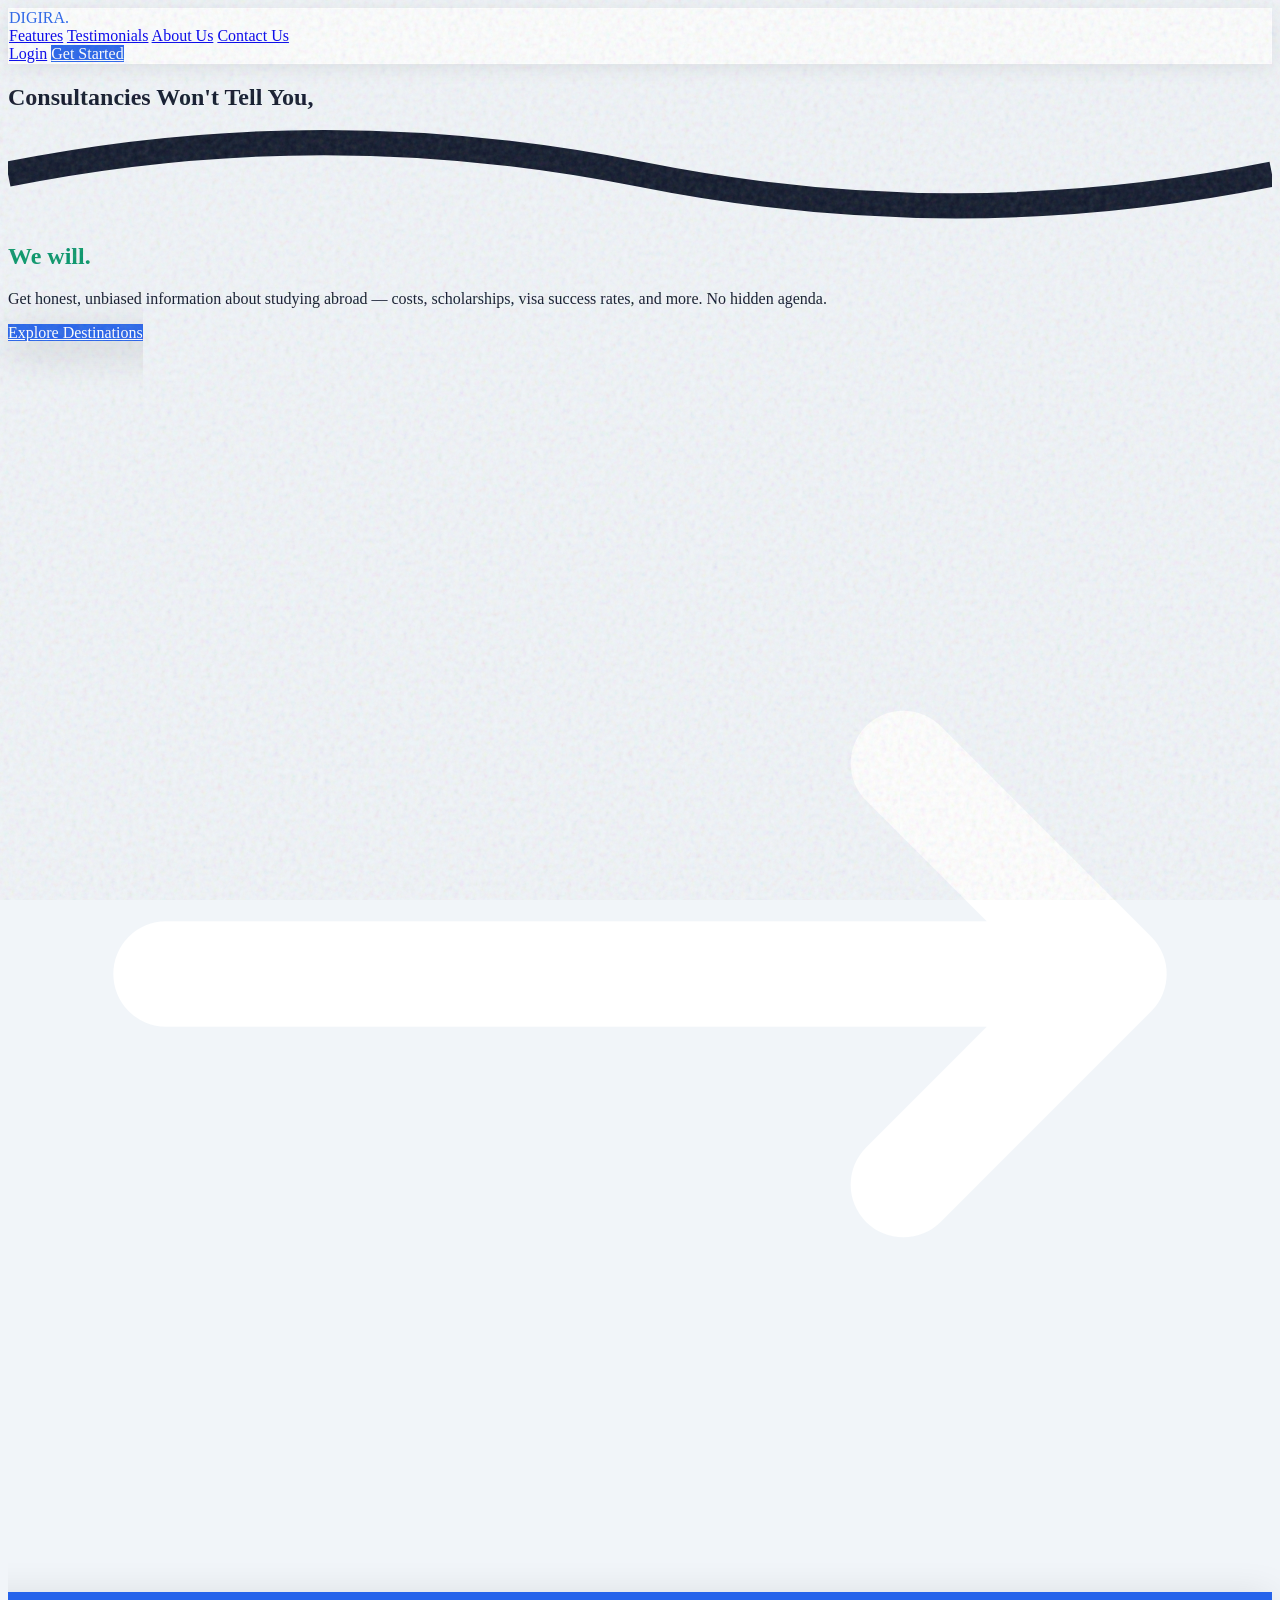
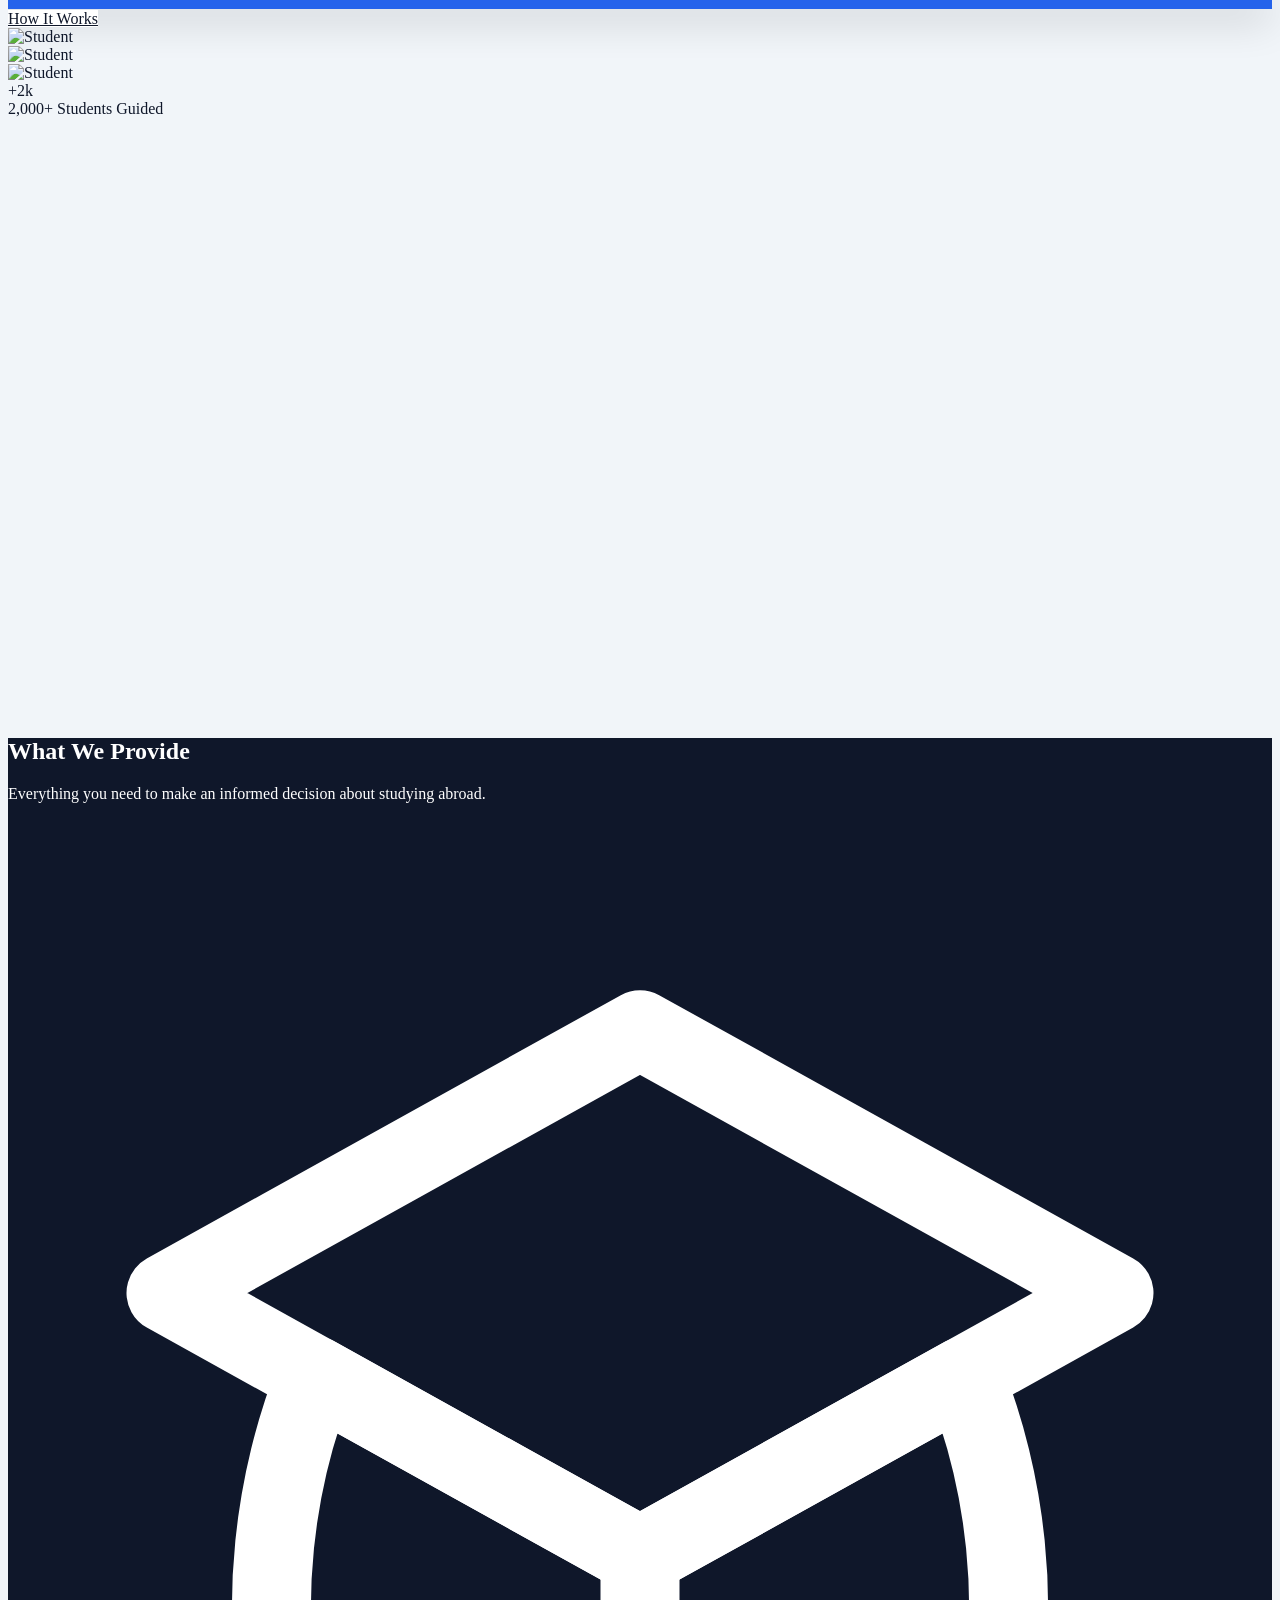
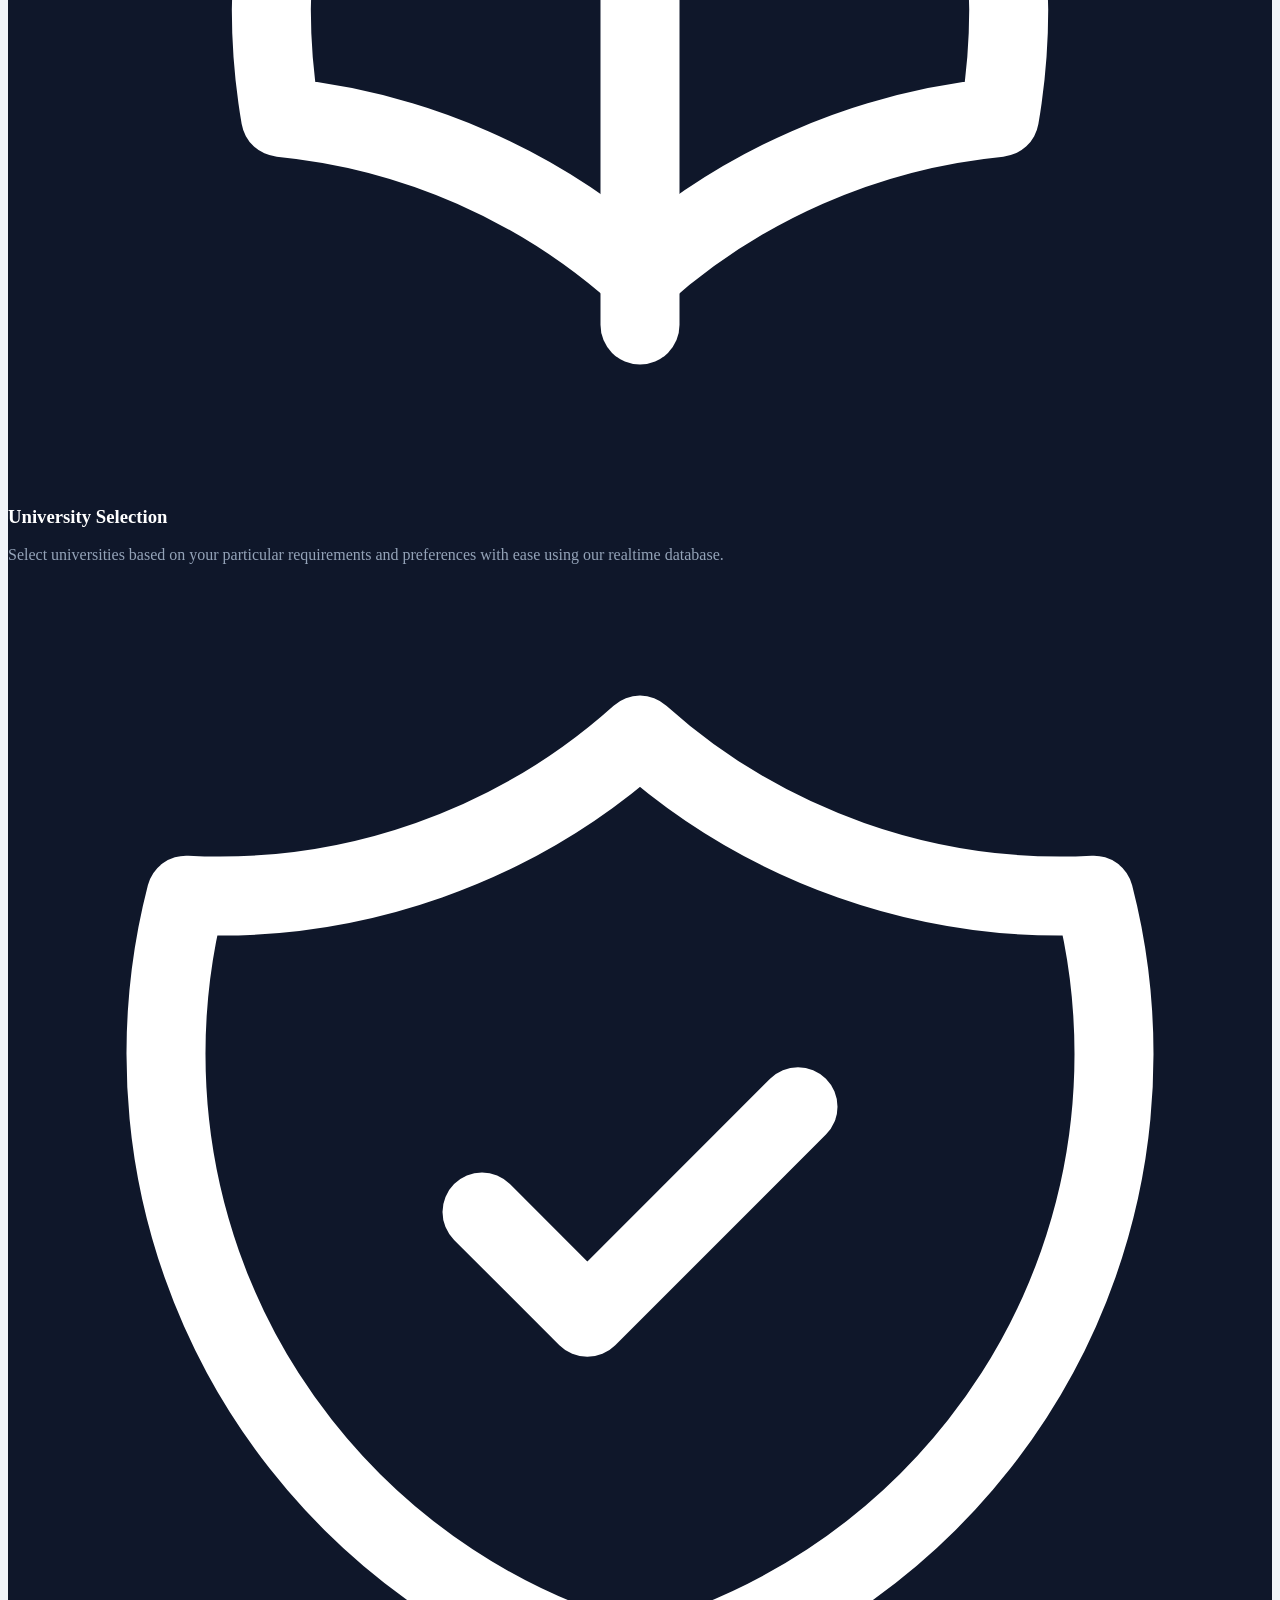
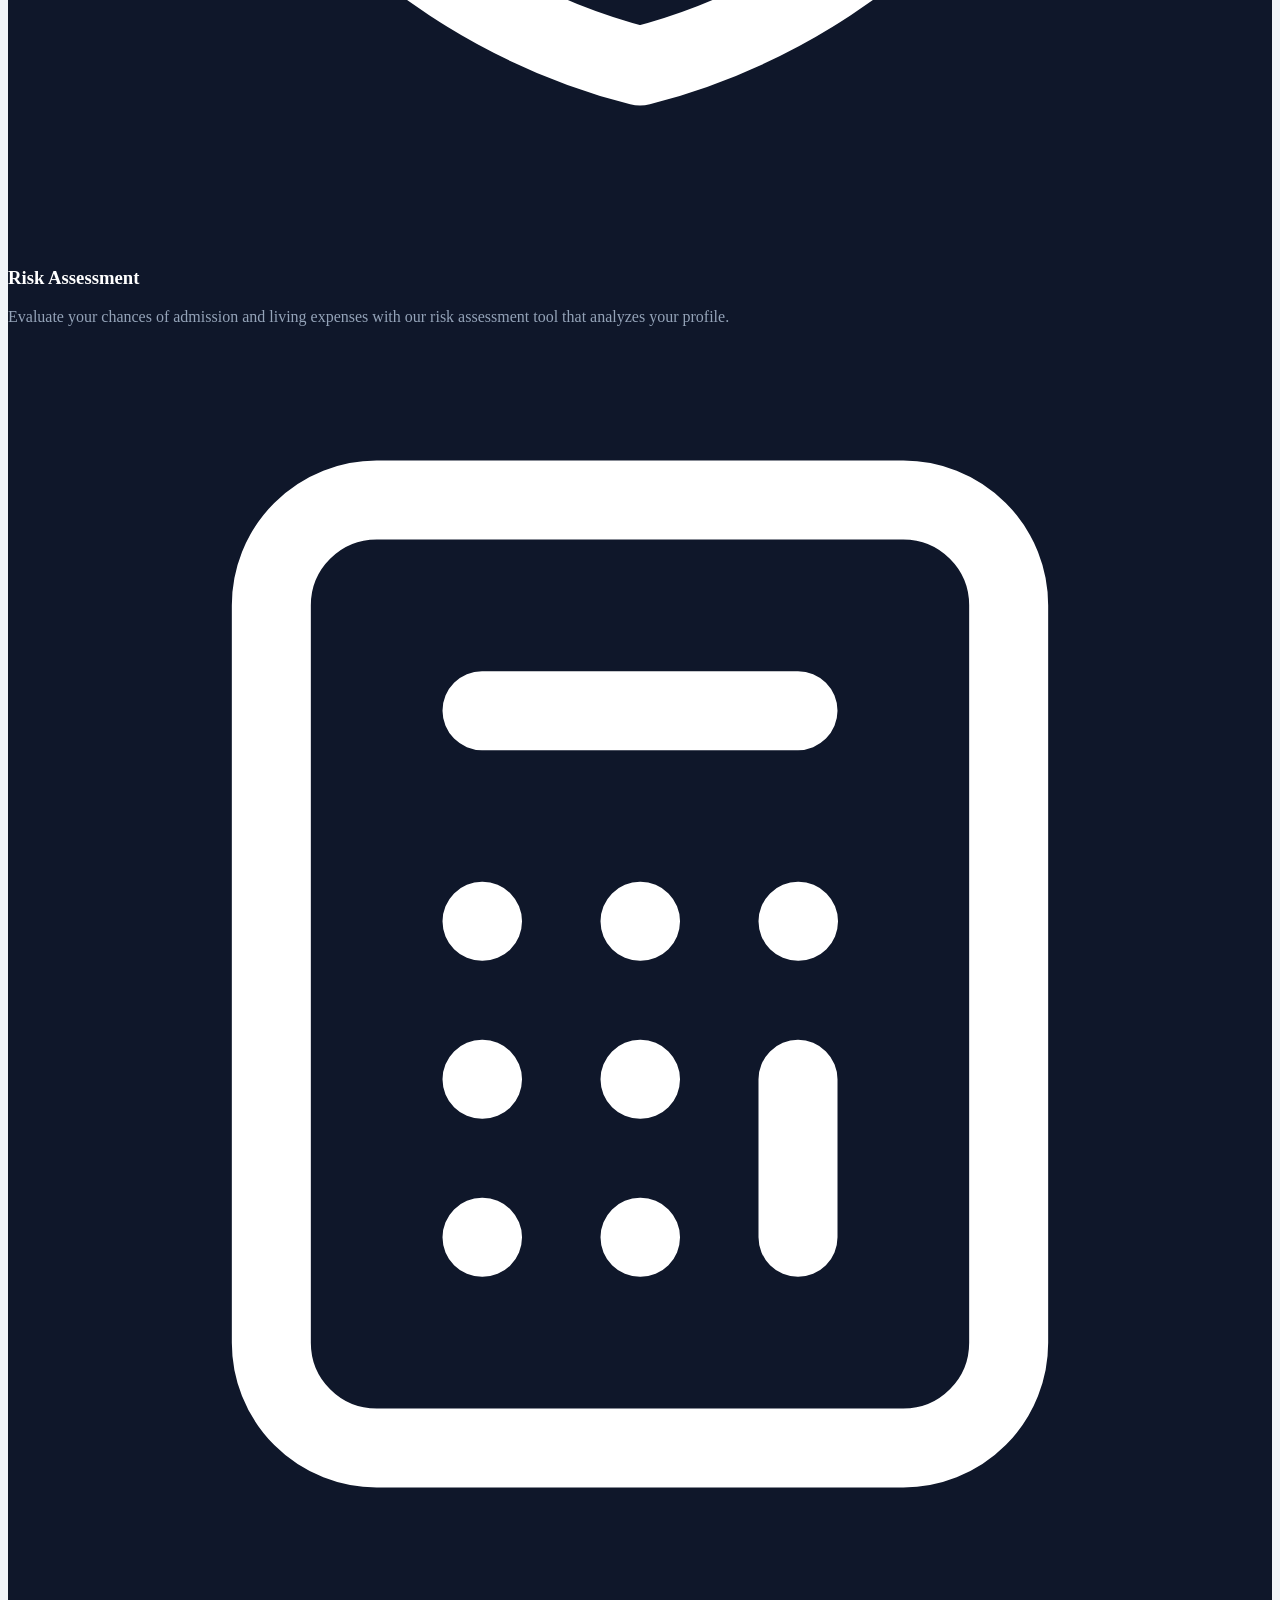
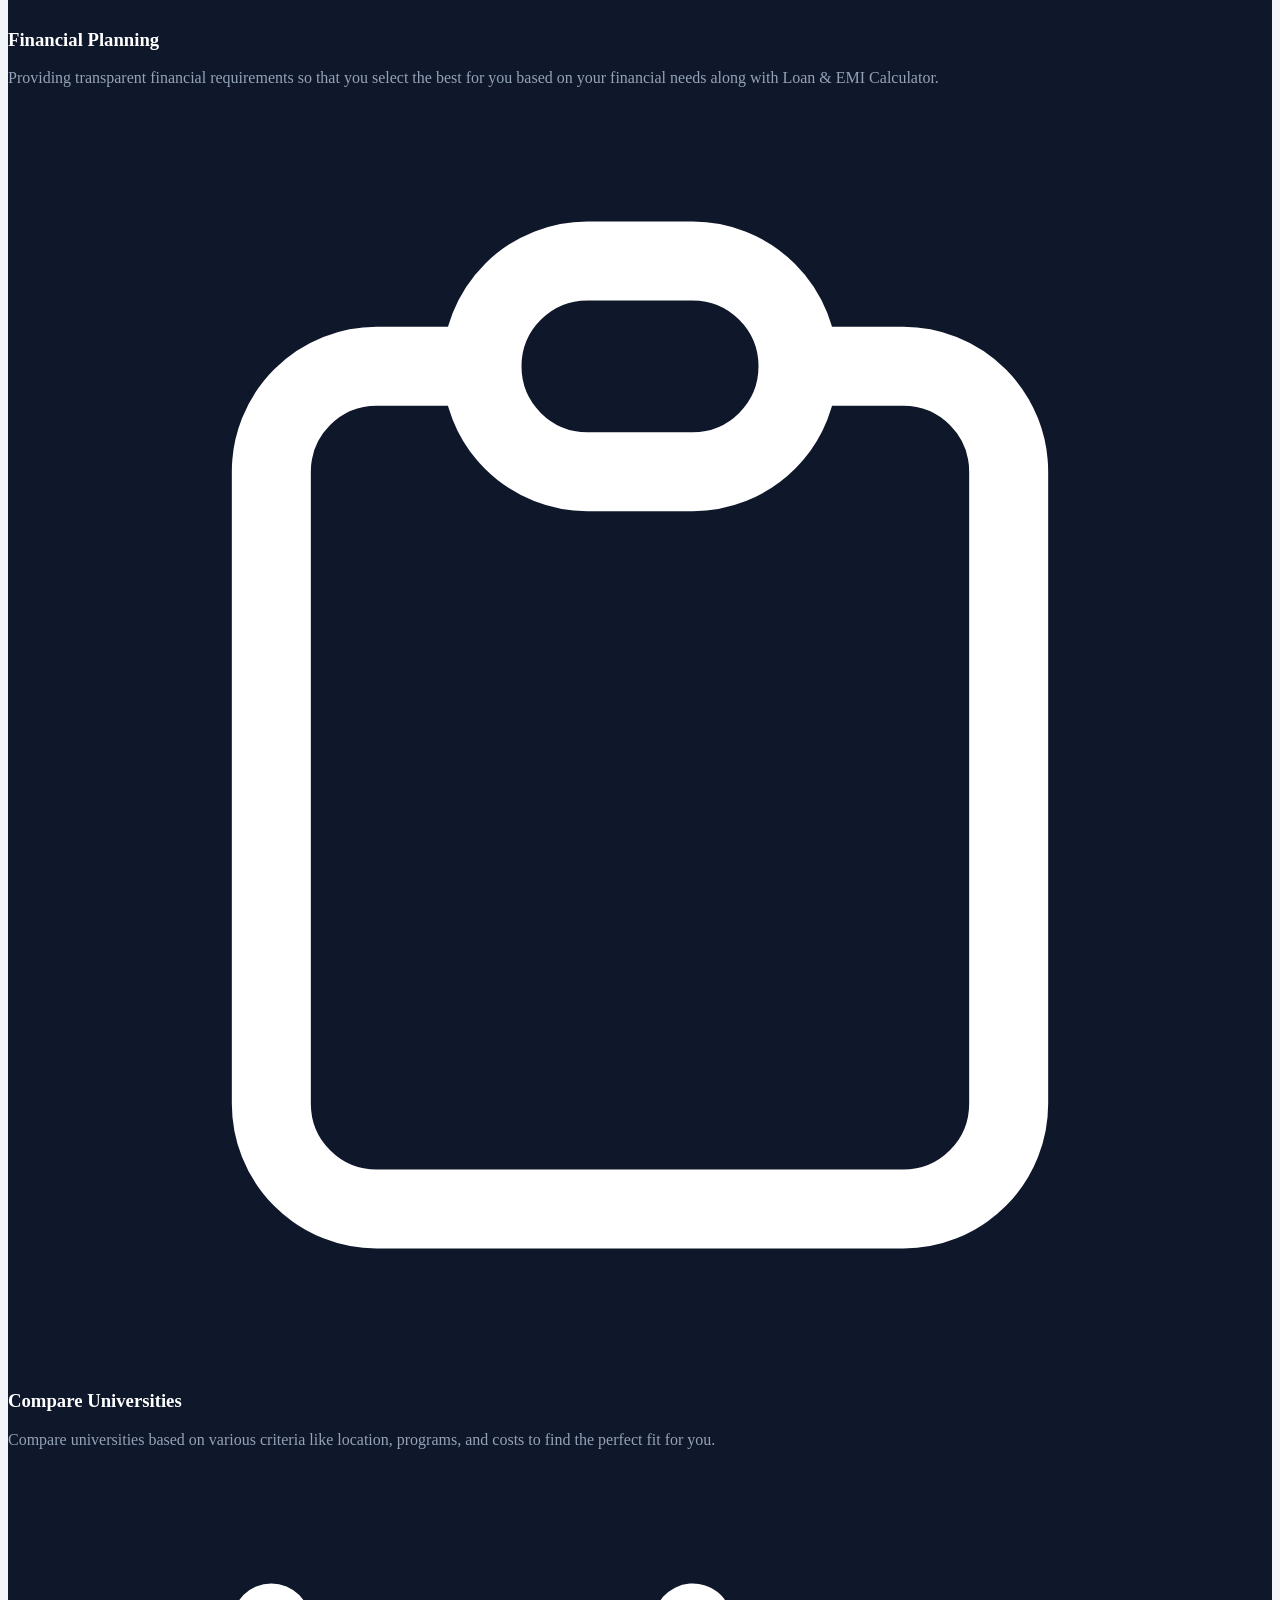
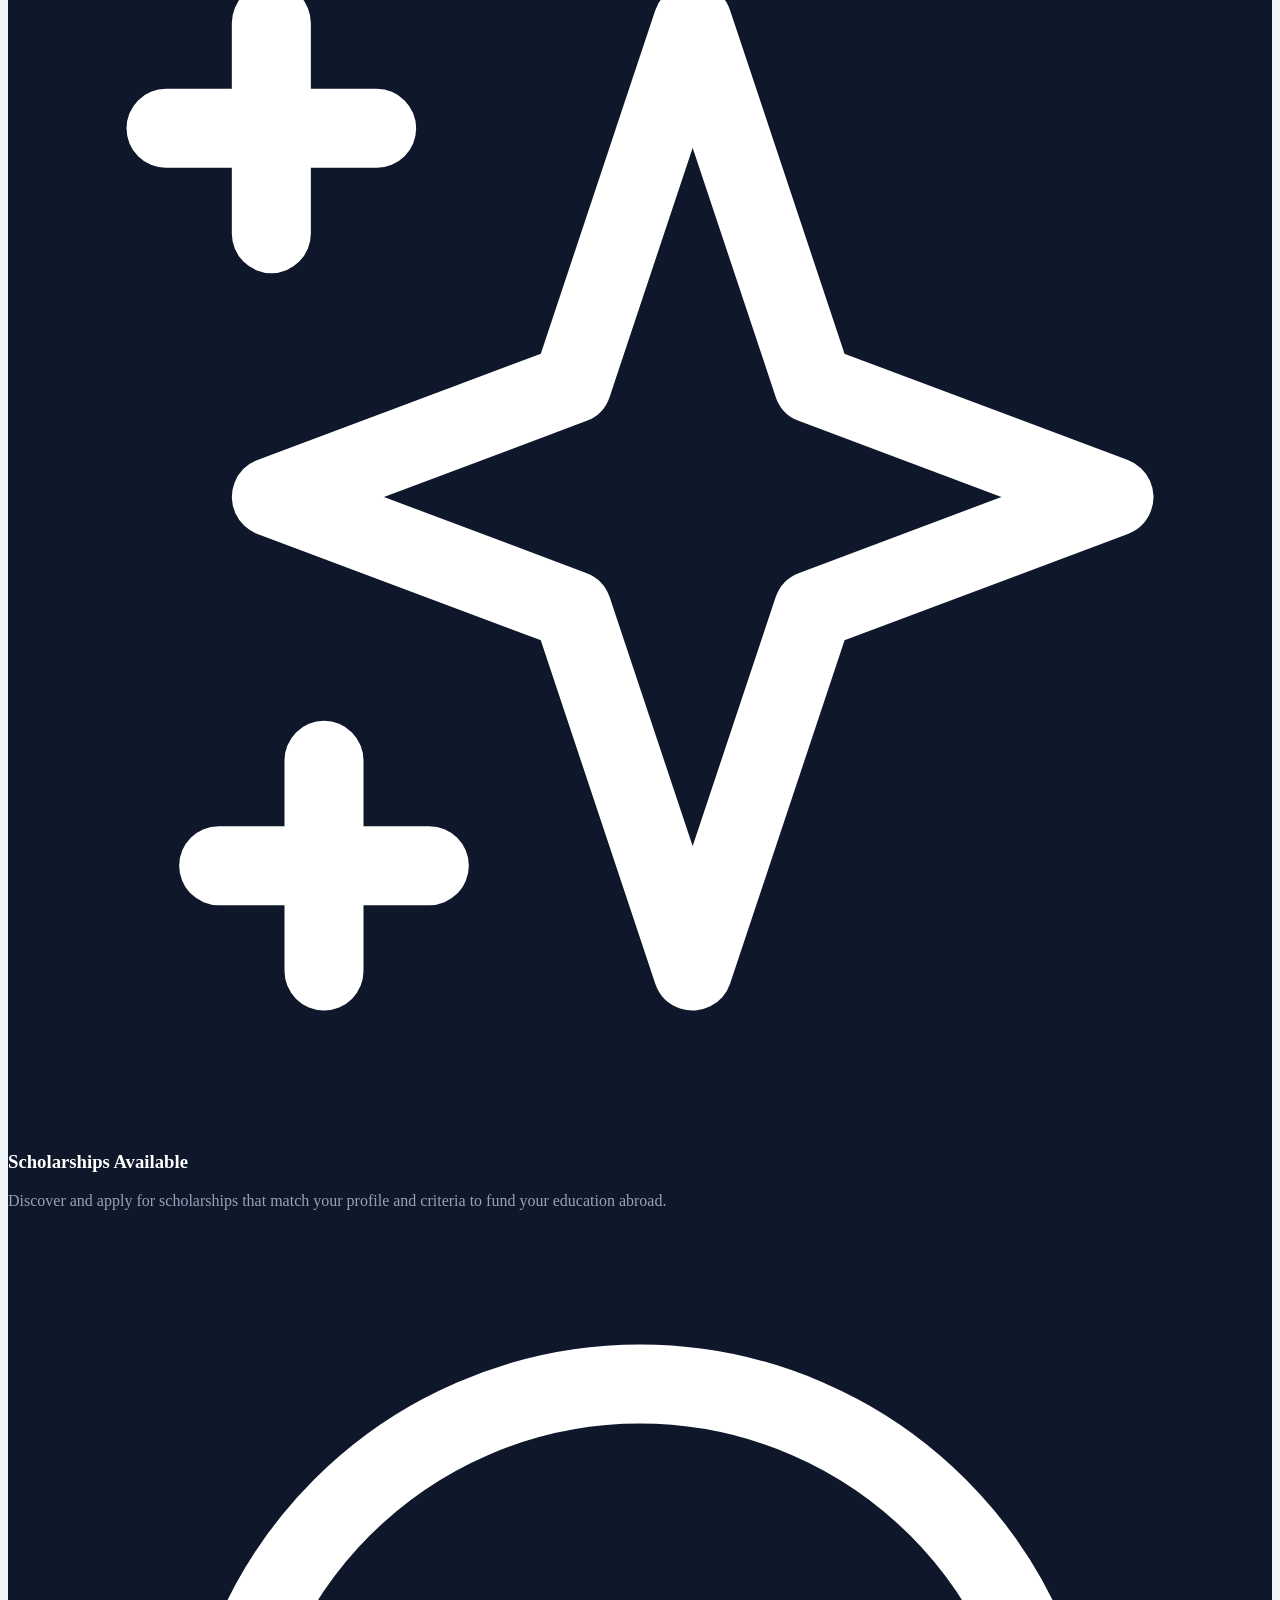
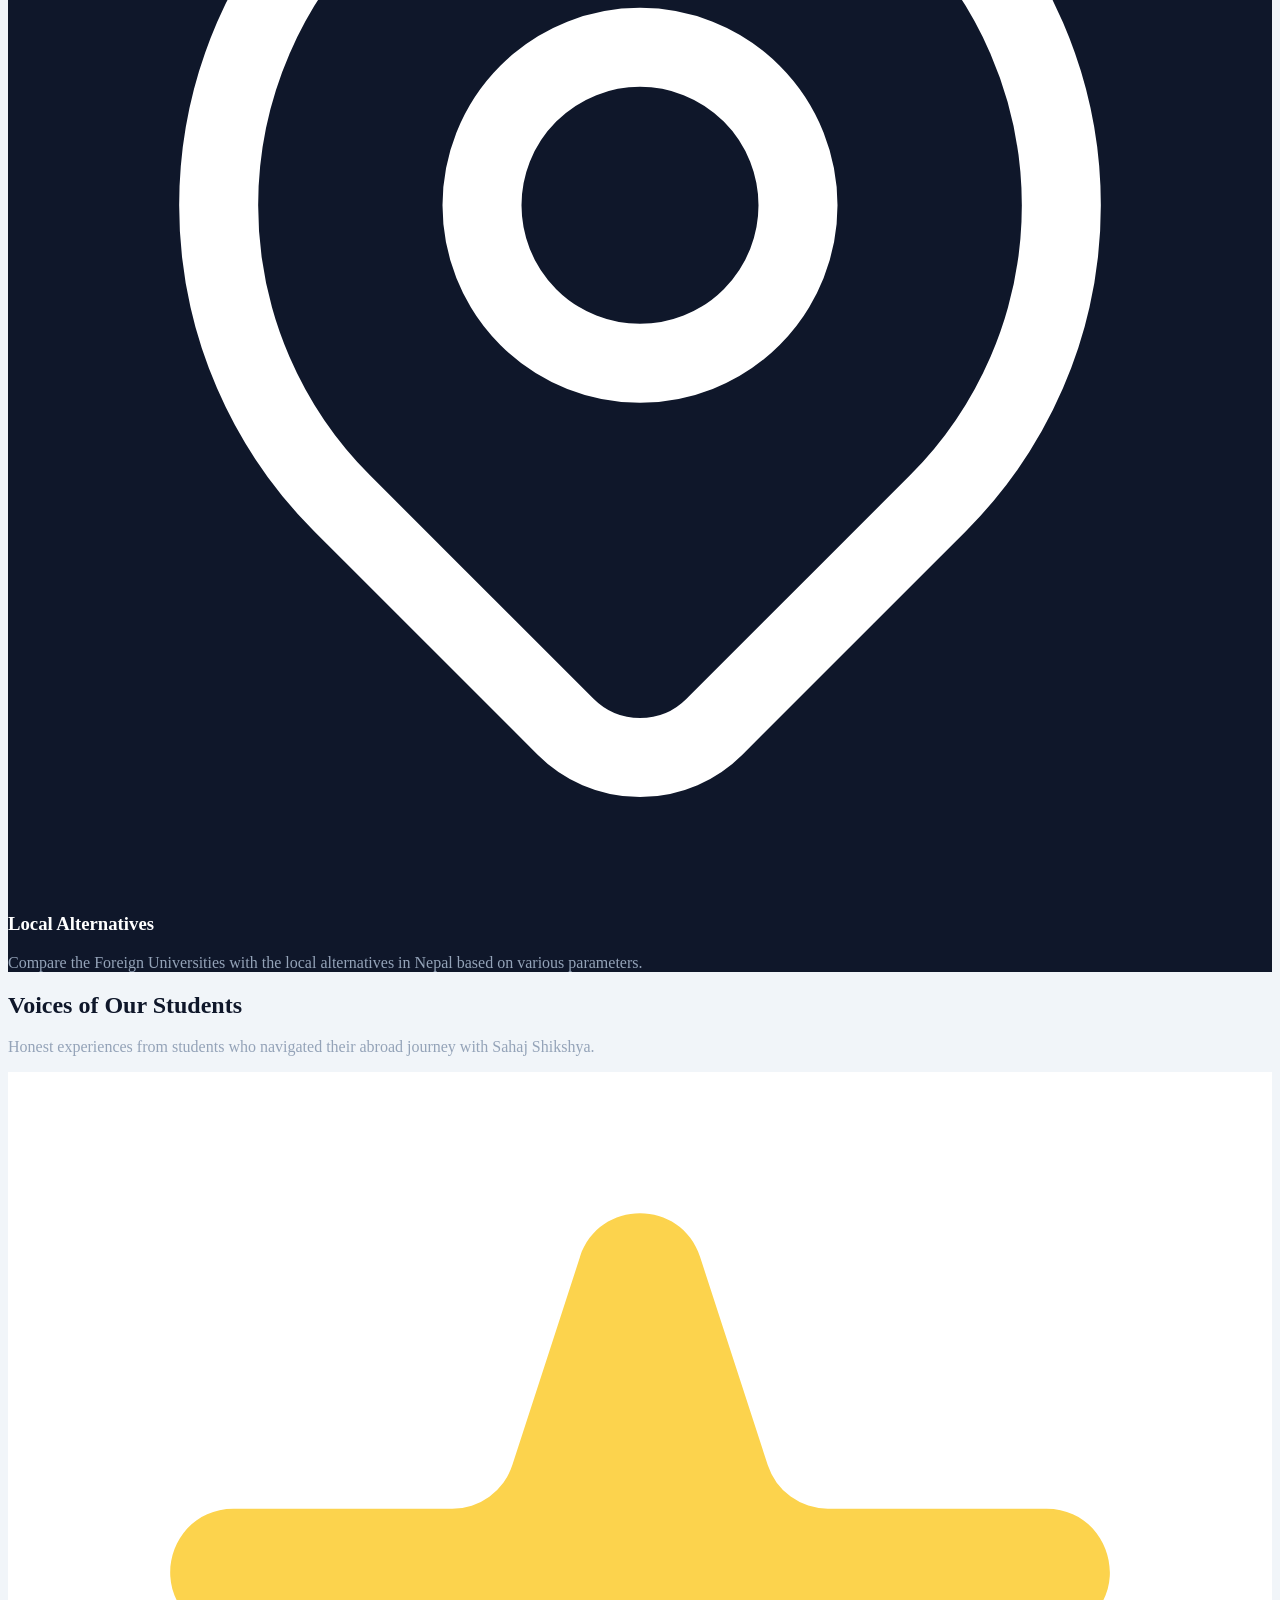
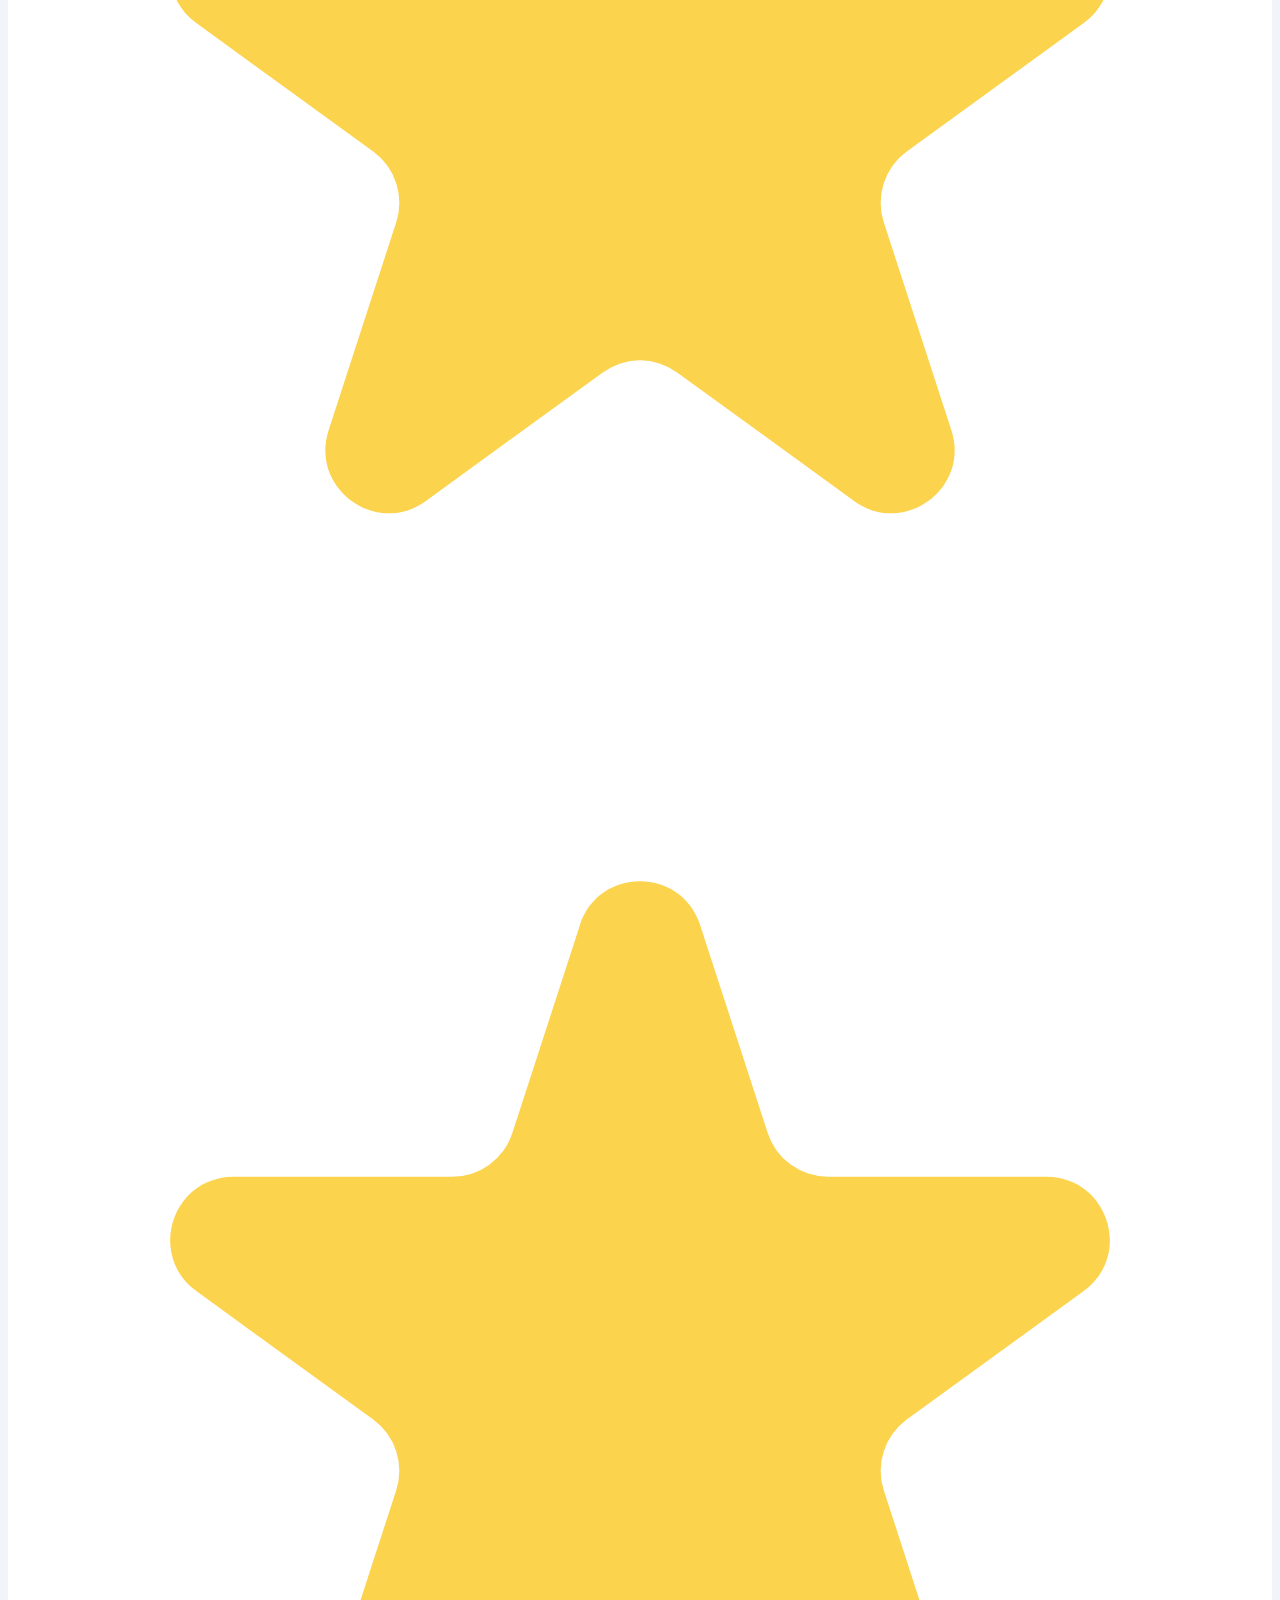
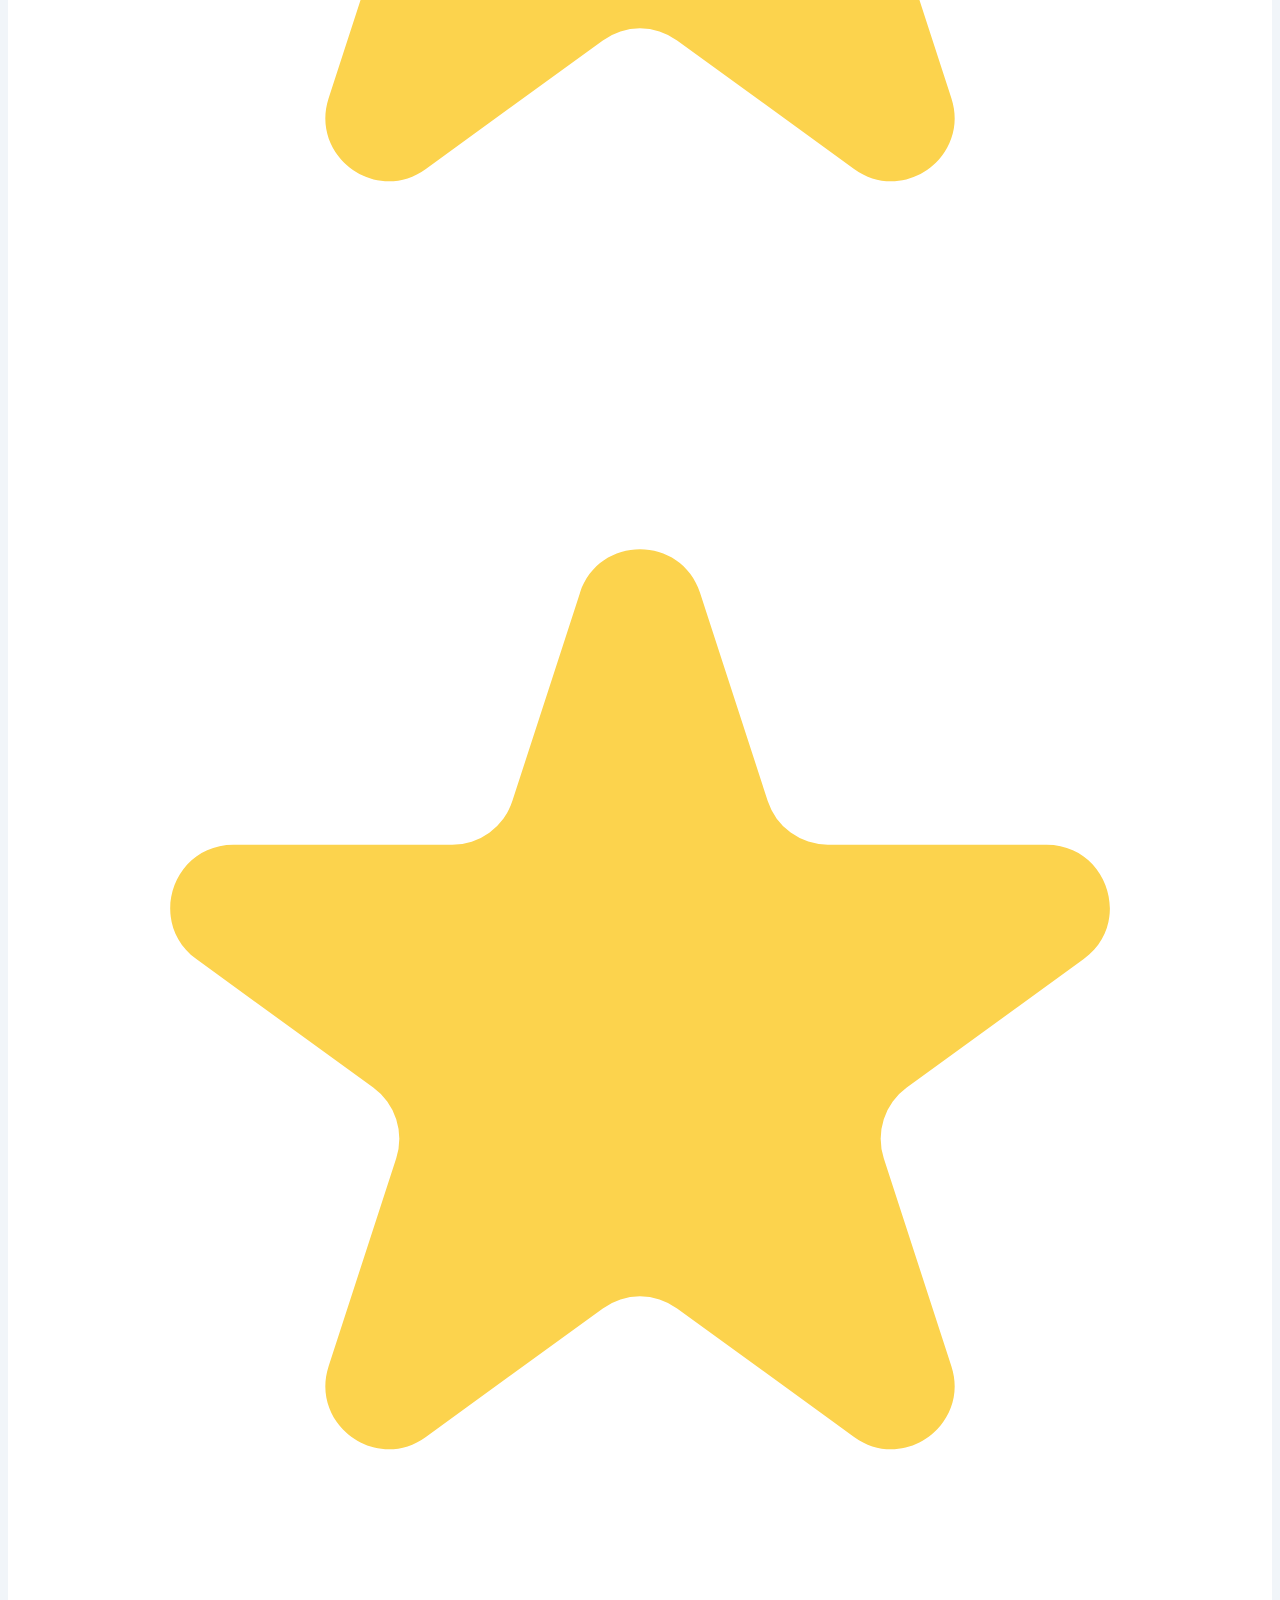
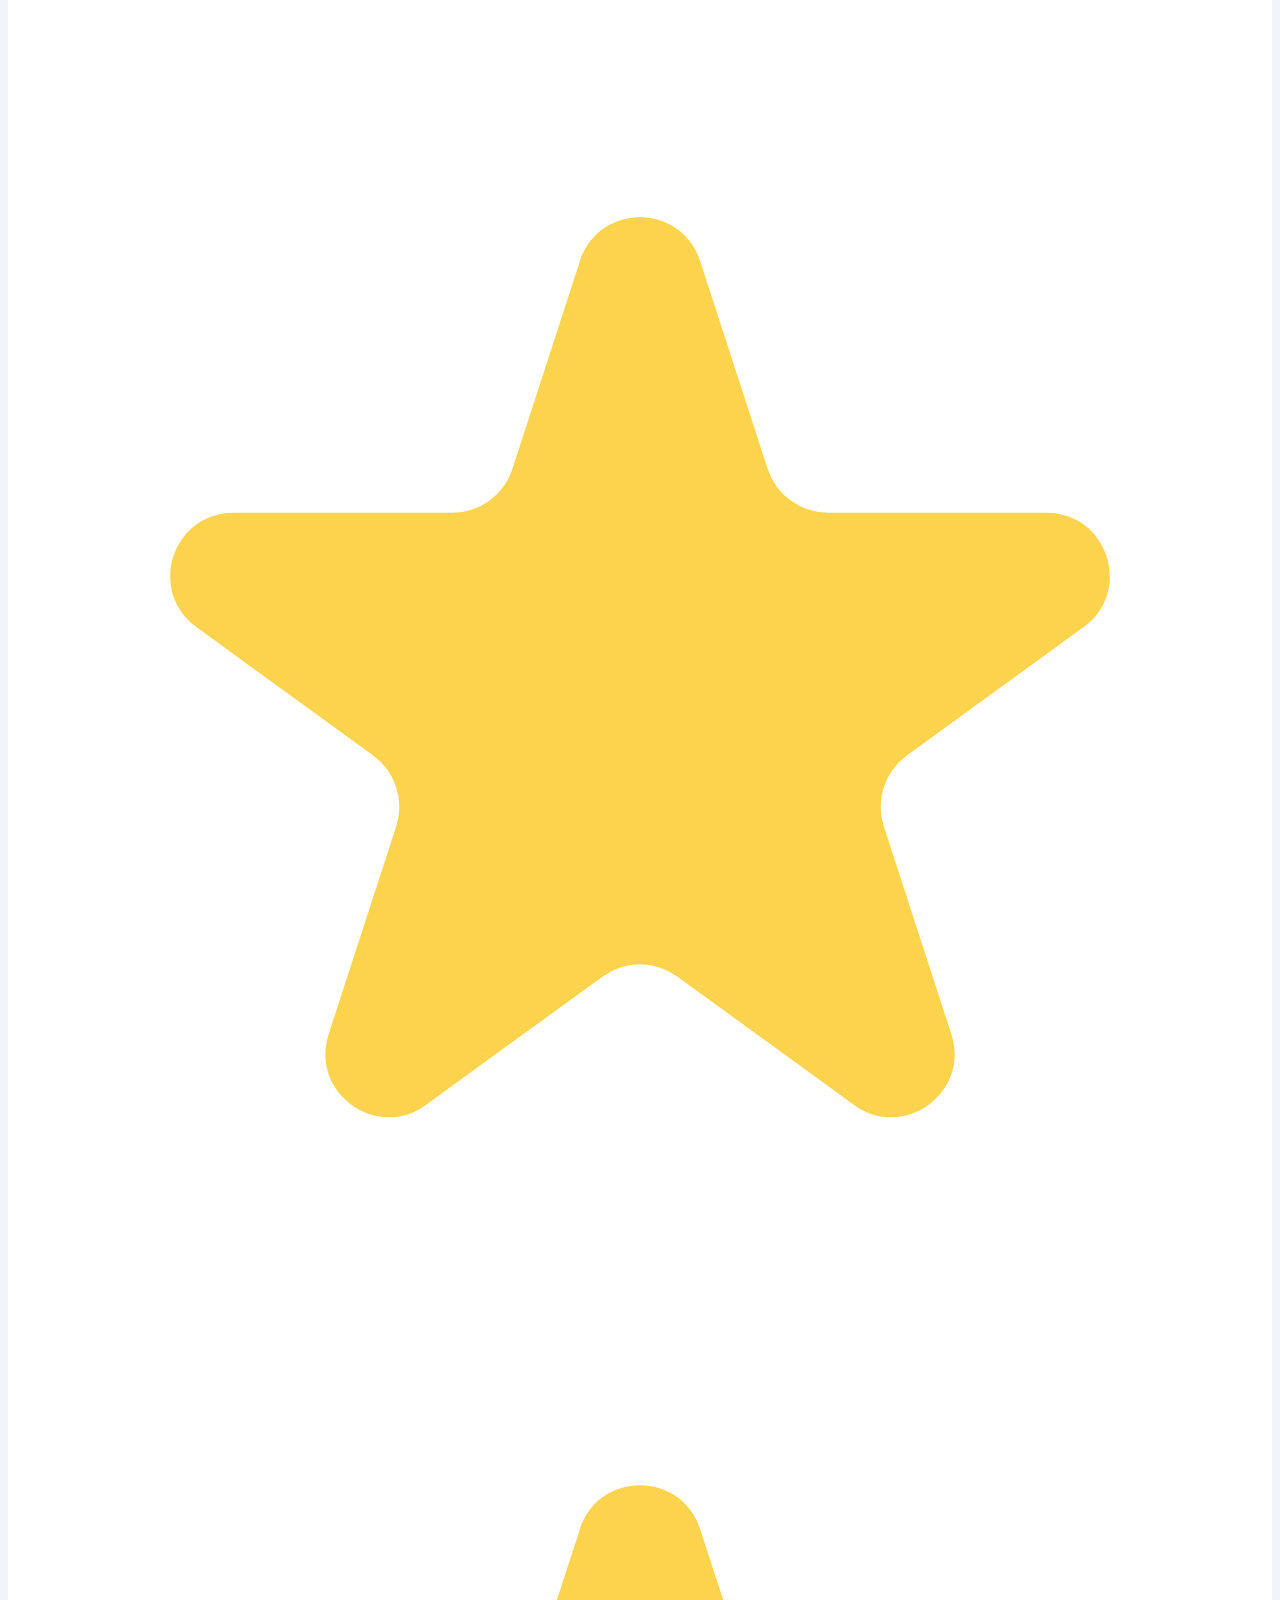
==== landing.html @ 0b641e67 "feat: completed the temporary landing page" ====
<!doctype html>
<html lang="en">
  <head>
    <meta charset="UTF-8" />
    <meta name="viewport" content="width=device-width, initial-scale=1.0" />
    <title>Sahaj Shikshya</title>

    <!-- Fonts -->
    <link rel="preconnect" href="https://fonts.googleapis.com" />
    <link rel="preconnect" href="https://fonts.gstatic.com" crossorigin />
    <link
      href="https://fonts.googleapis.com/css2?family=Inter:wght@300;400;500;600&family=Space+Grotesk:wght@400;500;600;700&display=swap"
      rel="stylesheet"
    />

    <!-- Tailwind CSS -->
    <script src="https://cdn.tailwindcss.com"></script>

    <!-- Custom CSS -->
    <link rel="stylesheet" href="css/styles.css" />

    <!-- Three.js -->
    <script src="https://cdnjs.cloudflare.com/ajax/libs/three.js/r128/three.min.js"></script>

    <script>
      tailwind.config = {
        theme: {
          extend: {
            colors: {
              primary: "var(--color-primary)",
              "primary-dark": "var(--color-primary-dark)",
              "accent-yellow": "var(--color-accent-yellow)",
              "accent-green": "var(--color-accent-green)",
              "accent-green-dark": "var(--color-accent-green-dark)",
              "accent-red": "var(--color-accent-red)",
              white: "var(--color-white)",
              "gray-100": "var(--color-gray-100)",
              "gray-300": "var(--color-gray-300)",
              "gray-400": "var(--color-gray-400)",
              "gray-900": "var(--color-gray-900)",
            },
            fontFamily: {
              sans: ["Inter", "sans-serif"],
              display: ["Space Grotesk", "sans-serif"],
            },
            backgroundImage: {
              grain:
                "url('data:image/svg+xml,%3Csvg viewBox=%220 0 200 200%22 xmlns=%22http://www.w3.org/2000/svg%22%3E%3Cfilter id=%22noiseFilter%22%3E%3CfeTurbulence type=%22fractalNoise%22 baseFrequency=%220.65%22 numOctaves=%223%22 stitchTiles=%22stitch%22/%3E%3C/filter%3E%3Crect width=%22100%25%22 height=%22100%25%22 filter=%22url(%23noiseFilter)%22 opacity=%220.05%22/%3E%3C/svg%3E')",
            },
            boxShadow: {
              green: "var(--shadow-green)",
              lg: "var(--shadow-lg)",
            },
            transitionTimingFunction: {
              base: "cubic-bezier(0.4, 0, 0.2, 1)",
              bounce: "cubic-bezier(0.68, -0.55, 0.265, 1.55)",
            },
            transitionDuration: {
              base: "0.3s",
              bounce: "0.4s",
            },
          },
        },
      };
    </script>

    <style>
      /* Responsive Globe Container */
      .globe-container {
        height: 350px;
        min-height: 350px;
      }

      @media (min-width: 640px) {
        .globe-container {
          height: 450px;
          min-height: 450px;
        }
      }

      @media (min-width: 1024px) {
        .globe-container {
          height: 550px;
          min-height: 550px;
        }
      }

      @media (min-width: 1280px) {
        .globe-container {
          height: 600px;
          min-height: 600px;
        }
      }

      /* Ensure canvas is responsive */
      #earth-canvas {
        display: block;
        width: 100% !important;
        height: 100% !important;
      }

      /* Smooth Scrolling */
      html {
        scroll-behavior: smooth;
      }

      /* Parallax Elements */
      .parallax-slow {
        will-change: transform;
      }

      .parallax-medium {
        will-change: transform;
      }

      /* Custom scrollbar for smooth feel */
      ::-webkit-scrollbar {
        width: 8px;
      }

      ::-webkit-scrollbar-track {
        background: var(--color-gray-100);
      }

      ::-webkit-scrollbar-thumb {
        background: var(--color-primary);
        border-radius: 4px;
      }

      ::-webkit-scrollbar-thumb:hover {
        background: var(--color-primary-dark);
      }
    </style>
  </head>
  <body class="antialiased selection:bg-accent-yellow selection:text-gray-900">
    <div class="grain-overlay"></div>

    <!-- Navigation -->
    <nav
      class="fixed top-0 w-full z-40 px-6 py-4 transition-all duration-300"
      id="navbar"
    >
      <div
        class="max-w-7xl mx-auto flex justify-between items-center glass-card rounded-full px-6 py-3 shadow-sm"
      >
        <div
          class="font-display font-bold text-2xl tracking-tighter text-primary"
        >
          DIGIRA.
        </div>

        <div class="hidden md:flex space-x-8 text-sm font-medium text-gray-400">
          <a href="#features" class="hover:text-primary transition-base"
            >Features</a
          >
          <a href="#testimonials" class="hover:text-primary transition-base"
            >Testimonials</a
          >
          <a href="#about" class="hover:text-primary transition-base"
            >About Us</a
          >
          <a href="#contact" class="hover:text-primary transition-base"
            >Contact Us</a
          >
        </div>

        <div class="flex items-center space-x-4">
          <a
            href="#"
            class="hidden sm:block text-sm font-medium hover:text-primary transition-base"
            >Login</a
          >
          <a
            href="#quote"
            class="bg-primary text-white px-5 py-2 rounded-full text-sm font-medium hover:bg-primary-dark transition-base transform hover:scale-105"
          >
            Get Started
          </a>
        </div>
      </div>
    </nav>

    <!-- Hero Section -->
    <section
      class="relative min-h-screen flex items-center pt-20 overflow-hidden bg-gradient-to-br from-gray-100 via-white to-gray-100"
    >
      <!-- Ambient Background Elements -->
      <div class="absolute inset-0 overflow-hidden pointer-events-none">
        <div
          class="parallax-slow absolute top-20 right-10 w-96 h-96 bg-primary/10 rounded-full blur-3xl animate-pulse"
        ></div>
        <div
          class="parallax-medium absolute bottom-20 left-10 w-80 h-80 bg-accent-green/10 rounded-full blur-3xl animate-pulse"
          style="animation-delay: 1s"
        ></div>
        <div
          class="parallax-slow absolute top-1/2 left-1/2 -translate-x-1/2 -translate-y-1/2 w-[600px] h-[600px] bg-accent-yellow/5 rounded-full blur-3xl"
        ></div>
      </div>

      <div
        class="max-w-7xl mx-auto px-6 w-full grid grid-cols-1 lg:grid-cols-2 gap-8 lg:gap-12 items-center relative z-10"
      >
        <!-- Left Content: Text -->
        <div class="space-y-8 order-2 lg:order-1">
          <!-- Tagline: Bold, Modern, Elegant -->
          <div class="space-y-4">
            <h1
              class="font-display text-4xl sm:text-5xl lg:text-6xl xl:text-7xl font-bold leading-[1.1] tracking-tight text-gray-900"
            >
              Consultancies
              <span class="relative inline-block">
                <span class="relative z-10 text-accent-red">Won't Tell You</span
                >,
                <svg
                  class="absolute -bottom-1 left-0 w-full h-3 text-accent-yellow/40"
                  viewBox="0 0 100 10"
                  preserveAspectRatio="none"
                >
                  <path
                    d="M0 5 Q 25 0, 50 5 T 100 5"
                    stroke="currentColor"
                    stroke-width="2"
                    fill="none"
                  />
                </svg>
              </span>
              <br />
              <span class="text-accent-green">We will.</span>
            </h1>
          </div>

          <!-- Description: Small yet Impactful -->
          <p
            class="text-base sm:text-lg text-gray-600 max-w-md leading-relaxed font-light"
          >
            Get honest, unbiased information about studying abroad — costs,
            scholarships, visa success rates, and more.
            <span class="font-medium text-gray-900">No hidden agenda.</span>
          </p>

          <!-- CTA Buttons -->
          <div class="flex flex-col sm:flex-row gap-4 pt-2">
            <!-- Primary Button: Explore Destinations (Directional Slide) -->
            <a
              href="#explore"
              class="group relative inline-flex items-center justify-center px-8 py-4 bg-primary text-white font-semibold rounded-full shadow-lg transition-base duration-300 hover:shadow-xl hover:-translate-y-0.5 overflow-hidden"
            >
              <!-- Slide Background -->
              <span
                class="absolute inset-0 bg-white scale-x-0 group-hover:scale-x-100 transition-transform duration-300 origin-left will-change-transform"
              ></span>
              <!-- Border Overlay -->
              <span
                class="absolute inset-0 rounded-full border-2 border-primary opacity-0 group-hover:opacity-100 transition-opacity duration-300 pointer-events-none"
              ></span>

              <!-- Content -->
              <span class="relative z-10 flex items-center">
                <span
                  class="transition-colors duration-300 group-hover:text-primary"
                  >Explore Destinations</span
                >
                <svg
                  class="w-4 h-4 ml-2 transition-all duration-300 text-white group-hover:text-primary group-hover:translate-x-1"
                  fill="none"
                  stroke="currentColor"
                  viewBox="0 0 24 24"
                >
                  <path
                    stroke-linecap="round"
                    stroke-linejoin="round"
                    stroke-width="2"
                    d="M17 8l4 4m0 0l-4 4m4-4H3"
                  ></path>
                </svg>
              </span>
            </a>

            <!-- Secondary Button: How It Works (Circular Scale Reveal) -->
            <a
              href="#how-it-works"
              class="group relative inline-flex items-center justify-center px-8 py-4 bg-white text-gray-900 font-semibold rounded-full border-2 border-gray-300 overflow-hidden transition-all duration-300 hover:border-white hover:shadow-primary-glow hover:-translate-y-0.5"
            >
              <!-- Circular Scale Background -->
              <span
                class="absolute -inset-2 bg-primary scale-0 group-hover:scale-150 transition-transform duration-300 origin-center rounded-full z-0 will-change-transform"
              ></span>

              <!-- Content -->
              <span
                class="relative z-10 flex items-center transition-colors duration-300 group-hover:text-white"
              >
                How It Works
              </span>
            </a>
          </div>

          <!-- Trust Indicators -->
          <div class="flex items-center gap-6 pt-4 border-t border-gray-200">
            <div class="flex -space-x-2">
              <div
                class="w-10 h-10 rounded-full bg-gradient-to-br from-primary to-accent-green border-2 border-white overflow-hidden shadow-sm"
              >
                <img
                  src="https://images.unsplash.com/photo-1494790108377-be9c29b29330?w=100&h=100&fit=crop&crop=face"
                  alt="Student"
                  class="w-full h-full object-cover"
                />
              </div>
              <div
                class="w-10 h-10 rounded-full bg-gradient-to-br from-accent-yellow to-primary border-2 border-white overflow-hidden shadow-sm"
              >
                <img
                  src="https://images.unsplash.com/photo-1507003211169-0a1dd7228f2d?w=100&h=100&fit=crop&crop=face"
                  alt="Student"
                  class="w-full h-full object-cover"
                />
              </div>
              <div
                class="w-10 h-10 rounded-full bg-gradient-to-br from-accent-green to-accent-yellow border-2 border-white overflow-hidden shadow-sm"
              >
                <img
                  src="https://images.unsplash.com/photo-1438761681033-6461ffad8d80?w=100&h=100&fit=crop&crop=face"
                  alt="Student"
                  class="w-full h-full object-cover"
                />
              </div>
              <div
                class="w-10 h-10 rounded-full bg-gray-200 border-2 border-white flex items-center justify-center text-xs font-bold text-gray-600"
              >
                +2k
              </div>
            </div>
            <div class="text-sm">
              <span class="block font-bold text-gray-900">2,000+</span>
              <span class="text-gray-500">Students Guided</span>
            </div>
          </div>
        </div>

        <!-- Right Content: Realistic Earth Globe -->
        <div
          class="relative w-full order-1 lg:order-2 globe-container"
          id="hero-visual"
        >
          <!-- Three.js Canvas for Earth -->
          <canvas
            id="earth-canvas"
            class="absolute inset-0 w-full h-full cursor-grab active:cursor-grabbing"
          ></canvas>
        </div>
      </div>
    </section>

    <!-- Features Section (Dark) -->
    <!-- Features Section (Dark) -->
    <section
      id="features"
      class="py-24 bg-gray-900 text-white relative overflow-hidden"
    >
      <!-- Grain overlay -->
      <div
        class="absolute inset-0 opacity-10"
        style="
          background-image: url(&quot;image/svg+xml,%3Csvg viewBox=%220 0 200 200%22 xmlns=%22http://www.w3.org/2000/svg%22%3E%3Cfilter id=%22noiseFilter%22%3E%3CfeTurbulence type=%22fractalNoise%22 baseFrequency=%220.8%22 numOctaves=%223%22 stitchTiles=%22stitch%22/%3E%3C/filter%3E%3Crect width=%22100%25%22 height=%22100%25%22 filter=%22url(%23noiseFilter)%22 opacity=%220.4%22/%3E%3C/svg%3E&quot;);
        "
      ></div>

      <!-- Ambient glow effects (Keeping subtle color in background for depth, but cards are pure white) -->
      <div
        class="parallax-slow absolute top-1/4 -left-20 w-72 h-72 bg-accent-green/10 rounded-full blur-3xl"
      ></div>
      <div
        class="parallax-medium absolute bottom-1/4 -right-20 w-72 h-72 bg-primary/10 rounded-full blur-3xl"
      ></div>

      <div class="max-w-7xl mx-auto px-6 relative z-10">
        <div class="text-center mb-16">
          <h2 class="font-display text-4xl md:text-5xl font-bold mb-4">
            What We Provide
          </h2>
          <p class="text-gray-300 max-w-2xl mx-auto text-lg">
            Everything you need to make an informed decision about studying
            abroad.
          </p>
        </div>

        <!-- Features Grid - 1 col mobile, 2 col desktop (Horizontal Layout) -->
        <div class="grid grid-cols-1 md:grid-cols-2 gap-6">
          <!-- Feature 1: University Selection -->
          <div
            class="group p-6 sm:p-8 rounded-2xl border border-gray-700/50 bg-[#0c1222]/60 backdrop-blur-md flex flex-col sm:flex-row items-start gap-6 transition-all duration-300 hover:-translate-y-1 hover:border-white/50 hover:shadow-[0_0_30px_rgba(255,255,255,0.1)]"
          >
            <div
              class="flex-shrink-0 w-16 h-16 rounded-xl bg-white/5 border border-white/10 flex items-center justify-center group-hover:bg-white/10 transition-all duration-300"
            >
              <svg
                class="w-8 h-8 text-white"
                fill="none"
                stroke="currentColor"
                viewBox="0 0 24 24"
              >
                <path
                  stroke-linecap="round"
                  stroke-linejoin="round"
                  stroke-width="1.5"
                  d="M12 14l9-5-9-5-9 5 9 5z"
                ></path>
                <path
                  stroke-linecap="round"
                  stroke-linejoin="round"
                  stroke-width="1.5"
                  d="M12 14l6.16-3.422a12.083 12.083 0 01.665 6.479A11.952 11.952 0 0012 20.055a11.952 11.952 0 00-6.824-2.998 12.078 12.078 0 01.665-6.479L12 14z"
                ></path>
                <path
                  stroke-linecap="round"
                  stroke-linejoin="round"
                  stroke-width="1.5"
                  d="M12 14v7"
                ></path>
              </svg>
            </div>
            <div>
              <h3 class="text-lg font-bold mb-2 font-display text-white">
                University Selection
              </h3>
              <p class="text-gray-400 leading-relaxed text-sm">
                Select universities based on your particular requirements and
                preferences with ease using our realtime database.
              </p>
            </div>
          </div>

          <!-- Feature 2: Risk Assessment -->
          <div
            class="group p-6 sm:p-8 rounded-2xl border border-gray-700/50 bg-[#0c1222]/60 backdrop-blur-md flex flex-col sm:flex-row items-start gap-6 transition-all duration-300 hover:-translate-y-1 hover:border-white/50 hover:shadow-[0_0_30px_rgba(255,255,255,0.1)]"
          >
            <div
              class="flex-shrink-0 w-16 h-16 rounded-xl bg-white/5 border border-white/10 flex items-center justify-center group-hover:bg-white/10 transition-all duration-300"
            >
              <svg
                class="w-8 h-8 text-white"
                fill="none"
                stroke="currentColor"
                viewBox="0 0 24 24"
              >
                <path
                  stroke-linecap="round"
                  stroke-linejoin="round"
                  stroke-width="1.5"
                  d="M9 12l2 2 4-4m5.618-4.016A11.955 11.955 0 0112 2.944a11.955 11.955 0 01-8.618 3.04A12.02 12.02 0 003 9c0 5.591 3.824 10.29 9 11.622 5.176-1.332 9-6.03 9-11.622 0-1.042-.133-2.052-.382-3.016z"
                ></path>
              </svg>
            </div>
            <div>
              <h3 class="text-lg font-bold mb-2 font-display text-white">
                Risk Assessment
              </h3>
              <p class="text-gray-400 leading-relaxed text-sm">
                Evaluate your chances of admission and living expenses with our
                risk assessment tool that analyzes your profile.
              </p>
            </div>
          </div>

          <!-- Feature 3: Financial Planning -->
          <div
            class="group p-6 sm:p-8 rounded-2xl border border-gray-700/50 bg-[#0c1222]/60 backdrop-blur-md flex flex-col sm:flex-row items-start gap-6 transition-all duration-300 hover:-translate-y-1 hover:border-white/50 hover:shadow-[0_0_30px_rgba(255,255,255,0.1)]"
          >
            <div
              class="flex-shrink-0 w-16 h-16 rounded-xl bg-white/5 border border-white/10 flex items-center justify-center group-hover:bg-white/10 transition-all duration-300"
            >
              <svg
                class="w-8 h-8 text-white"
                fill="none"
                stroke="currentColor"
                viewBox="0 0 24 24"
              >
                <path
                  stroke-linecap="round"
                  stroke-linejoin="round"
                  stroke-width="1.5"
                  d="M9 7h6m0 10v-3m-3 3h.01M9 17h.01M9 14h.01M12 14h.01M15 11h.01M12 11h.01M9 11h.01M7 21h10a2 2 0 002-2V5a2 2 0 00-2-2H7a2 2 0 00-2 2v14a2 2 0 002 2z"
                ></path>
              </svg>
            </div>
            <div>
              <h3 class="text-lg font-bold mb-2 font-display text-white">
                Financial Planning
              </h3>
              <p class="text-gray-400 leading-relaxed text-sm">
                Providing transparent financial requirements so that you select
                the best for you based on your financial needs along with Loan &
                EMI Calculator.
              </p>
            </div>
          </div>

          <!-- Feature 4: Compare Universities -->
          <div
            class="group p-6 sm:p-8 rounded-2xl border border-gray-700/50 bg-[#0c1222]/60 backdrop-blur-md flex flex-col sm:flex-row items-start gap-6 transition-all duration-300 hover:-translate-y-1 hover:border-white/50 hover:shadow-[0_0_30px_rgba(255,255,255,0.1)]"
          >
            <div
              class="flex-shrink-0 w-16 h-16 rounded-xl bg-white/5 border border-white/10 flex items-center justify-center group-hover:bg-white/10 transition-all duration-300"
            >
              <svg
                class="w-8 h-8 text-white"
                fill="none"
                stroke="currentColor"
                viewBox="0 0 24 24"
              >
                <path
                  stroke-linecap="round"
                  stroke-linejoin="round"
                  stroke-width="1.5"
                  d="M9 5H7a2 2 0 00-2 2v12a2 2 0 002 2h10a2 2 0 002-2V7a2 2 0 00-2-2h-2M9 5a2 2 0 002 2h2a2 2 0 002-2M9 5a2 2 0 012-2h2a2 2 0 012 2"
                ></path>
              </svg>
            </div>
            <div>
              <h3 class="text-lg font-bold mb-2 font-display text-white">
                Compare Universities
              </h3>
              <p class="text-gray-400 leading-relaxed text-sm">
                Compare universities based on various criteria like location,
                programs, and costs to find the perfect fit for you.
              </p>
            </div>
          </div>

          <!-- Feature 5: Scholarships Available -->
          <div
            class="group p-6 sm:p-8 rounded-2xl border border-gray-700/50 bg-[#0c1222]/60 backdrop-blur-md flex flex-col sm:flex-row items-start gap-6 transition-all duration-300 hover:-translate-y-1 hover:border-white/50 hover:shadow-[0_0_30px_rgba(255,255,255,0.1)]"
          >
            <div
              class="flex-shrink-0 w-16 h-16 rounded-xl bg-white/5 border border-white/10 flex items-center justify-center group-hover:bg-white/10 transition-all duration-300"
            >
              <svg
                class="w-8 h-8 text-white"
                fill="none"
                stroke="currentColor"
                viewBox="0 0 24 24"
              >
                <path
                  stroke-linecap="round"
                  stroke-linejoin="round"
                  stroke-width="1.5"
                  d="M5 3v4M3 5h4M6 17v4m-2-2h4m5-16l2.286 6.857L21 12l-5.714 2.143L13 21l-2.286-6.857L5 12l5.714-2.143L13 3z"
                ></path>
              </svg>
            </div>
            <div>
              <h3 class="text-lg font-bold mb-2 font-display text-white">
                Scholarships Available
              </h3>
              <p class="text-gray-400 leading-relaxed text-sm">
                Discover and apply for scholarships that match your profile and
                criteria to fund your education abroad.
              </p>
            </div>
          </div>

          <!-- Feature 6: Local Alternatives -->
          <div
            class="group p-6 sm:p-8 rounded-2xl border border-gray-700/50 bg-[#0c1222]/60 backdrop-blur-md flex flex-col sm:flex-row items-start gap-6 transition-all duration-300 hover:-translate-y-1 hover:border-white/50 hover:shadow-[0_0_30px_rgba(255,255,255,0.1)]"
          >
            <div
              class="flex-shrink-0 w-16 h-16 rounded-xl bg-white/5 border border-white/10 flex items-center justify-center group-hover:bg-white/10 transition-all duration-300"
            >
              <svg
                class="w-8 h-8 text-white"
                fill="none"
                stroke="currentColor"
                viewBox="0 0 24 24"
              >
                <path
                  stroke-linecap="round"
                  stroke-linejoin="round"
                  stroke-width="1.5"
                  d="M17.657 16.657L13.414 20.9a1.998 1.998 0 01-2.827 0l-4.244-4.243a8 8 0 1111.314 0z"
                ></path>
                <path
                  stroke-linecap="round"
                  stroke-linejoin="round"
                  stroke-width="1.5"
                  d="M15 11a3 3 0 11-6 0 3 3 0 016 0z"
                ></path>
              </svg>
            </div>
            <div>
              <h3 class="text-lg font-bold mb-2 font-display text-white">
                Local Alternatives
              </h3>
              <p class="text-gray-400 leading-relaxed text-sm">
                Compare the Foreign Universities with the local alternatives in
                Nepal based on various parameters.
              </p>
            </div>
          </div>
        </div>
      </div>
    </section>

    <!-- Testimonials Section -->
    <section
      id="testimonials"
      class="py-24 bg-gray-100 relative overflow-hidden"
    >
      <!-- Subtle ambient background for depth -->
      <div
        class="absolute top-0 right-0 w-96 h-96 bg-primary/5 rounded-full blur-3xl -translate-y-1/2 translate-x-1/2 pointer-events-none"
      ></div>
      <div
        class="absolute bottom-0 left-0 w-80 h-80 bg-accent-green/5 rounded-full blur-3xl translate-y-1/2 -translate-x-1/2 pointer-events-none"
      ></div>

      <div class="max-w-7xl mx-auto px-6 relative z-10">
        <!-- Centered Header -->
        <div class="text-center mb-16 max-w-3xl mx-auto">
          <h2
            class="font-display text-4xl md:text-5xl font-bold text-gray-900 mb-4 tracking-tight"
          >
            Voices of Our Students
          </h2>
          <p class="text-gray-400 text-lg leading-relaxed">
            Honest experiences from students who navigated their abroad journey
            with Sahaj Shikshya.
          </p>
        </div>

        <!-- Testimonials Grid -->
        <div class="grid grid-cols-1 md:grid-cols-2 gap-6 lg:gap-8">
          <!-- Testimonial 1: Bikalpa -->
          <div
            class="group relative bg-white p-8 md:p-10 rounded-2xl border-l-[3px] border-gray-200 shadow-[0_4px_20px_rgba(0,0,0,0.04)] flex flex-col justify-between transition-all duration-300 hover:-translate-y-1.5 hover:border-l-primary hover:shadow-[0_12px_40px_rgba(37,99,235,0.1)]"
          >
            <div>
              <!-- 5-Star Rating -->
              <div class="flex gap-1 mb-5">
                <svg
                  class="w-4 h-4 text-accent-yellow"
                  fill="currentColor"
                  viewBox="0 0 20 20"
                >
                  <path
                    d="M9.049 2.927c.3-.921 1.603-.921 1.902 0l1.07 3.292a1 1 0 00.95.69h3.462c.969 0 1.371 1.24.588 1.81l-2.8 2.034a1 1 0 00-.364 1.118l1.07 3.292c.3.921-.755 1.688-1.54 1.118l-2.8-2.034a1 1 0 00-1.175 0l-2.8 2.034c-.784.57-1.838-.197-1.539-1.118l1.07-3.292a1 1 0 00-.364-1.118L2.98 8.72c-.783-.57-.38-1.81.588-1.81h3.461a1 1 0 00.951-.69l1.07-3.292z"
                  ></path>
                </svg>
                <svg
                  class="w-4 h-4 text-accent-yellow"
                  fill="currentColor"
                  viewBox="0 0 20 20"
                >
                  <path
                    d="M9.049 2.927c.3-.921 1.603-.921 1.902 0l1.07 3.292a1 1 0 00.95.69h3.462c.969 0 1.371 1.24.588 1.81l-2.8 2.034a1 1 0 00-.364 1.118l1.07 3.292c.3.921-.755 1.688-1.54 1.118l-2.8-2.034a1 1 0 00-1.175 0l-2.8 2.034c-.784.57-1.838-.197-1.539-1.118l1.07-3.292a1 1 0 00-.364-1.118L2.98 8.72c-.783-.57-.38-1.81.588-1.81h3.461a1 1 0 00.951-.69l1.07-3.292z"
                  ></path>
                </svg>
                <svg
                  class="w-4 h-4 text-accent-yellow"
                  fill="currentColor"
                  viewBox="0 0 20 20"
                >
                  <path
                    d="M9.049 2.927c.3-.921 1.603-.921 1.902 0l1.07 3.292a1 1 0 00.95.69h3.462c.969 0 1.371 1.24.588 1.81l-2.8 2.034a1 1 0 00-.364 1.118l1.07 3.292c.3.921-.755 1.688-1.54 1.118l-2.8-2.034a1 1 0 00-1.175 0l-2.8 2.034c-.784.57-1.838-.197-1.539-1.118l1.07-3.292a1 1 0 00-.364-1.118L2.98 8.72c-.783-.57-.38-1.81.588-1.81h3.461a1 1 0 00.951-.69l1.07-3.292z"
                  ></path>
                </svg>
                <svg
                  class="w-4 h-4 text-accent-yellow"
                  fill="currentColor"
                  viewBox="0 0 20 20"
                >
                  <path
                    d="M9.049 2.927c.3-.921 1.603-.921 1.902 0l1.07 3.292a1 1 0 00.95.69h3.462c.969 0 1.371 1.24.588 1.81l-2.8 2.034a1 1 0 00-.364 1.118l1.07 3.292c.3.921-.755 1.688-1.54 1.118l-2.8-2.034a1 1 0 00-1.175 0l-2.8 2.034c-.784.57-1.838-.197-1.539-1.118l1.07-3.292a1 1 0 00-.364-1.118L2.98 8.72c-.783-.57-.38-1.81.588-1.81h3.461a1 1 0 00.951-.69l1.07-3.292z"
                  ></path>
                </svg>
                <svg
                  class="w-4 h-4 text-accent-yellow"
                  fill="currentColor"
                  viewBox="0 0 20 20"
                >
                  <path
                    d="M9.049 2.927c.3-.921 1.603-.921 1.902 0l1.07 3.292a1 1 0 00.95.69h3.462c.969 0 1.371 1.24.588 1.81l-2.8 2.034a1 1 0 00-.364 1.118l1.07 3.292c.3.921-.755 1.688-1.54 1.118l-2.8-2.034a1 1 0 00-1.175 0l-2.8 2.034c-.784.57-1.838-.197-1.539-1.118l1.07-3.292a1 1 0 00-.364-1.118L2.98 8.72c-.783-.57-.38-1.81.588-1.81h3.461a1 1 0 00.951-.69l1.07-3.292z"
                  ></path>
                </svg>
              </div>

              <!-- Quote Text -->
              <p
                class="text-gray-700 text-base md:text-[1.05rem] font-light leading-relaxed mb-8"
              >
                "Sahaj Shikshya removed all the confusion I had about tuition
                fees and living costs. The transparency it provides is exactly
                what Nepali students need before making such a massive
                commitment."
              </p>
            </div>

            <!-- Profile Section -->
            <div class="flex items-center gap-4 pt-6 border-t border-gray-100">
              <div
                class="w-11 h-11 rounded-full bg-gradient-to-br from-primary to-blue-400 flex items-center justify-center text-white font-bold text-sm shadow-md"
              >
                B
              </div>
              <div>
                <h4 class="font-display font-bold text-gray-900 text-sm">
                  Bikalpa Acharya
                </h4>
                <p class="text-xs text-gray-400">
                  Prospective Engineering Student
                </p>
              </div>
            </div>
          </div>

          <!-- Testimonial 2: Shrijan -->
          <div
            class="group relative bg-white p-8 md:p-10 rounded-2xl border-l-[3px] border-gray-200 shadow-[0_4px_20px_rgba(0,0,0,0.04)] flex flex-col justify-between transition-all duration-300 hover:-translate-y-1.5 hover:border-l-accent-green hover:shadow-[0_12px_40px_rgba(5,150,105,0.1)]"
          >
            <div>
              <div class="flex gap-1 mb-5">
                <svg
                  class="w-4 h-4 text-accent-yellow"
                  fill="currentColor"
                  viewBox="0 0 20 20"
                >
                  <path
                    d="M9.049 2.927c.3-.921 1.603-.921 1.902 0l1.07 3.292a1 1 0 00.95.69h3.462c.969 0 1.371 1.24.588 1.81l-2.8 2.034a1 1 0 00-.364 1.118l1.07 3.292c.3.921-.755 1.688-1.54 1.118l-2.8-2.034a1 1 0 00-1.175 0l-2.8 2.034c-.784.57-1.838-.197-1.539-1.118l1.07-3.292a1 1 0 00-.364-1.118L2.98 8.72c-.783-.57-.38-1.81.588-1.81h3.461a1 1 0 00.951-.69l1.07-3.292z"
                  ></path>
                </svg>
                <svg
                  class="w-4 h-4 text-accent-yellow"
                  fill="currentColor"
                  viewBox="0 0 20 20"
                >
                  <path
                    d="M9.049 2.927c.3-.921 1.603-.921 1.902 0l1.07 3.292a1 1 0 00.95.69h3.462c.969 0 1.371 1.24.588 1.81l-2.8 2.034a1 1 0 00-.364 1.118l1.07 3.292c.3.921-.755 1.688-1.54 1.118l-2.8-2.034a1 1 0 00-1.175 0l-2.8 2.034c-.784.57-1.838-.197-1.539-1.118l1.07-3.292a1 1 0 00-.364-1.118L2.98 8.72c-.783-.57-.38-1.81.588-1.81h3.461a1 1 0 00.951-.69l1.07-3.292z"
                  ></path>
                </svg>
                <svg
                  class="w-4 h-4 text-accent-yellow"
                  fill="currentColor"
                  viewBox="0 0 20 20"
                >
                  <path
                    d="M9.049 2.927c.3-.921 1.603-.921 1.902 0l1.07 3.292a1 1 0 00.95.69h3.462c.969 0 1.371 1.24.588 1.81l-2.8 2.034a1 1 0 00-.364 1.118l1.07 3.292c.3.921-.755 1.688-1.54 1.118l-2.8-2.034a1 1 0 00-1.175 0l-2.8 2.034c-.784.57-1.838-.197-1.539-1.118l1.07-3.292a1 1 0 00-.364-1.118L2.98 8.72c-.783-.57-.38-1.81.588-1.81h3.461a1 1 0 00.951-.69l1.07-3.292z"
                  ></path>
                </svg>
                <svg
                  class="w-4 h-4 text-accent-yellow"
                  fill="currentColor"
                  viewBox="0 0 20 20"
                >
                  <path
                    d="M9.049 2.927c.3-.921 1.603-.921 1.902 0l1.07 3.292a1 1 0 00.95.69h3.462c.969 0 1.371 1.24.588 1.81l-2.8 2.034a1 1 0 00-.364 1.118l1.07 3.292c.3.921-.755 1.688-1.54 1.118l-2.8-2.034a1 1 0 00-1.175 0l-2.8 2.034c-.784.57-1.838-.197-1.539-1.118l1.07-3.292a1 1 0 00-.364-1.118L2.98 8.72c-.783-.57-.38-1.81.588-1.81h3.461a1 1 0 00.951-.69l1.07-3.292z"
                  ></path>
                </svg>
                <svg
                  class="w-4 h-4 text-accent-yellow"
                  fill="currentColor"
                  viewBox="0 0 20 20"
                >
                  <path
                    d="M9.049 2.927c.3-.921 1.603-.921 1.902 0l1.07 3.292a1 1 0 00.95.69h3.462c.969 0 1.371 1.24.588 1.81l-2.8 2.034a1 1 0 00-.364 1.118l1.07 3.292c.3.921-.755 1.688-1.54 1.118l-2.8-2.034a1 1 0 00-1.175 0l-2.8 2.034c-.784.57-1.838-.197-1.539-1.118l1.07-3.292a1 1 0 00-.364-1.118L2.98 8.72c-.783-.57-.38-1.81.588-1.81h3.461a1 1 0 00.951-.69l1.07-3.292z"
                  ></path>
                </svg>
              </div>

              <p
                class="text-gray-700 text-base md:text-[1.05rem] font-light leading-relaxed mb-8"
              >
                "The university comparison tool is a game-changer. Being able to
                see local alternatives side-by-side with foreign options gave me
                a realistic perspective I couldn't find anywhere else."
              </p>
            </div>

            <div class="flex items-center gap-4 pt-6 border-t border-gray-100">
              <div
                class="w-11 h-11 rounded-full bg-gradient-to-br from-accent-green to-emerald-400 flex items-center justify-center text-white font-bold text-sm shadow-md"
              >
                S
              </div>
              <div>
                <h4 class="font-display font-bold text-gray-900 text-sm">
                  Shrijan Dhital
                </h4>
                <p class="text-xs text-gray-400">Researching IT Programs</p>
              </div>
            </div>
          </div>

          <!-- Testimonial 3: Sukrit -->
          <div
            class="group relative bg-white p-8 md:p-10 rounded-2xl border-l-[3px] border-gray-200 shadow-[0_4px_20px_rgba(0,0,0,0.04)] flex flex-col justify-between transition-all duration-300 hover:-translate-y-1.5 hover:border-l-accent-yellow hover:shadow-[0_12px_40px_rgba(252,211,77,0.15)]"
          >
            <div>
              <div class="flex gap-1 mb-5">
                <svg
                  class="w-4 h-4 text-accent-yellow"
                  fill="currentColor"
                  viewBox="0 0 20 20"
                >
                  <path
                    d="M9.049 2.927c.3-.921 1.603-.921 1.902 0l1.07 3.292a1 1 0 00.95.69h3.462c.969 0 1.371 1.24.588 1.81l-2.8 2.034a1 1 0 00-.364 1.118l1.07 3.292c.3.921-.755 1.688-1.54 1.118l-2.8-2.034a1 1 0 00-1.175 0l-2.8 2.034c-.784.57-1.838-.197-1.539-1.118l1.07-3.292a1 1 0 00-.364-1.118L2.98 8.72c-.783-.57-.38-1.81.588-1.81h3.461a1 1 0 00.951-.69l1.07-3.292z"
                  ></path>
                </svg>
                <svg
                  class="w-4 h-4 text-accent-yellow"
                  fill="currentColor"
                  viewBox="0 0 20 20"
                >
                  <path
                    d="M9.049 2.927c.3-.921 1.603-.921 1.902 0l1.07 3.292a1 1 0 00.95.69h3.462c.969 0 1.371 1.24.588 1.81l-2.8 2.034a1 1 0 00-.364 1.118l1.07 3.292c.3.921-.755 1.688-1.54 1.118l-2.8-2.034a1 1 0 00-1.175 0l-2.8 2.034c-.784.57-1.838-.197-1.539-1.118l1.07-3.292a1 1 0 00-.364-1.118L2.98 8.72c-.783-.57-.38-1.81.588-1.81h3.461a1 1 0 00.951-.69l1.07-3.292z"
                  ></path>
                </svg>
                <svg
                  class="w-4 h-4 text-accent-yellow"
                  fill="currentColor"
                  viewBox="0 0 20 20"
                >
                  <path
                    d="M9.049 2.927c.3-.921 1.603-.921 1.902 0l1.07 3.292a1 1 0 00.95.69h3.462c.969 0 1.371 1.24.588 1.81l-2.8 2.034a1 1 0 00-.364 1.118l1.07 3.292c.3.921-.755 1.688-1.54 1.118l-2.8-2.034a1 1 0 00-1.175 0l-2.8 2.034c-.784.57-1.838-.197-1.539-1.118l1.07-3.292a1 1 0 00-.364-1.118L2.98 8.72c-.783-.57-.38-1.81.588-1.81h3.461a1 1 0 00.951-.69l1.07-3.292z"
                  ></path>
                </svg>
                <svg
                  class="w-4 h-4 text-accent-yellow"
                  fill="currentColor"
                  viewBox="0 0 20 20"
                >
                  <path
                    d="M9.049 2.927c.3-.921 1.603-.921 1.902 0l1.07 3.292a1 1 0 00.95.69h3.462c.969 0 1.371 1.24.588 1.81l-2.8 2.034a1 1 0 00-.364 1.118l1.07 3.292c.3.921-.755 1.688-1.54 1.118l-2.8-2.034a1 1 0 00-1.175 0l-2.8 2.034c-.784.57-1.838-.197-1.539-1.118l1.07-3.292a1 1 0 00-.364-1.118L2.98 8.72c-.783-.57-.38-1.81.588-1.81h3.461a1 1 0 00.951-.69l1.07-3.292z"
                  ></path>
                </svg>
                <svg
                  class="w-4 h-4 text-accent-yellow"
                  fill="currentColor"
                  viewBox="0 0 20 20"
                >
                  <path
                    d="M9.049 2.927c.3-.921 1.603-.921 1.902 0l1.07 3.292a1 1 0 00.95.69h3.462c.969 0 1.371 1.24.588 1.81l-2.8 2.034a1 1 0 00-.364 1.118l1.07 3.292c.3.921-.755 1.688-1.54 1.118l-2.8-2.034a1 1 0 00-1.175 0l-2.8 2.034c-.784.57-1.838-.197-1.539-1.118l1.07-3.292a1 1 0 00-.364-1.118L2.98 8.72c-.783-.57-.38-1.81.588-1.81h3.461a1 1 0 00.951-.69l1.07-3.292z"
                  ></path>
                </svg>
              </div>

              <p
                class="text-gray-700 text-base md:text-[1.05rem] font-light leading-relaxed mb-8"
              >
                "I was completely lost about the financial burden until I used
                the EMI calculator. The risk assessment feature helped me plan
                my budget perfectly. No consultancy was this honest about the
                costs."
              </p>
            </div>

            <div class="flex items-center gap-4 pt-6 border-t border-gray-100">
              <div
                class="w-11 h-11 rounded-full bg-gradient-to-br from-accent-yellow to-amber-400 flex items-center justify-center text-gray-900 font-bold text-sm shadow-md"
              >
                S
              </div>
              <div>
                <h4 class="font-display font-bold text-gray-900 text-sm">
                  Sukrit Dahal
                </h4>
                <p class="text-xs text-gray-400">Planning for MBA Abroad</p>
              </div>
            </div>
          </div>

          <!-- Testimonial 4: Oshan -->
          <div
            class="group relative bg-white p-8 md:p-10 rounded-2xl border-l-[3px] border-gray-200 shadow-[0_4px_20px_rgba(0,0,0,0.04)] flex flex-col justify-between transition-all duration-300 hover:-translate-y-1.5 hover:border-l-accent-red hover:shadow-[0_12px_40px_rgba(220,38,38,0.1)]"
          >
            <div>
              <div class="flex gap-1 mb-5">
                <svg
                  class="w-4 h-4 text-accent-yellow"
                  fill="currentColor"
                  viewBox="0 0 20 20"
                >
                  <path
                    d="M9.049 2.927c.3-.921 1.603-.921 1.902 0l1.07 3.292a1 1 0 00.95.69h3.462c.969 0 1.371 1.24.588 1.81l-2.8 2.034a1 1 0 00-.364 1.118l1.07 3.292c.3.921-.755 1.688-1.54 1.118l-2.8-2.034a1 1 0 00-1.175 0l-2.8 2.034c-.784.57-1.838-.197-1.539-1.118l1.07-3.292a1 1 0 00-.364-1.118L2.98 8.72c-.783-.57-.38-1.81.588-1.81h3.461a1 1 0 00.951-.69l1.07-3.292z"
                  ></path>
                </svg>
                <svg
                  class="w-4 h-4 text-accent-yellow"
                  fill="currentColor"
                  viewBox="0 0 20 20"
                >
                  <path
                    d="M9.049 2.927c.3-.921 1.603-.921 1.902 0l1.07 3.292a1 1 0 00.95.69h3.462c.969 0 1.371 1.24.588 1.81l-2.8 2.034a1 1 0 00-.364 1.118l1.07 3.292c.3.921-.755 1.688-1.54 1.118l-2.8-2.034a1 1 0 00-1.175 0l-2.8 2.034c-.784.57-1.838-.197-1.539-1.118l1.07-3.292a1 1 0 00-.364-1.118L2.98 8.72c-.783-.57-.38-1.81.588-1.81h3.461a1 1 0 00.951-.69l1.07-3.292z"
                  ></path>
                </svg>
                <svg
                  class="w-4 h-4 text-accent-yellow"
                  fill="currentColor"
                  viewBox="0 0 20 20"
                >
                  <path
                    d="M9.049 2.927c.3-.921 1.603-.921 1.902 0l1.07 3.292a1 1 0 00.95.69h3.462c.969 0 1.371 1.24.588 1.81l-2.8 2.034a1 1 0 00-.364 1.118l1.07 3.292c.3.921-.755 1.688-1.54 1.118l-2.8-2.034a1 1 0 00-1.175 0l-2.8 2.034c-.784.57-1.838-.197-1.539-1.118l1.07-3.292a1 1 0 00-.364-1.118L2.98 8.72c-.783-.57-.38-1.81.588-1.81h3.461a1 1 0 00.951-.69l1.07-3.292z"
                  ></path>
                </svg>
                <svg
                  class="w-4 h-4 text-accent-yellow"
                  fill="currentColor"
                  viewBox="0 0 20 20"
                >
                  <path
                    d="M9.049 2.927c.3-.921 1.603-.921 1.902 0l1.07 3.292a1 1 0 00.95.69h3.462c.969 0 1.371 1.24.588 1.81l-2.8 2.034a1 1 0 00-.364 1.118l1.07 3.292c.3.921-.755 1.688-1.54 1.118l-2.8-2.034a1 1 0 00-1.175 0l-2.8 2.034c-.784.57-1.838-.197-1.539-1.118l1.07-3.292a1 1 0 00-.364-1.118L2.98 8.72c-.783-.57-.38-1.81.588-1.81h3.461a1 1 0 00.951-.69l1.07-3.292z"
                  ></path>
                </svg>
                <svg
                  class="w-4 h-4 text-accent-yellow"
                  fill="currentColor"
                  viewBox="0 0 20 20"
                >
                  <path
                    d="M9.049 2.927c.3-.921 1.603-.921 1.902 0l1.07 3.292a1 1 0 00.95.69h3.462c.969 0 1.371 1.24.588 1.81l-2.8 2.034a1 1 0 00-.364 1.118l1.07 3.292c.3.921-.755 1.688-1.54 1.118l-2.8-2.034a1 1 0 00-1.175 0l-2.8 2.034c-.784.57-1.838-.197-1.539-1.118l1.07-3.292a1 1 0 00-.364-1.118L2.98 8.72c-.783-.57-.38-1.81.588-1.81h3.461a1 1 0 00.951-.69l1.07-3.292z"
                  ></path>
                </svg>
              </div>

              <p
                class="text-gray-700 text-base md:text-[1.05rem] font-light leading-relaxed mb-8"
              >
                "Finding scholarships was always a headache. This platform laid
                everything out clearly. I finally feel confident about my
                decision to study abroad without relying on biased agents."
              </p>
            </div>

            <div class="flex items-center gap-4 pt-6 border-t border-gray-100">
              <div
                class="w-11 h-11 rounded-full bg-gradient-to-br from-accent-red to-rose-400 flex items-center justify-center text-white font-bold text-sm shadow-md"
              >
                O
              </div>
              <div>
                <h4 class="font-display font-bold text-gray-900 text-sm">
                  Oshan Neupane
                </h4>
                <p class="text-xs text-gray-400">
                  Exploring Scholarship Options
                </p>
              </div>
            </div>
          </div>
        </div>
      </div>
    </section>

    <!-- About Us / Team Section -->
    <section id="team" class="py-24 bg-white relative overflow-hidden">
      <div
        class="absolute inset-0 bg-gradient-to-b from-gray-50 to-white pointer-events-none"
      ></div>

      <!-- Decorative blobs -->
      <div
        class="absolute top-0 left-0 w-72 h-72 bg-primary/5 rounded-full -translate-x-1/2 -translate-y-1/2 blur-3xl pointer-events-none"
      ></div>
      <div
        class="absolute bottom-0 right-0 w-72 h-72 bg-accent-green/5 rounded-full translate-x-1/2 translate-y-1/2 blur-3xl pointer-events-none"
      ></div>

      <div class="max-w-7xl mx-auto px-6 relative z-10">
        <!-- Header -->
        <div class="text-center mb-20">
          <h2
            class="font-display text-4xl md:text-5xl font-bold text-gray-900 mb-4 tracking-tight"
          >
            Meet Team Digira
          </h2>
          <p class="text-gray-400 max-w-xl mx-auto text-lg leading-relaxed">
            The minds behind Sahaj Shikshya — dedicated to simplifying abroad
            education for Nepal.
          </p>
          <!-- Decorative divider -->
          <div class="flex items-center justify-center gap-2 mt-6">
            <div class="h-px w-12 bg-gray-200 rounded-full"></div>
            <div class="h-1.5 w-1.5 rounded-full bg-primary"></div>
            <div class="h-px w-24 bg-primary/40 rounded-full"></div>
            <div class="h-1.5 w-1.5 rounded-full bg-primary"></div>
            <div class="h-px w-12 bg-gray-200 rounded-full"></div>
          </div>
        </div>

        <!-- Team Grid -->
        <div
          class="grid grid-cols-1 sm:grid-cols-2 lg:grid-cols-5 gap-5 lg:gap-6"
        >
          <!-- Member 1: Sukrit -->
          <div
            class="group relative p-7 rounded-2xl border border-gray-200 bg-white hover:shadow-2xl hover:shadow-accent-green/10 hover:border-accent-green/40 transition-all duration-500 hover:-translate-y-2 flex flex-col items-center text-center"
          >
            <!-- Corner accent -->
            <div
              class="absolute top-0 right-0 w-16 h-16 bg-accent-green/5 rounded-bl-3xl rounded-tr-2xl pointer-events-none"
            ></div>
            <!-- Avatar -->
            <div class="relative mb-5">
              <div
                class="w-20 h-20 rounded-full bg-gradient-to-br from-accent-green/30 to-accent-green/5 border-2 border-accent-green/20 flex items-center justify-center group-hover:border-accent-green/60 group-hover:shadow-lg group-hover:shadow-accent-green/20 transition-all duration-500"
              >
                <span class="text-3xl font-display font-bold text-accent-green"
                  >S</span
                >
              </div>
              <!-- Online dot -->
              <div
                class="absolute bottom-1 right-1 w-3.5 h-3.5 rounded-full bg-accent-green border-2 border-white shadow-sm"
              ></div>
            </div>
            <h3
              class="text-sm font-display font-bold text-gray-900 mb-1 leading-tight"
            >
              Sukrit J. Dahal
            </h3>
            <p
              class="text-[11px] font-semibold text-accent-green uppercase tracking-widest mb-3"
            >
              Web Designer
            </p>
            <div
              class="w-8 h-px bg-gray-200 mb-3 group-hover:w-14 group-hover:bg-accent-green/40 transition-all duration-500"
            ></div>
            <p class="text-xs text-gray-400 leading-relaxed">
              Crafting the visual experience and interface animations.
            </p>
          </div>

          <!-- Member 2: Shrijan -->
          <div
            class="group relative p-7 rounded-2xl border border-gray-200 bg-white hover:shadow-2xl hover:shadow-accent-yellow/10 hover:border-accent-yellow/40 transition-all duration-500 hover:-translate-y-2 flex flex-col items-center text-center"
          >
            <div
              class="absolute top-0 right-0 w-16 h-16 bg-accent-yellow/5 rounded-bl-3xl rounded-tr-2xl pointer-events-none"
            ></div>
            <div class="relative mb-5">
              <div
                class="w-20 h-20 rounded-full bg-gradient-to-br from-accent-yellow/30 to-accent-yellow/5 border-2 border-accent-yellow/20 flex items-center justify-center group-hover:border-accent-yellow/60 group-hover:shadow-lg group-hover:shadow-accent-yellow/20 transition-all duration-500"
              >
                <span class="text-3xl font-display font-bold text-accent-yellow"
                  >S</span
                >
              </div>
              <div
                class="absolute bottom-1 right-1 w-3.5 h-3.5 rounded-full bg-accent-yellow border-2 border-white shadow-sm"
              ></div>
            </div>
            <h3
              class="text-sm font-display font-bold text-gray-900 mb-1 leading-tight"
            >
              Shrijan Dhital
            </h3>
            <p
              class="text-[11px] font-semibold text-accent-yellow uppercase tracking-widest mb-3"
            >
              Data Management
            </p>
            <div
              class="w-8 h-px bg-gray-200 mb-3 group-hover:w-14 group-hover:bg-accent-yellow/40 transition-all duration-500"
            ></div>
            <p class="text-xs text-gray-400 leading-relaxed">
              Sourcing and structuring the platform's comprehensive data.
            </p>
          </div>

          <!-- Member 3: Divya (Lead) -->
          <div
            class="group relative p-7 rounded-2xl border-2 border-primary/25 bg-gradient-to-b from-primary/5 to-white hover:shadow-2xl hover:shadow-primary/15 hover:border-primary/60 transition-all duration-500 hover:-translate-y-2 flex flex-col items-center text-center sm:col-span-2 lg:col-span-1"
          >
            <!-- Lead badge -->
            <div
              class="absolute -top-3.5 left-1/2 -translate-x-1/2 bg-gradient-to-r from-primary to-blue-500 text-white text-[10px] font-bold px-4 py-1.5 rounded-full shadow-lg shadow-primary/30 uppercase tracking-widest whitespace-nowrap"
            >
              ✦ Team Lead
            </div>
            <!-- Glow ring -->
            <div
              class="absolute inset-0 rounded-2xl bg-gradient-to-b from-primary/10 to-transparent opacity-0 group-hover:opacity-100 transition-opacity duration-500 pointer-events-none"
            ></div>

            <div class="relative mb-5">
              <!-- Pulse ring -->
              <div
                class="absolute inset-0 rounded-full bg-primary/20 scale-110 animate-pulse pointer-events-none"
              ></div>
              <div
                class="w-20 h-20 rounded-full bg-gradient-to-br from-primary/30 to-primary/10 border-2 border-primary/40 flex items-center justify-center shadow-xl shadow-primary/20 group-hover:shadow-2xl group-hover:shadow-primary/30 group-hover:border-primary/70 transition-all duration-500 relative"
              >
                <span class="text-3xl font-display font-bold text-primary"
                  >D</span
                >
              </div>
              <div
                class="absolute bottom-1 right-1 w-3.5 h-3.5 rounded-full bg-primary border-2 border-white shadow-sm"
              ></div>
            </div>
            <h3
              class="text-sm font-display font-bold text-gray-900 mb-1 leading-tight"
            >
              Divya D. Sharma
            </h3>
            <p
              class="text-[11px] font-semibold text-primary uppercase tracking-widest mb-3"
            >
              Lead Developer
            </p>
            <div
              class="w-8 h-px bg-primary/20 mb-3 group-hover:w-14 group-hover:bg-primary/50 transition-all duration-500"
            ></div>
            <p class="text-xs text-gray-500 leading-relaxed">
              Architecting the platform and leading the team to delivery.
            </p>
          </div>

          <!-- Member 4: Oshan -->
          <div
            class="group relative p-7 rounded-2xl border border-gray-200 bg-white hover:shadow-2xl hover:shadow-accent-red/10 hover:border-accent-red/40 transition-all duration-500 hover:-translate-y-2 flex flex-col items-center text-center"
          >
            <div
              class="absolute top-0 right-0 w-16 h-16 bg-accent-red/5 rounded-bl-3xl rounded-tr-2xl pointer-events-none"
            ></div>
            <div class="relative mb-5">
              <div
                class="w-20 h-20 rounded-full bg-gradient-to-br from-accent-red/30 to-accent-red/5 border-2 border-accent-red/20 flex items-center justify-center group-hover:border-accent-red/60 group-hover:shadow-lg group-hover:shadow-accent-red/20 transition-all duration-500"
              >
                <span class="text-3xl font-display font-bold text-accent-red"
                  >O</span
                >
              </div>
              <div
                class="absolute bottom-1 right-1 w-3.5 h-3.5 rounded-full bg-accent-red border-2 border-white shadow-sm"
              ></div>
            </div>
            <h3
              class="text-sm font-display font-bold text-gray-900 mb-1 leading-tight"
            >
              Oshan Neupane
            </h3>
            <p
              class="text-[11px] font-semibold text-accent-red uppercase tracking-widest mb-3"
            >
              Content Writer
            </p>
            <div
              class="w-8 h-px bg-gray-200 mb-3 group-hover:w-14 group-hover:bg-accent-red/40 transition-all duration-500"
            ></div>
            <p class="text-xs text-gray-400 leading-relaxed">
              Crafting clear content and ensuring information accuracy.
            </p>
          </div>

          <!-- Member 5: Bikalpa -->
          <div
            class="group relative p-7 rounded-2xl border border-gray-200 bg-white hover:shadow-2xl hover:shadow-violet-500/10 hover:border-violet-500/40 transition-all duration-500 hover:-translate-y-2 flex flex-col items-center text-center"
          >
            <div
              class="absolute top-0 right-0 w-16 h-16 bg-violet-500/5 rounded-bl-3xl rounded-tr-2xl pointer-events-none"
            ></div>
            <div class="relative mb-5">
              <div
                class="w-20 h-20 rounded-full bg-gradient-to-br from-violet-500/30 to-violet-500/5 border-2 border-violet-500/20 flex items-center justify-center group-hover:border-violet-500/60 group-hover:shadow-lg group-hover:shadow-violet-500/20 transition-all duration-500"
              >
                <span class="text-3xl font-display font-bold text-violet-600"
                  >B</span
                >
              </div>
              <div
                class="absolute bottom-1 right-1 w-3.5 h-3.5 rounded-full bg-violet-500 border-2 border-white shadow-sm"
              ></div>
            </div>
            <h3
              class="text-sm font-display font-bold text-gray-900 mb-1 leading-tight"
            >
              Bikalpa Acharya
            </h3>
            <p
              class="text-[11px] font-semibold text-violet-600 uppercase tracking-widest mb-3"
            >
              Co-Developer
            </p>
            <div
              class="w-8 h-px bg-gray-200 mb-3 group-hover:w-14 group-hover:bg-violet-500/40 transition-all duration-500"
            ></div>
            <p class="text-xs text-gray-400 leading-relaxed">
              Ensuring flawless functionality and core development.
            </p>
          </div>
        </div>
      </div>
    </section>

    <!-- Contact Us Section -->
    <section id="contact" class="py-24 bg-gray-100 relative overflow-hidden">
      <!-- Subtle ambient background -->
      <div
        class="absolute top-0 right-0 w-96 h-96 bg-primary/5 rounded-full blur-3xl -translate-y-1/2 translate-x-1/2 pointer-events-none"
      ></div>
      <div
        class="absolute bottom-0 left-0 w-80 h-80 bg-accent-green/5 rounded-full blur-3xl translate-y-1/2 -translate-x-1/2 pointer-events-none"
      ></div>

      <div class="max-w-7xl mx-auto px-6 relative z-10">
        <div
          class="grid grid-cols-1 lg:grid-cols-2 gap-12 lg:gap-16 items-start"
        >
          <!-- Left Column: Info -->
          <div class="max-w-lg">
            <h2
              class="font-display text-4xl md:text-5xl font-bold text-gray-900 mb-4 tracking-tight"
            >
              Get in Touch
            </h2>
            <p class="text-gray-400 text-lg leading-relaxed mb-10">
              Have questions about studying abroad or need guidance? We're here
              to help you make the right choice. Reach out to us directly.
            </p>

            <div class="space-y-6">
              <!-- Email -->
              <div class="flex items-start gap-4 group">
                <div
                  class="w-12 h-12 rounded-xl bg-primary/10 flex items-center justify-center flex-shrink-0 transition-all duration-300 group-hover:bg-primary/20"
                >
                  <svg
                    class="w-5 h-5 text-primary"
                    fill="none"
                    stroke="currentColor"
                    viewBox="0 0 24 24"
                  >
                    <path
                      stroke-linecap="round"
                      stroke-linejoin="round"
                      stroke-width="2"
                      d="M3 8l7.89 5.26a2 2 0 002.22 0L21 8M5 19h14a2 2 0 002-2V7a2 2 0 00-2-2H5a2 2 0 00-2 2v10a2 2 0 002 2z"
                    ></path>
                  </svg>
                </div>
                <div>
                  <h4 class="font-display font-bold text-gray-900 mb-1">
                    Email Us
                  </h4>
                  <p class="text-gray-500 text-sm">hello@sahajshikshya.com</p>
                </div>
              </div>

              <!-- Location -->
              <div class="flex items-start gap-4 group">
                <div
                  class="w-12 h-12 rounded-xl bg-accent-green/10 flex items-center justify-center flex-shrink-0 transition-all duration-300 group-hover:bg-accent-green/20"
                >
                  <svg
                    class="w-5 h-5 text-primary"
                    fill="none"
                    stroke="currentColor"
                    viewBox="0 0 24 24"
                  >
                    <path
                      stroke-linecap="round"
                      stroke-linejoin="round"
                      stroke-width="2"
                      d="M17.657 16.657L13.414 20.9a1.998 1.998 0 01-2.827 0l-4.244-4.243a8 8 0 1111.314 0z"
                    ></path>
                    <path
                      stroke-linecap="round"
                      stroke-linejoin="round"
                      stroke-width="2"
                      d="M15 11a3 3 0 11-6 0 3 3 0 016 0z"
                    ></path>
                  </svg>
                </div>
                <div>
                  <h4 class="font-display font-bold text-gray-900 mb-1">
                    Visit Us
                  </h4>
                  <p class="text-gray-500 text-sm">Kathmandu, Nepal</p>
                </div>
              </div>

              <!-- Socials -->
              <div class="flex items-start gap-4 group">
                <div
                  class="w-12 h-12 rounded-xl bg-accent-yellow/10 flex items-center justify-center flex-shrink-0 transition-all duration-300 group-hover:bg-accent-yellow/20"
                >
                  <svg
                    class="w-5 h-5 text-primary"
                    fill="none"
                    stroke="currentColor"
                    viewBox="0 0 24 24"
                  >
                    <path
                      stroke-linecap="round"
                      stroke-linejoin="round"
                      stroke-width="2"
                      d="M13.828 10.172a4 4 0 00-5.656 0l-4 4a4 4 0 105.656 5.656l1.102-1.101m-.758-4.899a4 4 0 005.656 0l4-4a4 4 0 00-5.656-5.656l-1.1 1.1"
                    ></path>
                  </svg>
                </div>
                <div>
                  <h4 class="font-display font-bold text-gray-900 mb-1">
                    Connect
                  </h4>
                  <div class="flex gap-4 text-gray-500 text-sm">
                    <a
                      href="#"
                      class="hover:text-primary transition-colors duration-300"
                      >Facebook</a
                    >
                    <a
                      href="#"
                      class="hover:text-primary transition-colors duration-300"
                      >Instagram</a
                    >
                    <a
                      href="#"
                      class="hover:text-primary transition-colors duration-300"
                      >LinkedIn</a
                    >
                  </div>
                </div>
              </div>
            </div>
          </div>

          <!-- Right Column: Form -->
          <div
            class="bg-white p-8 md:p-10 rounded-2xl border border-gray-200 shadow-[0_8px_30px_rgba(0,0,0,0.04)]"
          >
            <form action="#" method="POST" class="space-y-6">
              <div>
                <label
                  for="name"
                  class="block text-sm font-medium text-gray-700 mb-2"
                  >Full Name</label
                >
                <input
                  type="text"
                  id="name"
                  name="name"
                  placeholder="Eg: Bikalpa Acharya"
                  class="w-full px-4 py-3 rounded-xl border border-gray-200 bg-gray-50 text-gray-900 text-sm placeholder:text-gray-400 focus:bg-white focus:ring-2 focus:ring-primary/20 focus:border-primary transition-all duration-300 outline-none"
                  required
                />
              </div>
              <div>
                <label
                  for="email"
                  class="block text-sm font-medium text-gray-700 mb-2"
                  >Email Address</label
                >
                <input
                  type="email"
                  id="email"
                  name="email"
                  placeholder="you@example.com"
                  class="w-full px-4 py-3 rounded-xl border border-gray-200 bg-gray-50 text-gray-900 text-sm placeholder:text-gray-400 focus:bg-white focus:ring-2 focus:ring-primary/20 focus:border-primary transition-all duration-300 outline-none"
                  required
                />
              </div>
              <div>
                <label
                  for="message"
                  class="block text-sm font-medium text-gray-700 mb-2"
                  >Your Message</label
                >
                <textarea
                  id="message"
                  name="message"
                  rows="4"
                  placeholder="How can we help you?"
                  class="w-full px-4 py-3 rounded-xl border border-gray-200 bg-gray-50 text-gray-900 text-sm placeholder:text-gray-400 focus:bg-white focus:ring-2 focus:ring-primary/20 focus:border-primary transition-all duration-300 outline-none resize-none"
                  required
                ></textarea>
              </div>
              <button
                type="submit"
                class="w-full bg-primary text-white px-8 py-3.5 rounded-xl font-semibold text-sm hover:bg-primary-dark transition-all duration-300 transform hover:-translate-y-0.5 shadow-md hover:shadow-lg flex items-center justify-center gap-2"
              >
                Send Message
                <svg
                  class="w-4 h-4"
                  fill="none"
                  stroke="currentColor"
                  viewBox="0 0 24 24"
                >
                  <path
                    stroke-linecap="round"
                    stroke-linejoin="round"
                    stroke-width="2"
                    d="M14 5l7 7m0 0l-7 7m7-7H3"
                  ></path>
                </svg>
              </button>
            </form>
          </div>
        </div>
      </div>
    </section>

    <!-- Footer -->
    <footer
      class="bg-gray-900 pt-20 pb-10 border-t border-gray-800 relative overflow-hidden"
    >
      <!-- Subtle ambient glow -->
      <div
        class="absolute bottom-0 left-1/2 -translate-x-1/2 w-1/2 h-1/2 bg-primary/5 rounded-full blur-3xl pointer-events-none"
      ></div>

      <div class="max-w-7xl mx-auto px-6 relative z-10">
        <div
          class="grid grid-cols-1 md:grid-cols-2 lg:grid-cols-4 gap-12 mb-16"
        >
          <!-- Column 1: Brand -->
          <div class="lg:col-span-1">
            <div
              class="font-display font-bold text-2xl tracking-tighter mb-6 text-white"
            >
              Sahaj Shikshya
            </div>
            <p class="text-gray-400 text-sm leading-relaxed mb-6">
              Simplifying the path to your dream university abroad. Honest,
              transparent, and built for Nepali students.
            </p>
            <!-- Socials -->
            <div class="flex space-x-4">
              <a
                href="#"
                class="w-9 h-9 rounded-full bg-white/5 border border-white/10 flex items-center justify-center text-gray-400 hover:bg-primary hover:text-white hover:border-primary transition-all duration-300"
              >
                <svg class="w-4 h-4" fill="currentColor" viewBox="0 0 24 24">
                  <path
                    d="M24 12.073c0-6.627-5.373-12-12-12s-12 5.373-12 12c0 5.99 4.388 10.954 10.125 11.854v-8.385H7.078v-3.47h3.047V9.43c0-3.007 1.792-4.669 4.533-4.669 1.312 0 2.686.235 2.686.235v2.953H15.83c-1.491 0-1.956.925-1.956 1.874v2.25h3.328l-.532 3.47h-2.796v8.385C19.612 23.027 24 18.062 24 12.073z"
                  ></path>
                </svg>
              </a>
              <a
                href="#"
                class="w-9 h-9 rounded-full bg-white/5 border border-white/10 flex items-center justify-center text-gray-400 hover:bg-primary hover:text-white hover:border-primary transition-all duration-300"
              >
                <svg class="w-4 h-4" fill="currentColor" viewBox="0 0 24 24">
                  <path
                    d="M12 2.163c3.204 0 3.584.012 4.85.07 3.252.148 4.771 1.691 4.919 4.919.058 1.265.069 1.645.069 4.849 0 3.205-.012 3.584-.069 4.849-.149 3.225-1.664 4.771-4.919 4.919-1.266.058-1.644.07-4.85.07-3.204 0-3.584-.012-4.849-.07-3.26-.149-4.771-1.699-4.919-4.92-.058-1.265-.07-1.644-.07-4.849 0-3.204.013-3.583.07-4.849.149-3.227 1.664-4.771 4.919-4.919 1.266-.057 1.645-.069 4.849-.069zM12 0C8.741 0 8.333.014 7.053.072 2.695.272.273 2.69.073 7.052.014 8.333 0 8.741 0 12c0 3.259.014 3.668.072 4.948.2 4.358 2.618 6.78 6.98 6.98C8.333 23.986 8.741 24 12 24c3.259 0 3.668-.014 4.948-.072 4.354-.2 6.782-2.618 6.979-6.98.059-1.28.073-1.689.073-4.948 0-3.259-.014-3.667-.072-4.947-.196-4.354-2.617-6.78-6.979-6.98C15.668.014 15.259 0 12 0zm0 5.838a6.162 6.162 0 100 12.324 6.162 6.162 0 000-12.324zM12 16a4 4 0 110-8 4 4 0 010 8zm6.406-11.845a1.44 1.44 0 100 2.881 1.44 1.44 0 000-2.881z"
                  ></path>
                </svg>
              </a>
              <a
                href="#"
                class="w-9 h-9 rounded-full bg-white/5 border border-white/10 flex items-center justify-center text-gray-400 hover:bg-primary hover:text-white hover:border-primary transition-all duration-300"
              >
                <svg class="w-4 h-4" fill="currentColor" viewBox="0 0 24 24">
                  <path
                    d="M20.447 20.452h-3.554v-5.569c0-1.328-.027-3.037-1.852-3.037-1.853 0-2.136 1.445-2.136 2.939v5.667H9.351V9h3.414v1.561h.046c.477-.9 1.637-1.85 3.37-1.85 3.601 0 4.267 2.37 4.267 5.455v6.286zM5.337 7.433a2.062 2.062 0 01-2.063-2.065 2.064 2.064 0 112.063 2.065zm1.782 13.019H3.555V9h3.564v11.452zM22.225 0H1.771C.792 0 0 .774 0 1.729v20.542C0 23.227.792 24 1.771 24h20.451C23.2 24 24 23.227 24 22.271V1.729C24 .774 23.2 0 22.222 0h.003z"
                  ></path>
                </svg>
              </a>
            </div>
          </div>

          <!-- Column 2: Platform / Dashboard Links -->
          <div>
            <h4
              class="font-display font-bold text-white mb-6 text-sm uppercase tracking-wider"
            >
              Platform
            </h4>
            <ul class="space-y-3 text-sm">
              <li>
                <a
                  href="#"
                  class="text-gray-400 hover:text-white hover:translate-x-1 transition-all duration-300 inline-block"
                  >Universities</a
                >
              </li>
              <li>
                <a
                  href="#"
                  class="text-gray-400 hover:text-white hover:translate-x-1 transition-all duration-300 inline-block"
                  >Scholarships</a
                >
              </li>
              <li>
                <a
                  href="#"
                  class="text-gray-400 hover:text-white hover:translate-x-1 transition-all duration-300 inline-block"
                  >Compare Universities</a
                >
              </li>
              <li>
                <a
                  href="#"
                  class="text-gray-400 hover:text-white hover:translate-x-1 transition-all duration-300 inline-block"
                  >Loan & EMI Calculator</a
                >
              </li>
              <li>
                <a
                  href="#"
                  class="text-gray-400 hover:text-white hover:translate-x-1 transition-all duration-300 inline-block"
                  >Local Alternatives</a
                >
              </li>
            </ul>
          </div>

          <!-- Column 3: Company Links -->
          <div>
            <h4
              class="font-display font-bold text-white mb-6 text-sm uppercase tracking-wider"
            >
              Company
            </h4>
            <ul class="space-y-3 text-sm">
              <li>
                <a
                  href="#team"
                  class="text-gray-400 hover:text-white hover:translate-x-1 transition-all duration-300 inline-block"
                  >About Us</a
                >
              </li>
              <li>
                <a
                  href="#features"
                  class="text-gray-400 hover:text-white hover:translate-x-1 transition-all duration-300 inline-block"
                  >Features</a
                >
              </li>
              <li>
                <a
                  href="#testimonials"
                  class="text-gray-400 hover:text-white hover:translate-x-1 transition-all duration-300 inline-block"
                  >Testimonials</a
                >
              </li>
              <li>
                <a
                  href="#contact"
                  class="text-gray-400 hover:text-white hover:translate-x-1 transition-all duration-300 inline-block"
                  >Contact Us</a
                >
              </li>
            </ul>
          </div>

          <!-- Column 4: Legal & Support -->
          <div>
            <h4
              class="font-display font-bold text-white mb-6 text-sm uppercase tracking-wider"
            >
              Legal
            </h4>
            <ul class="space-y-3 text-sm">
              <li>
                <a
                  href="#"
                  class="text-gray-400 hover:text-white hover:translate-x-1 transition-all duration-300 inline-block"
                  >Privacy Policy</a
                >
              </li>
              <li>
                <a
                  href="#"
                  class="text-gray-400 hover:text-white hover:translate-x-1 transition-all duration-300 inline-block"
                  >Terms of Service</a
                >
              </li>
              <li>
                <a
                  href="#"
                  class="text-gray-400 hover:text-white hover:translate-x-1 transition-all duration-300 inline-block"
                  >Disclaimer</a
                >
              </li>
            </ul>
          </div>
        </div>

        <!-- Bottom Bar -->
        <div
          class="border-t border-gray-800 pt-8 flex flex-col md:flex-row justify-between items-center text-sm text-gray-500"
        >
          <p>&copy; 2083 B.S. Sahaj Shikshya. All rights reserved.</p>
          <p class="mt-4 md:mt-0">Team Digira</p>
        </div>
      </div>
    </footer>

    <!-- Three.js Implementation -->
    <script>
      // Initialize 3D Globe Animation
      // Realistic Earth Globe with Three.js
      const initRealisticEarth = () => {
        const canvas = document.getElementById("earth-canvas");
        const container = document.getElementById("hero-visual");
        if (!canvas || !container) return;

        // Get container dimensions
        const getContainerSize = () => ({
          width: container.clientWidth,
          height: container.clientHeight,
        });

        const { width, height } = getContainerSize();

        // Scene setup
        const scene = new THREE.Scene();

        // Responsive camera FOV - smaller screens get higher FOV to see more of globe
        const getCameraFOV = () => {
          if (window.innerWidth < 640) return 55;
          if (window.innerWidth < 1024) return 50;
          return 45;
        };

        const camera = new THREE.PerspectiveCamera(
          getCameraFOV(),
          width / height || 1,
          0.1,
          1000,
        );

        const renderer = new THREE.WebGLRenderer({
          canvas,
          alpha: true,
          antialias: true,
          powerPreference: "high-performance",
        });

        renderer.setSize(width, height);
        renderer.setPixelRatio(Math.min(window.devicePixelRatio, 2));
        renderer.toneMapping = THREE.ACESFilmicToneMapping;
        renderer.toneMappingExposure = 1.2;

        // Lighting - Realistic sun + ambient
        const ambientLight = new THREE.AmbientLight(0xffffff, 0.3);
        scene.add(ambientLight);

        const sunLight = new THREE.DirectionalLight(0xffffff, 1.5);
        sunLight.position.set(5, 2, 5);
        scene.add(sunLight);

        // Earth textures (using high-quality public NASA/Three.js textures)
        const textureLoader = new THREE.TextureLoader();
        const earthGroup = new THREE.Group();
        earthGroup.rotation.z = (-23.5 * Math.PI) / 180; // Earth's axial tilt
        scene.add(earthGroup);

        // Load textures with error handling
        const textures = {
          map: textureLoader.load(
            "https://unpkg.com/three-globe/example/img/earth-blue-marble.jpg",
          ),
          bump: textureLoader.load(
            "https://unpkg.com/three-globe/example/img/earth-topology.png",
          ),
          specular: textureLoader.load(
            "https://unpkg.com/three-globe/example/img/earth-water.png",
          ),
          clouds: textureLoader.load(
            "https://unpkg.com/three-globe/example/img/earth-clouds.png",
          ),
          night: textureLoader.load(
            "https://unpkg.com/three-globe/example/img/earth-night.jpg",
          ),
        };

        // Configure textures
        Object.values(textures).forEach((tex) => {
          tex.colorSpace = THREE.SRGBColorSpace;
        });

        // Main Earth sphere
        const earthGeometry = new THREE.SphereGeometry(2, 64, 64);
        const earthMaterial = new THREE.MeshPhongMaterial({
          map: textures.map,
          bumpMap: textures.bump,
          bumpScale: 0.05,
          specularMap: textures.specular,
          specular: new THREE.Color(0x333333),
          shininess: 15,
        });
        const earth = new THREE.Mesh(earthGeometry, earthMaterial);
        earthGroup.add(earth);

        // Clouds layer (slightly larger sphere)
        const cloudsGeometry = new THREE.SphereGeometry(2.02, 64, 64);
        const cloudsMaterial = new THREE.MeshPhongMaterial({
          map: textures.clouds,
          transparent: true,
          opacity: 0.4,
          side: THREE.DoubleSide,
        });
        const clouds = new THREE.Mesh(cloudsGeometry, cloudsMaterial);
        earthGroup.add(clouds);

        // Atmosphere glow (custom shader)
        const atmosphereGeometry = new THREE.SphereGeometry(2.15, 64, 64);
        const atmosphereMaterial = new THREE.ShaderMaterial({
          vertexShader: `
      varying vec3 vNormal;
      void main() {
        vNormal = normalize(normalMatrix * normal);
        gl_Position = projectionMatrix * modelViewMatrix * vec4(position, 1.0);
      }
    `,
          fragmentShader: `
      varying vec3 vNormal;
      void main() {
        float intensity = pow(0.7 - dot(vNormal, vec3(0.0, 0.0, 1.0)), 2.0);
        gl_FragColor = vec4(0.37, 0.65, 0.95, 1.0) * intensity * 0.6;
      }
    `,
          blending: THREE.AdditiveBlending,
          side: THREE.BackSide,
          transparent: true,
        });
        const atmosphere = new THREE.Mesh(
          atmosphereGeometry,
          atmosphereMaterial,
        );
        scene.add(atmosphere);

        // Stars background
        const starsGeometry = new THREE.BufferGeometry();
        const starsMaterial = new THREE.PointsMaterial({
          color: 0xffffff,
          size: 0.02,
          transparent: true,
          opacity: 0.8,
        });

        const starsVertices = [];
        for (let i = 0; i < 2000; i++) {
          const x = (Math.random() - 0.5) * 100;
          const y = (Math.random() - 0.5) * 100;
          const z = (Math.random() - 0.5) * 100;
          starsVertices.push(x, y, z);
        }

        starsGeometry.setAttribute(
          "position",
          new THREE.Float32BufferAttribute(starsVertices, 3),
        );
        const stars = new THREE.Points(starsGeometry, starsMaterial);
        scene.add(stars);

        // Camera position - responsive based on screen size
        const getCameraZ = () => {
          if (window.innerWidth < 640) return 6;
          if (window.innerWidth < 1024) return 5.5;
          return 5;
        };
        camera.position.z = getCameraZ();

        // Interaction variables
        let isDragging = false;
        let previousMousePosition = { x: 0, y: 0 };
        let autoRotate = true;
        let rotationVelocity = { x: 0.001, y: 0.002 };

        // Mouse/Touch events
        const onPointerDown = (e) => {
          isDragging = true;
          autoRotate = false;
          previousMousePosition = {
            x: e.clientX || e.touches?.[0]?.clientX,
            y: e.clientY || e.touches?.[0]?.clientY,
          };
        };

        const onPointerMove = (e) => {
          if (!isDragging) return;

          const currentX = e.clientX || e.touches?.[0]?.clientX;
          const currentY = e.clientY || e.touches?.[0]?.clientY;

          const deltaX = currentX - previousMousePosition.x;
          const deltaY = currentY - previousMousePosition.y;

          earthGroup.rotation.y += deltaX * 0.005;
          earthGroup.rotation.x += deltaY * 0.005;
          clouds.rotation.y += deltaX * 0.005;
          clouds.rotation.x += deltaY * 0.005;

          previousMousePosition = { x: currentX, y: currentY };
        };

        const onPointerUp = () => {
          isDragging = false;
          // Resume auto-rotate after 3 seconds of inactivity
          setTimeout(() => {
            if (!isDragging) autoRotate = true;
          }, 3000);
        };

        const onWheel = (e) => {
          e.preventDefault();
          const minZ = window.innerWidth < 640 ? 4.5 : 3.5;
          const maxZ = window.innerWidth < 640 ? 12 : 10;
          camera.position.z += e.deltaY * 0.01;
          camera.position.z = Math.max(minZ, Math.min(maxZ, camera.position.z));
        };

        // Event listeners
        canvas.addEventListener("mousedown", onPointerDown);
        canvas.addEventListener("mousemove", onPointerMove);
        canvas.addEventListener("mouseup", onPointerUp);
        canvas.addEventListener("mouseleave", onPointerUp);
        canvas.addEventListener("wheel", onWheel, { passive: false });

        // Touch support
        canvas.addEventListener("touchstart", onPointerDown, { passive: true });
        canvas.addEventListener("touchmove", onPointerMove, { passive: true });
        canvas.addEventListener("touchend", onPointerUp);

        // Animation loop
        const animate = () => {
          requestAnimationFrame(animate);

          // Auto-rotate when not interacting
          if (autoRotate) {
            earthGroup.rotation.y += rotationVelocity.y;
            clouds.rotation.y += rotationVelocity.y * 1.1; // Clouds move slightly faster
          }

          // Subtle cloud animation
          clouds.rotation.y += 0.0002;

          renderer.render(scene, camera);
        };

        animate();

        // Handle resize with debouncing for better performance
        let resizeTimeout;
        const handleResize = () => {
          clearTimeout(resizeTimeout);
          resizeTimeout = setTimeout(() => {
            const { width, height } = getContainerSize();
            if (width === 0 || height === 0) return;

            renderer.setSize(width, height);
            camera.aspect = width / height;
            camera.fov = getCameraFOV();
            camera.updateProjectionMatrix();
          }, 100);
        };

        window.addEventListener("resize", handleResize);

        // Also use ResizeObserver for more accurate container size changes
        if (typeof ResizeObserver !== "undefined") {
          const resizeObserver = new ResizeObserver((entries) => {
            for (const entry of entries) {
              const { width, height } = entry.contentRect;
              if (width > 0 && height > 0) {
                renderer.setSize(width, height);
                camera.aspect = width / height;
                camera.fov = getCameraFOV();
                camera.updateProjectionMatrix();
              }
            }
          });
          resizeObserver.observe(container);
        }

        // Initial load animation - responsive final scale (reduced by ~15%)
        const getGlobeScale = () => {
          if (window.innerWidth < 640) return 0.72;
          if (window.innerWidth < 1024) return 0.82;
          return 0.85;
        };

        const targetScale = getGlobeScale();
        earth.scale.set(0.1, 0.1, 0.1);
        earthGroup.rotation.x = 0.3;

        const loadAnimation = () => {
          if (earth.scale.x < targetScale) {
            earth.scale.multiplyScalar(1.05);
            earthGroup.rotation.x *= 0.95;
            requestAnimationFrame(loadAnimation);
          } else {
            earth.scale.set(targetScale, targetScale, targetScale);
          }
        };
        setTimeout(loadAnimation, 300);

        // Cleanup function
        return () => {
          window.removeEventListener("resize", handleResize);
          canvas.removeEventListener("mousedown", onPointerDown);
          canvas.removeEventListener("mousemove", onPointerMove);
          canvas.removeEventListener("mouseup", onPointerUp);
          canvas.removeEventListener("wheel", onWheel);
          canvas.removeEventListener("touchstart", onPointerDown);
          canvas.removeEventListener("touchmove", onPointerMove);
          canvas.removeEventListener("touchend", onPointerUp);
          clearTimeout(resizeTimeout);
          if (typeof resizeObserver !== "undefined") {
            resizeObserver.disconnect();
          }
          renderer.dispose();
        };
      };

      // Initialize when DOM and Three.js are ready
      if (typeof THREE !== "undefined") {
        document.addEventListener("DOMContentLoaded", initRealisticEarth);
      } else {
        // Wait for Three.js to load if not already available
        const checkThreeJS = setInterval(() => {
          if (typeof THREE !== "undefined") {
            clearInterval(checkThreeJS);
            document.addEventListener("DOMContentLoaded", initRealisticEarth);
          }
        }, 100);
      }
    </script>

    <!-- Parallax Scrolling Script -->
    <script>
      // Smooth Parallax Scrolling
      document.addEventListener("DOMContentLoaded", () => {
        // Elements for parallax
        const parallaxElements = document.querySelectorAll(
          ".parallax-slow, .parallax-medium",
        );

        // Parallax scroll handler - subtle movement only
        const handleParallax = () => {
          const scrollY = window.pageYOffset;

          parallaxElements.forEach((el) => {
            const speed = el.classList.contains("parallax-slow") ? 0.05 : 0.1;
            const yPos = scrollY * speed;
            el.style.transform = `translateY(${yPos}px)`;
          });
        };

        window.addEventListener("scroll", handleParallax, { passive: true });

        // Smooth scroll for anchor links
        document.querySelectorAll('a[href^="#"]').forEach((anchor) => {
          anchor.addEventListener("click", function (e) {
            e.preventDefault();
            const target = document.querySelector(this.getAttribute("href"));
            if (target) {
              target.scrollIntoView({
                behavior: "smooth",
                block: "start",
              });
            }
          });
        });
      });
    </script>
  </body>
</html>
---- css/styles.css ----
:root {
  --color-primary: #2563eb;
  --color-primary-dark: #1d4ed8;
  --color-accent-yellow: #fcd34d;
  --color-accent-green: #059669;
  --color-accent-green-dark: #047857;
  --color-accent-red: #dc2626;
  --color-white: #ffffff;
  --color-gray-100: #f1f5f9;
  --color-gray-300: #cbd5e1;
  --color-gray-400: #94a3b8;
  --color-gray-900: #0f172a;

  --shadow-green: 0 4px 20px rgba(5, 150, 105, 0.4);
  --shadow-lg: 0 10px 40px rgba(0, 0, 0, 0.2);

  --transition-base: all 0.3s cubic-bezier(0.4, 0, 0.2, 1);
  --transition-bounce: all 0.4s cubic-bezier(0.68, -0.55, 0.265, 1.55);
}

body {
  background-color: var(--color-gray-100);
  color: var(--color-gray-900);
  overflow-x: hidden;
}

.grain-overlay {
  position: fixed;
  top: 0;
  left: 0;
  width: 100%;
  height: 100%;
  pointer-events: none;
  z-index: 50;
  opacity: 0.4;
  background-image: url("data:image/svg+xml,%3Csvg viewBox=%220 0 200 200%22 xmlns=%22http://www.w3.org/2000/svg%22%3E%3Cfilter id=%22noiseFilter%22%3E%3CfeTurbulence type=%22fractalNoise%22 baseFrequency=%220.8%22 numOctaves=%223%22 stitchTiles=%22stitch%22/%3E%3C/filter%3E%3Crect width=%22100%25%22 height=%22100%25%22 filter=%22url(%23noiseFilter)%22 opacity=%220.4%22/%3E%3C/svg%3E");
}

.glass-card {
  background: rgba(255, 255, 255, 0.7);
  backdrop-filter: blur(12px);
  -webkit-backdrop-filter: blur(12px);
  border: 1px solid rgba(255, 255, 255, 0.9);
}

.dark-glass-card {
  background: rgba(15, 23, 42, 0.7);
  backdrop-filter: blur(12px);
  -webkit-backdrop-filter: blur(12px);
  border: 1px solid rgba(255, 255, 255, 0.1);
}

.text-accent-highlight {
  background-color: var(--color-accent-yellow);
  padding: 0 4px;
  display: inline-block;
  transform: skew(-5deg);
}

.text-accent-highlight span {
  display: inline-block;
  transform: skew(5deg);
}

.scroll-indicator {
  animation: bounce 2s infinite;
}

@keyframes bounce {
  0%,
  20%,
  50%,
  80%,
  100% {
    transform: translateY(0);
  }
  40% {
    transform: translateY(-10px);
  }
  60% {
    transform: translateY(-5px);
  }
}

#canvas-container {
  width: 100%;
  height: 100%;
  position: absolute;
  top: 0;
  right: 0;
  z-index: 0;
}

.service-card:hover .service-icon {
  background-color: var(--color-accent-green);
  color: var(--color-white);
  transform: scale(1.1);
}

/* Custom utility classes using new color scheme */
.bg-primary {
  background-color: var(--color-primary);
}
.bg-primary-dark {
  background-color: var(--color-primary-dark);
}
.bg-accent-green {
  background-color: var(--color-accent-green);
}
.bg-accent-green-dark {
  background-color: var(--color-accent-green-dark);
}
.bg-accent-yellow {
  background-color: var(--color-accent-yellow);
}
.bg-gray-900 {
  background-color: var(--color-gray-900);
}
.bg-white {
  background-color: var(--color-white);
}

.text-primary {
  color: var(--color-primary);
}
.text-primary-dark {
  color: var(--color-primary-dark);
}
.text-accent-green {
  color: var(--color-accent-green);
}
.text-accent-yellow {
  color: var(--color-accent-yellow);
}
.text-gray-400 {
  color: var(--color-gray-400);
}
.text-gray-900 {
  color: var(--color-gray-900);
}
.text-white {
  color: var(--color-white);
}

.border-gray-300 {
  border-color: var(--color-gray-300);
}
.border-primary {
  border-color: var(--color-primary);
}

.hover\:bg-primary-dark:hover {
  background-color: var(--color-primary-dark);
}
.hover\:text-primary:hover {
  color: var(--color-primary);
}
.hover\:text-accent-green-dark:hover {
  color: var(--color-accent-green-dark);
}

.shadow-green {
  box-shadow: var(--shadow-green);
}
.shadow-lg {
  box-shadow: var(--shadow-lg);
}

.transition-base {
  transition: var(--transition-base);
}
.transition-bounce {
  transition: var(--transition-bounce);
}

/* Enhanced Glass Feature Card */
.glass-feature-card {
  background: linear-gradient(
    135deg,
    rgba(255, 255, 255, 0.1) 0%,
    rgba(255, 255, 255, 0.05) 100%
  );
  backdrop-filter: blur(20px);
  -webkit-backdrop-filter: blur(20px);
  border: 1px solid rgba(255, 255, 255, 0.15);
  border-top: 1px solid rgba(255, 255, 255, 0.25);
  border-left: 1px solid rgba(255, 255, 255, 0.25);
  box-shadow:
    0 8px 32px rgba(0, 0, 0, 0.3),
    inset 0 1px 0 rgba(255, 255, 255, 0.1),
    inset 0 -1px 0 rgba(0, 0, 0, 0.2);
  position: relative;
  overflow: hidden;
}

.glass-feature-card::before {
  content: "";
  position: absolute;
  top: 0;
  left: -100%;
  width: 100%;
  height: 100%;
  background: linear-gradient(
    90deg,
    transparent,
    rgba(255, 255, 255, 0.08),
    transparent
  );
  transition: left 0.5s ease;
  pointer-events: none;
}

.glass-feature-card:hover::before {
  left: 100%;
}

.glass-feature-card:hover {
  border-color: rgba(5, 150, 105, 0.4);
  box-shadow:
    0 12px 40px rgba(5, 150, 105, 0.25),
    inset 0 1px 0 rgba(255, 255, 255, 0.15),
    inset 0 -1px 0 rgba(0, 0, 0, 0.2);
}

/* Responsive adjustments */
@media (max-width: 640px) {
  .glass-feature-card {
    padding: 1.5rem;
  }

  .glass-feature-card .w-14 {
    width: 3rem;
    height: 3rem;
  }

  .glass-feature-card .w-7 {
    width: 1.5rem;
    height: 1.5rem;
  }
}

/* Center the last card on desktop when using 3-column grid with 5 items */
@media (min-width: 1024px) {
  .grid.grid-cols-1.sm\:grid-cols-2.lg\:grid-cols-3 > *:nth-child(4),
  .grid.grid-cols-1.sm\:grid-cols-2.lg\:grid-cols-3 > *:nth-child(5) {
    /* Optional: Add margin to center the bottom row */
  }
}

/* Optional: Center the last row with flex on large screens */
@media (min-width: 1024px) {
  .features-grid-centered {
    display: grid;
    grid-template-columns: repeat(3, 1fr);
    gap: 2rem;
  }
  .features-grid-centered > *:last-child:nth-child(odd) {
    grid-column: span 3;
    justify-self: center;
    max-width: 380px;
    width: 100%;
  }
}

/* Glass Card for floating elements */
.glass-card {
  background: rgba(255, 255, 255, 0.85);
  backdrop-filter: blur(12px);
  -webkit-backdrop-filter: blur(12px);
  border: 1px solid rgba(255, 255, 255, 0.9);
  box-shadow: 0 4px 20px rgba(0, 0, 0, 0.08);
}

/* Floating Animation */
@keyframes float {
  0%,
  100% {
    transform: translateY(0px);
  }
  50% {
    transform: translateY(-8px);
  }
}
.animate-float {
  animation: float 4s ease-in-out infinite;
}

/* Tagline Highlight Underline */
.text-accent-highlight {
  position: relative;
  display: inline;
}
.text-accent-highlight::after {
  content: "";
  position: absolute;
  bottom: 4px;
  left: 0;
  width: 100%;
  height: 8px;
  background: var(--color-accent-yellow);
  opacity: 0.4;
  z-index: -1;
  transform: skewX(-5deg);
  border-radius: 2px;
}

/* Responsive Typography */
@media (max-width: 640px) {
  .font-display.text-4xl {
    font-size: 2rem;
    line-height: 1.2;
  }
}

/* Smooth Scroll Behavior */
html {
  scroll-behavior: smooth;
}

/* Reduced Motion Preference */
@media (prefers-reduced-motion: reduce) {
  .animate-float,
  .animate-pulse,
  .animate-bounce,
  .group-hover\:translate-x-1 {
    animation: none !important;
    transition: none !important;
    transform: none !important;
  }
}

/* Glass Card for floating elements */
.glass-card {
  background: rgba(255, 255, 255, 0.85);
  backdrop-filter: blur(12px);
  -webkit-backdrop-filter: blur(12px);
  border: 1px solid rgba(255, 255, 255, 0.9);
  box-shadow: 0 4px 20px rgba(0, 0, 0, 0.08);
}

/* Floating Animation */
@keyframes float {
  0%,
  100% {
    transform: translateY(0px);
  }
  50% {
    transform: translateY(-8px);
  }
}
.animate-float {
  animation: float 4s ease-in-out infinite;
}

/* Tagline Highlight Underline */
.text-accent-highlight {
  position: relative;
  display: inline;
}
.text-accent-highlight::after {
  content: "";
  position: absolute;
  bottom: 4px;
  left: 0;
  width: 100%;
  height: 8px;
  background: var(--color-accent-yellow);
  opacity: 0.4;
  z-index: -1;
  transform: skewX(-5deg);
  border-radius: 2px;
}

/* Earth Globe Container */
#earth-canvas {
  border-radius: 1rem;
  overflow: hidden;
}

/* Responsive Typography */
@media (max-width: 640px) {
  .font-display.text-4xl {
    font-size: 2rem;
    line-height: 1.2;
  }
}

/* Smooth Scroll Behavior */
html {
  scroll-behavior: smooth;
}

/* Reduced Motion Preference */
@media (prefers-reduced-motion: reduce) {
  .animate-float,
  .animate-pulse,
  .animate-bounce,
  .group-hover\:translate-x-1 {
    animation: none !important;
    transition: none !important;
    transform: none !important;
  }
}

/* Cursor feedback for interactive globe */
.cursor-grab {
  cursor: grab;
}
.cursor-grab:active {
  cursor: grabbing;
}

/* CTA Button Style-Swap Animation */

/* Primary Button Text & Icon Colors */
.cta-primary-text {
  color: var(--color-white);
}
.cta-primary-icon {
  color: var(--color-white);
}

/* Primary Button Hover States */
.group.cta-primary:hover .cta-primary-text,
.group.cta-primary:hover .cta-primary-icon {
  color: var(--color-primary);
}

/* Secondary Button Text Color */
.cta-secondary-text {
  color: var(--color-gray-900);
}

/* Secondary Button Hover State */
.group.cta-secondary:hover .cta-secondary-text {
  color: var(--color-white);
}

/* Smooth Scale Animation for Background Swap */
.cta-primary .absolute.inset-0.bg-white,
.cta-secondary .absolute.inset-0.bg-primary {
  will-change: transform;
  transform-origin: left;
}
.cta-secondary .absolute.inset-0.bg-primary {
  transform-origin: right;
}

/* Enhanced Hover Elevation */
.cta-primary:hover,
.cta-secondary:hover {
  box-shadow: var(--shadow-lg);
  z-index: 5;
}

/* Prevent layout shift during animation */
.cta-primary,
.cta-secondary {
  transform: translateZ(0);
  backface-visibility: hidden;
}

/* Icon Arrow Animation on Primary Button */
.cta-primary-icon {
  transition: transform var(--transition-base);
}
.group.cta-primary:hover .cta-primary-icon {
  transform: translateX(4px);
}

/* Optional: Add a subtle shine effect on hover */
.cta-primary::after,
.cta-secondary::after {
  content: "";
  position: absolute;
  top: 0;
  left: -100%;
  width: 50%;
  height: 100%;
  background: linear-gradient(
    90deg,
    transparent,
    rgba(255, 255, 255, 0.2),
    transparent
  );
  transform: skewX(-20deg);
  transition: left 0.5s ease;
  pointer-events: none;
  border-radius: inherit;
}

.cta-primary:hover::after,
.cta-secondary:hover::after {
  left: 150%;
}

/* Mobile Optimization */
@media (max-width: 640px) {
  .cta-primary,
  .cta-secondary {
    width: 100%;
    justify-content: center;
  }
}

/* Reduced Motion Preference */
@media (prefers-reduced-motion: reduce) {
  .cta-primary .absolute.inset-0,
  .cta-secondary .absolute.inset-0,
  .cta-primary-icon,
  .cta-primary::after,
  .cta-secondary::after {
    transition: none !important;
    transform: none !important;
    animation: none !important;
  }

  .group.cta-primary:hover,
  .group.cta-secondary:hover {
    transform: none !important;
  }
}

.group:hover::after {
  content: '';
  position: absolute;
  inset: -4px;
  border-radius: inherit;
  border: 2px solid var(--color-primary);
  opacity: 0;
  animation: pulse-ring 0.6s ease-out;
}
@keyframes pulse-ring {
  to { opacity: 0; transform: scale(1.15); }
}

/* Primary Glow Shadow for Hover */
.hover\:shadow-primary-glow:hover {
  box-shadow: 0 0 25px rgba(37, 99, 235, 0.3), 0 8px 16px rgba(0, 0, 0, 0.1);
}

/* Ensure smooth GPU acceleration */
.will-change-transform {
  will-change: transform;
}

/* Fix focus states for keyboard navigation */
.group:focus-visible {
  outline: 2px solid var(--color-primary);
  outline-offset: 4px;
}

/* Optional: Subtle text micro-animation on secondary button */
.group:hover .relative.z-10 {
  transform: translateY(-1px);
  transition: transform var(--transition-base);
}

@media (prefers-reduced-motion: reduce) {
  .transition-transform,
  .transition-opacity,
  .transition-colors {
    transition: none !important;
    transform: none !important;
  }
  .hover\:shadow-primary-glow:hover,
  .group:hover .relative.z-10 {
    box-shadow: none !important;
    transform: none !important;
  }
}

/* Sleek White Icon Glow for Feature Cards */
.group:hover svg {
  filter: drop-shadow(0 0 8px currentColor); /* currentColor is now white! */
}
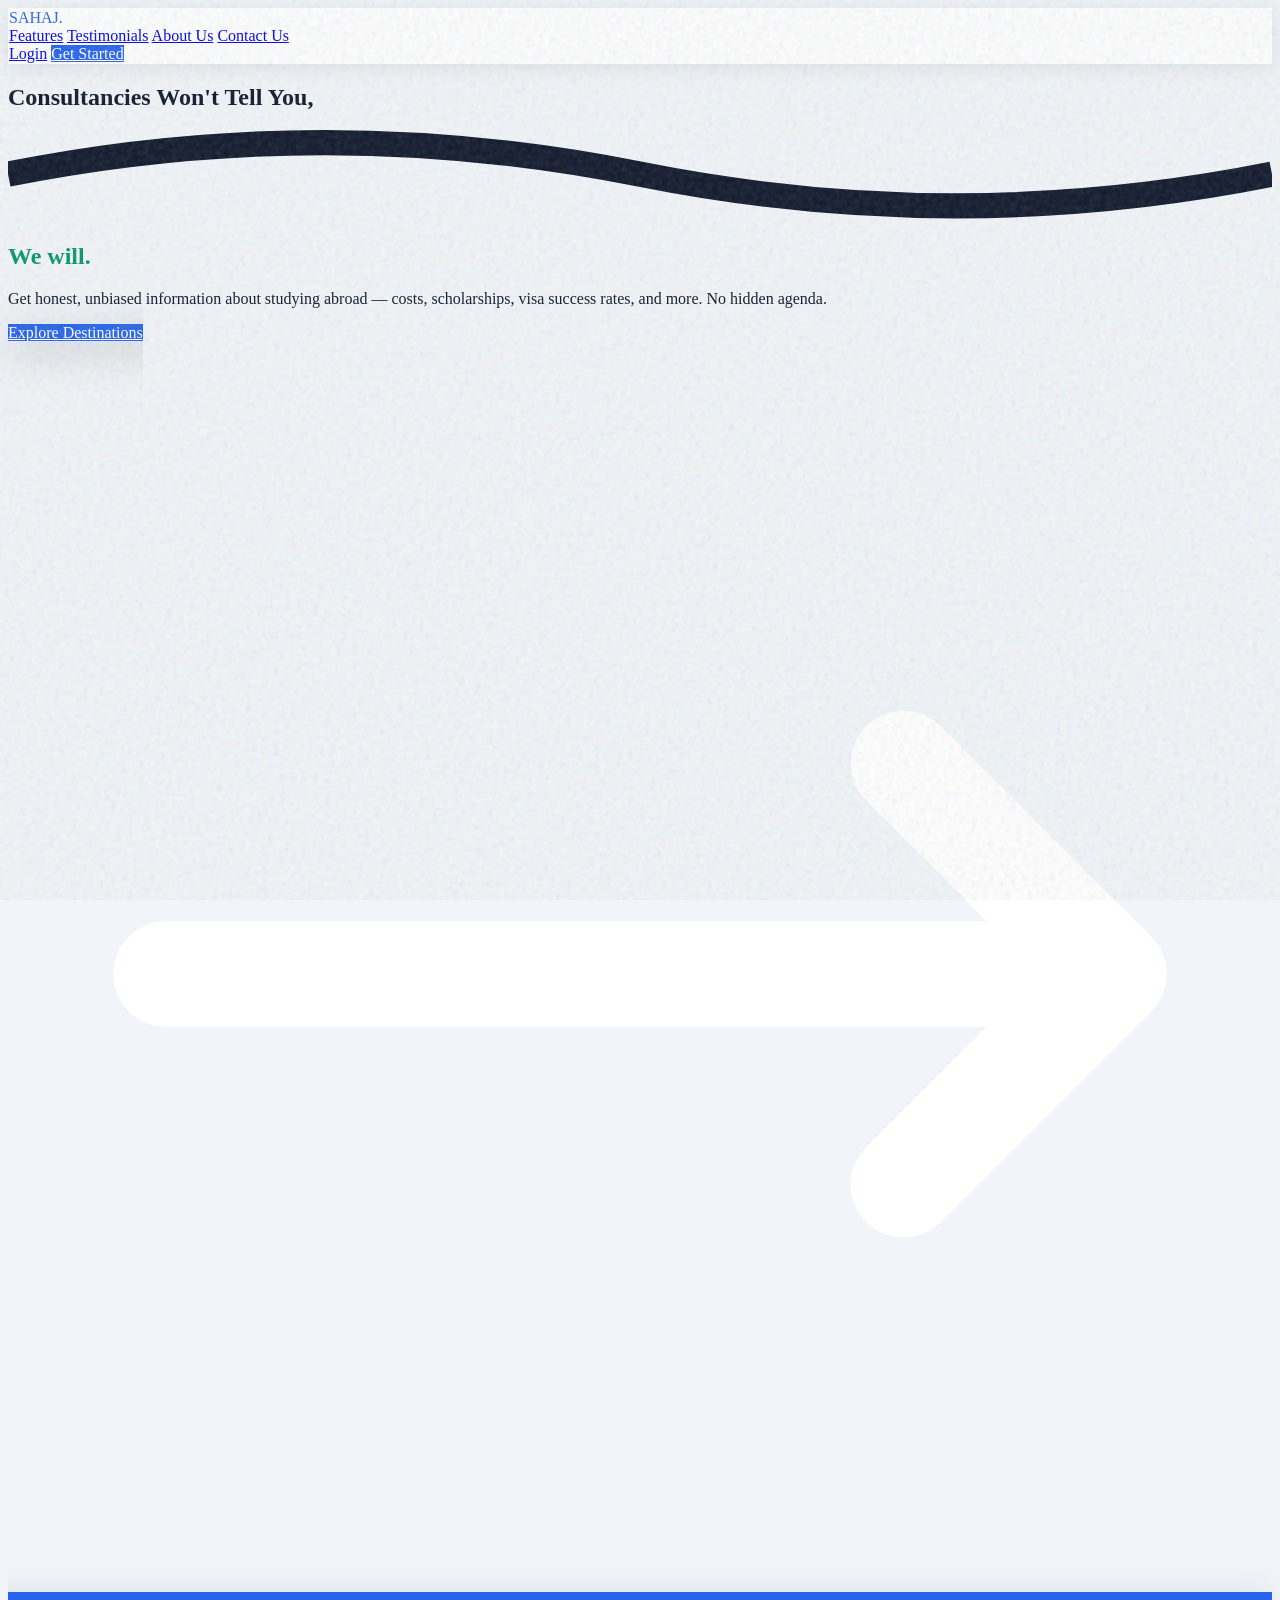
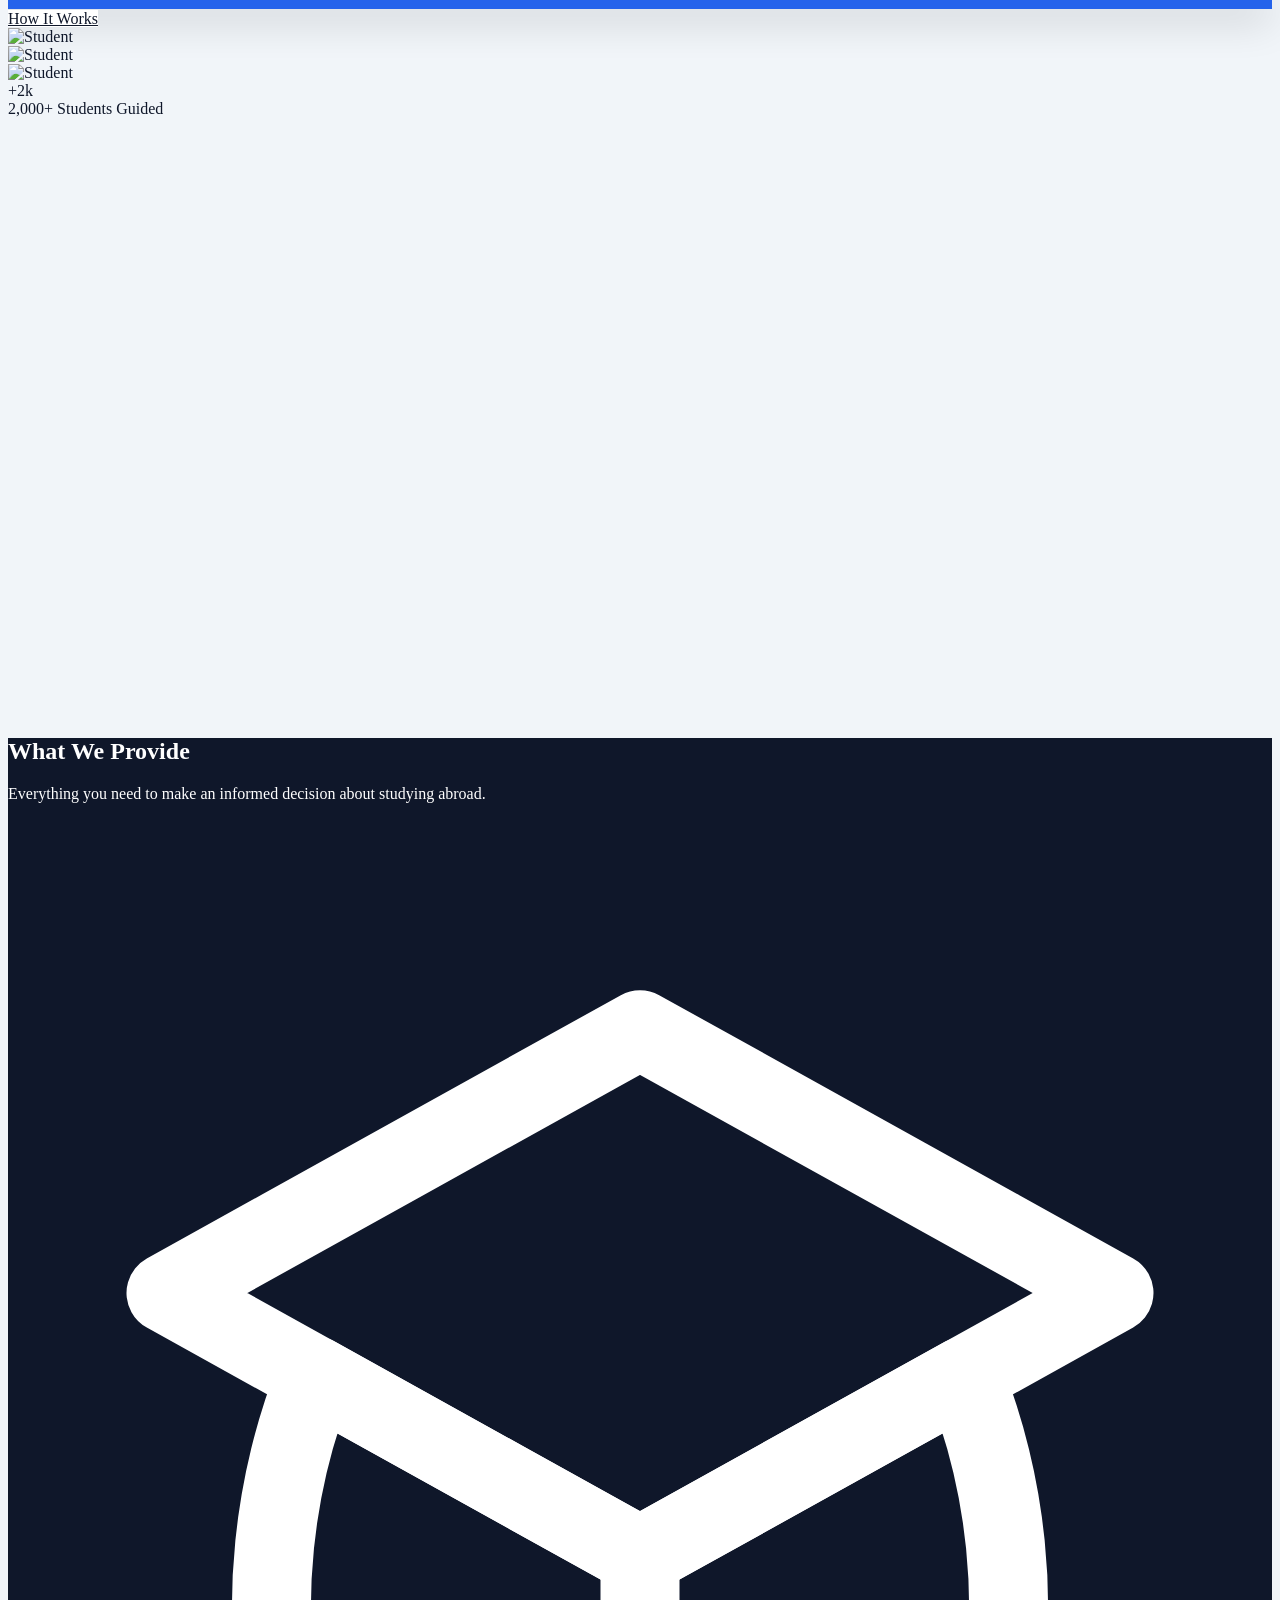
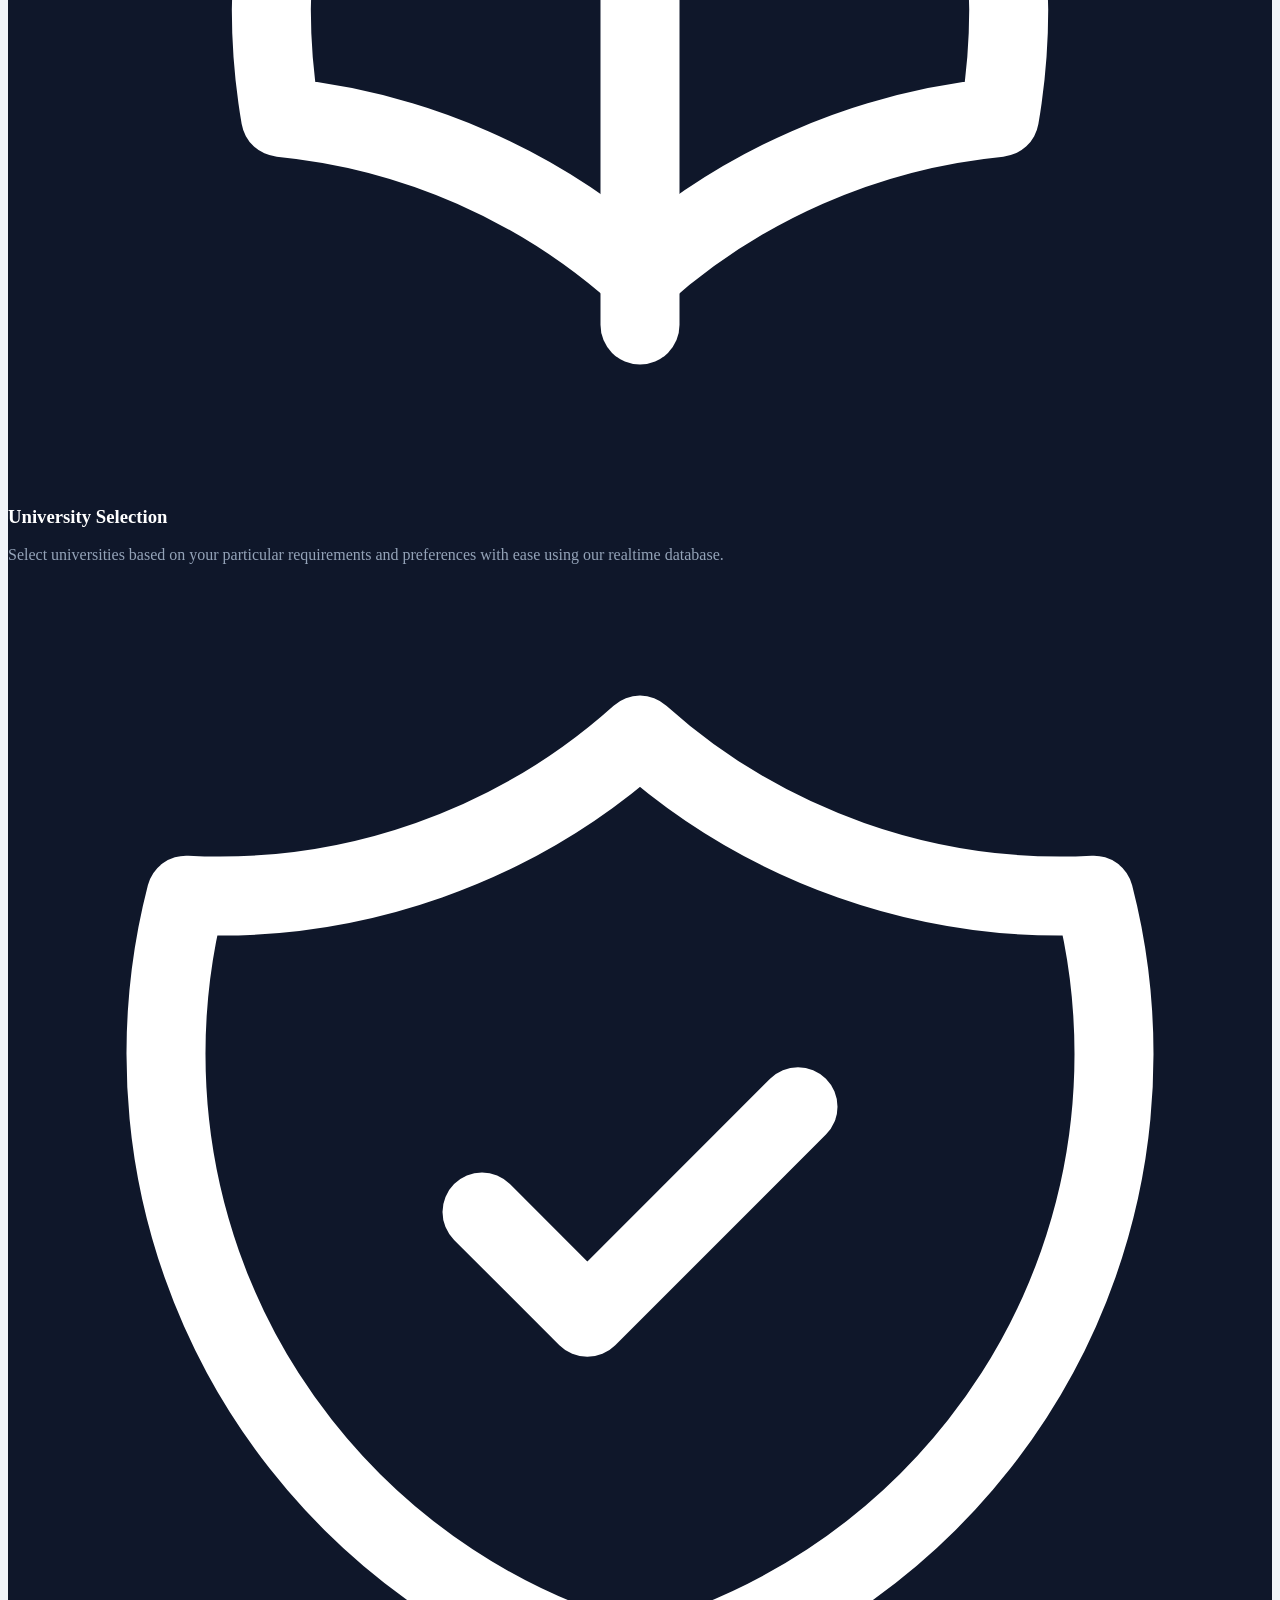
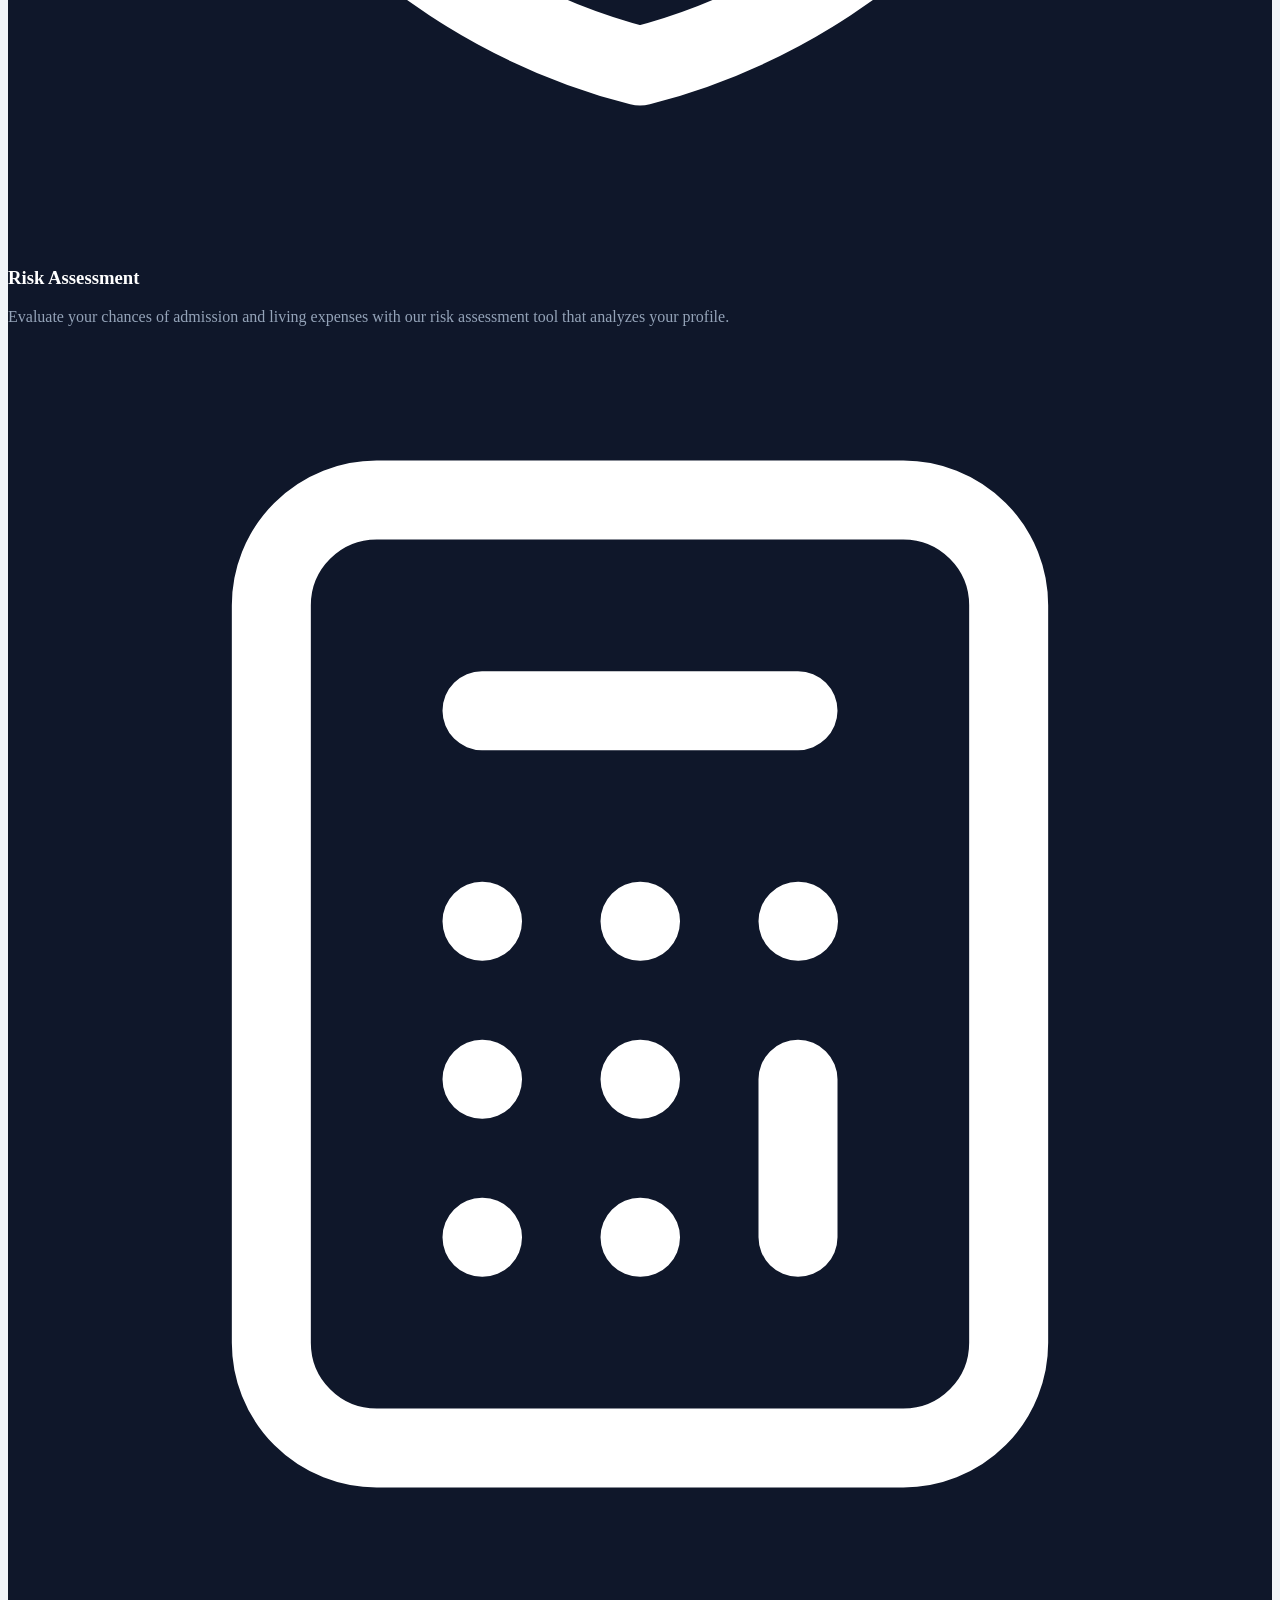
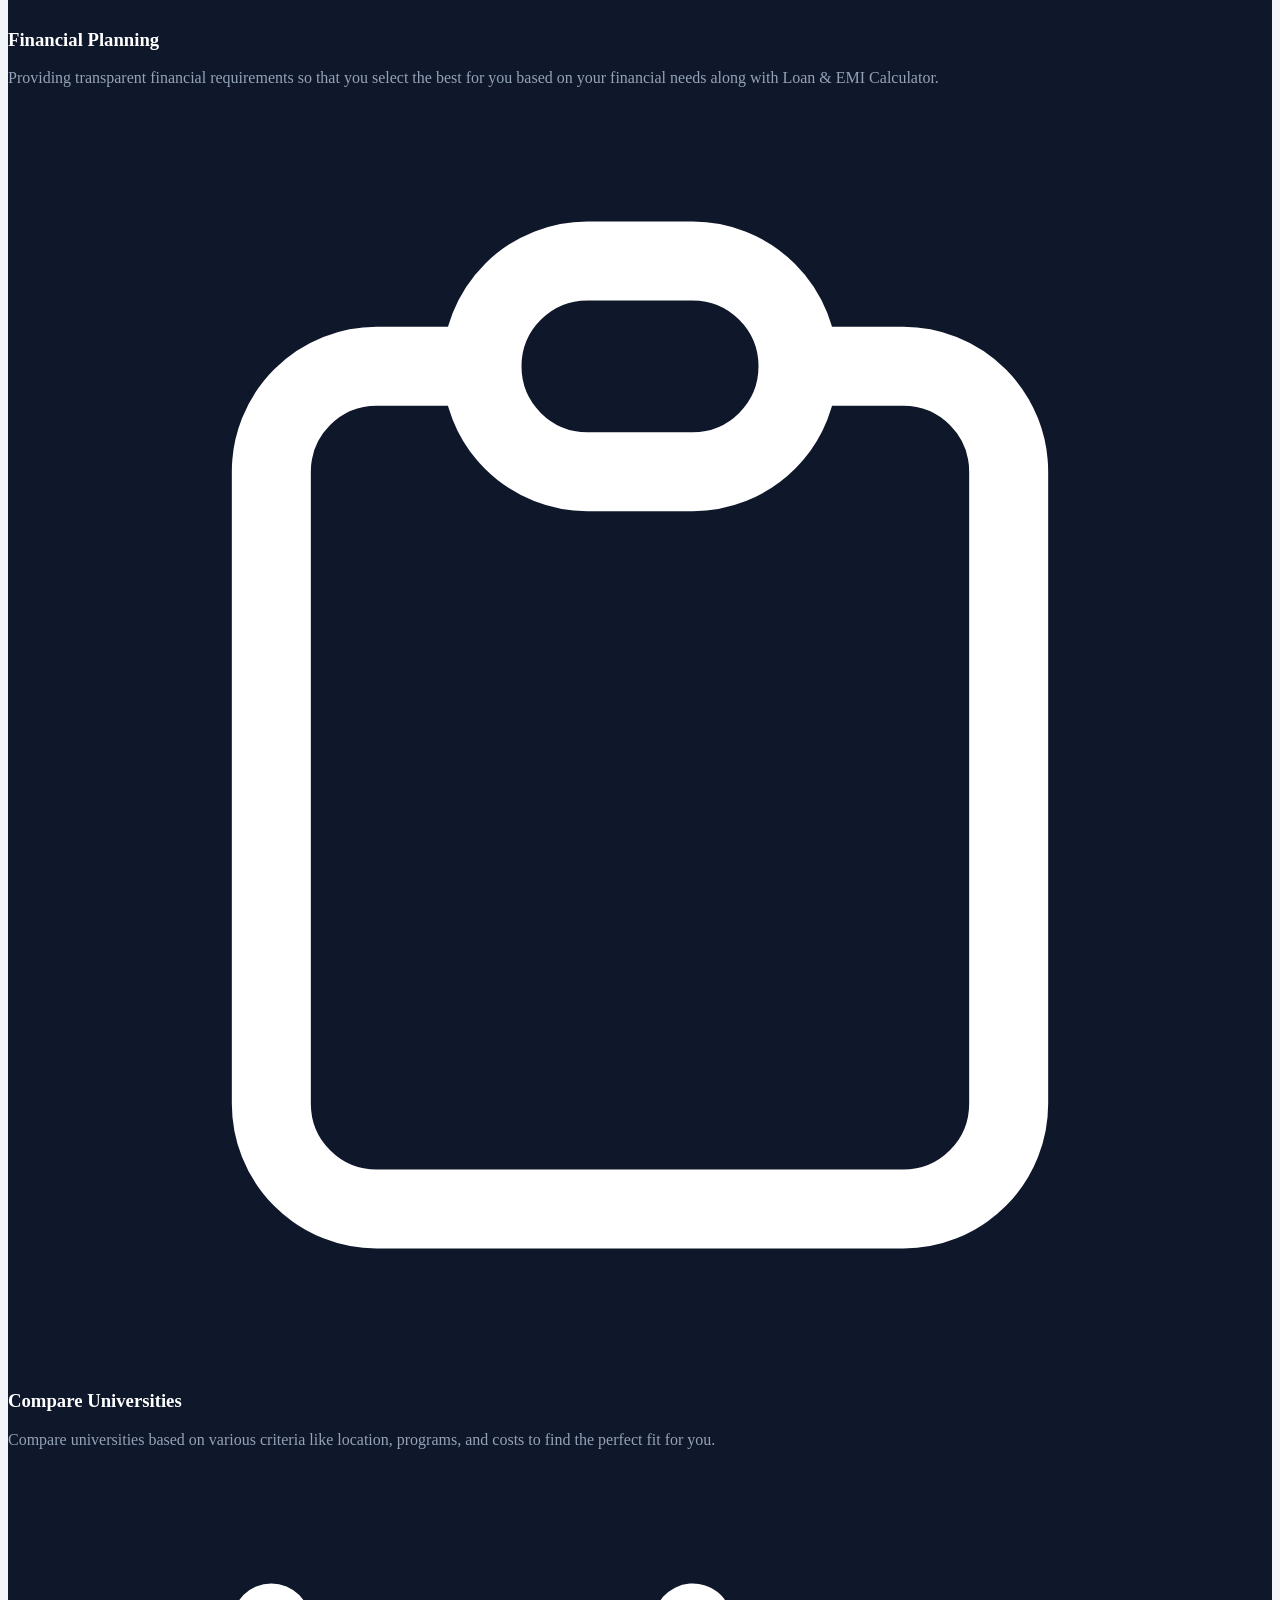
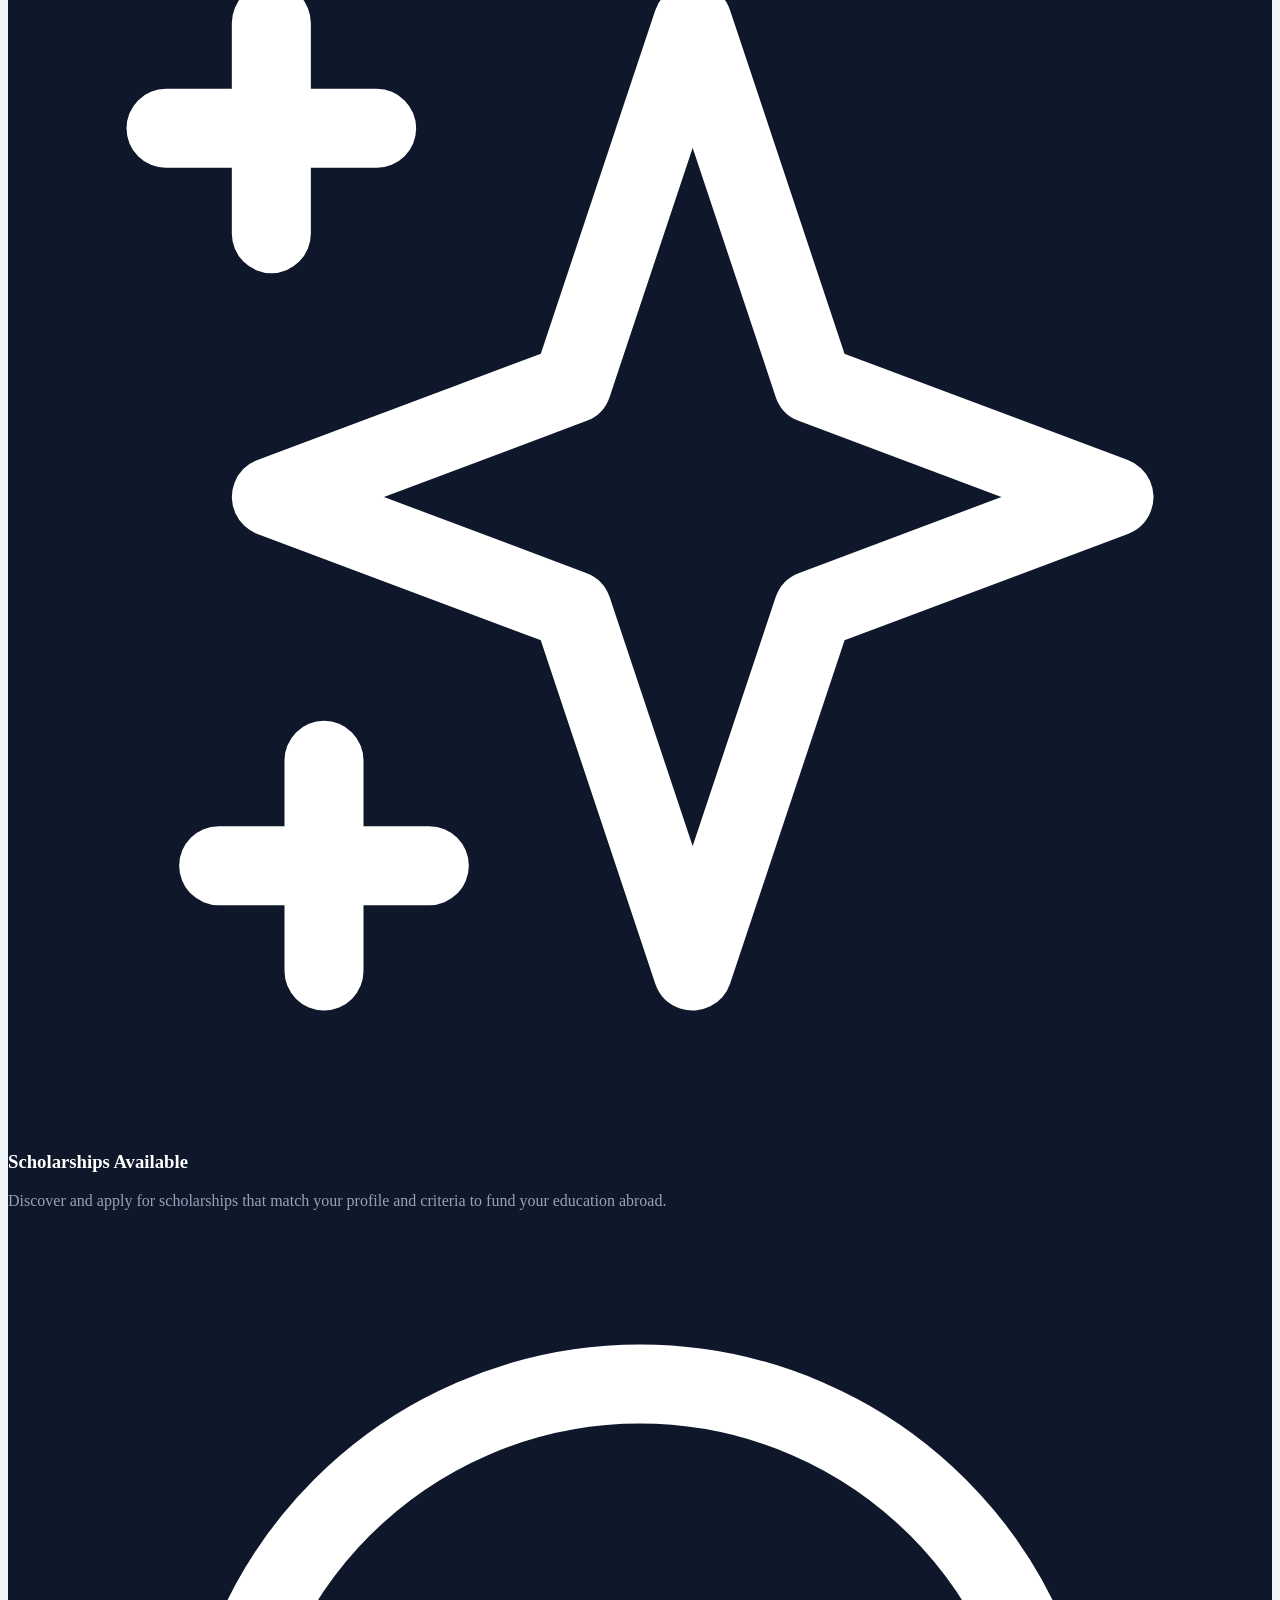
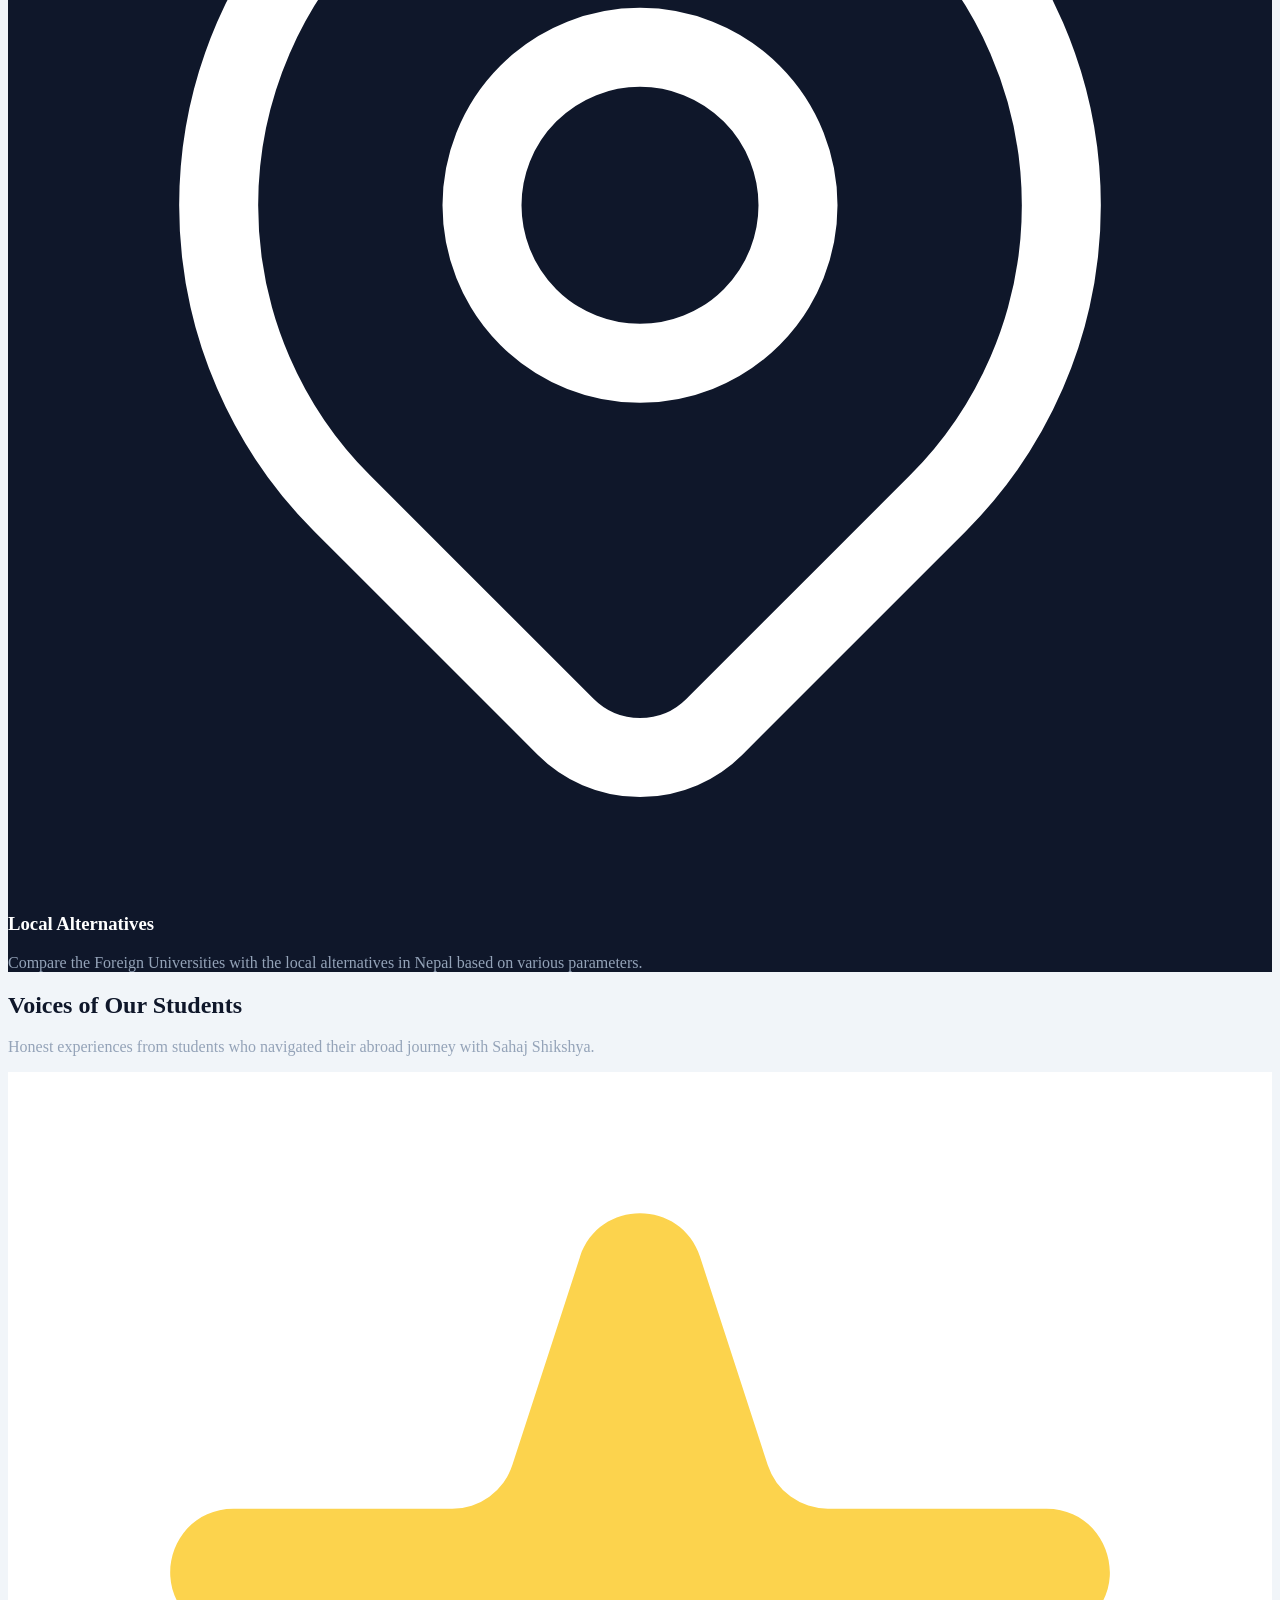
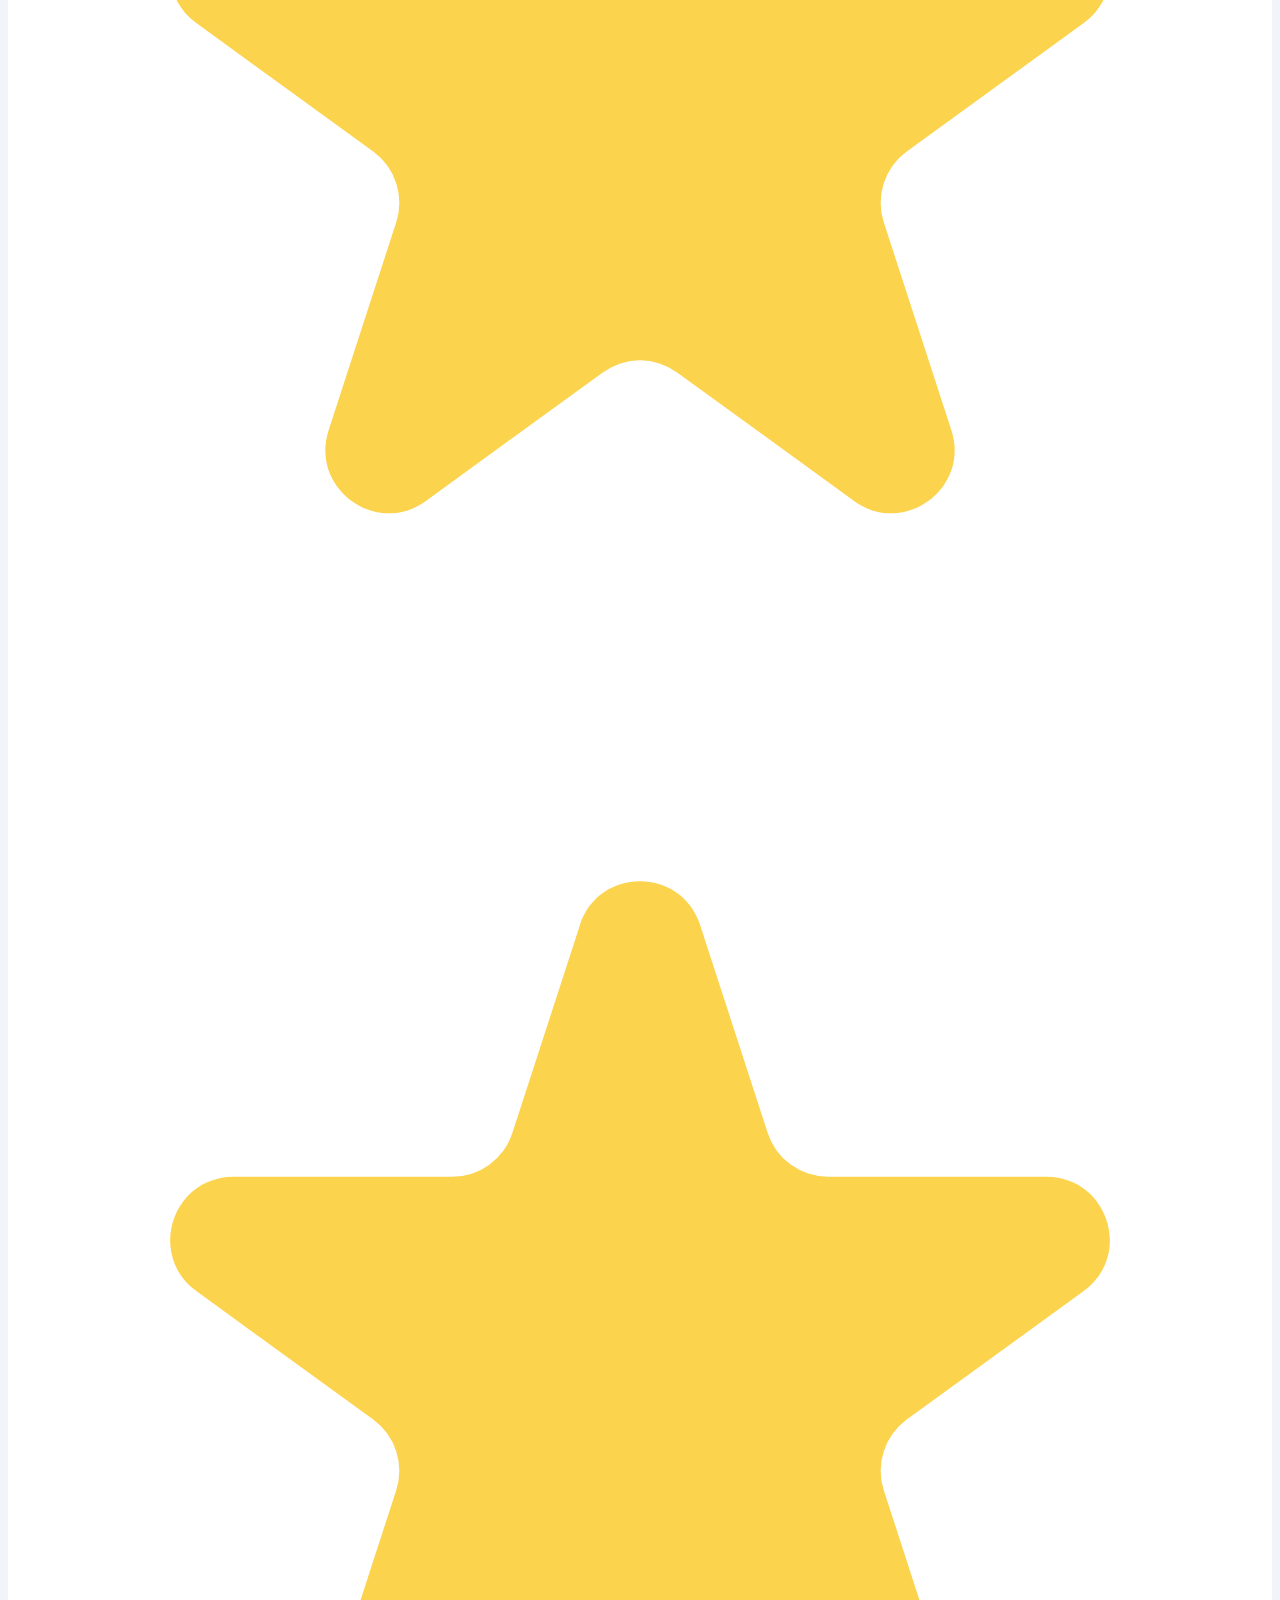
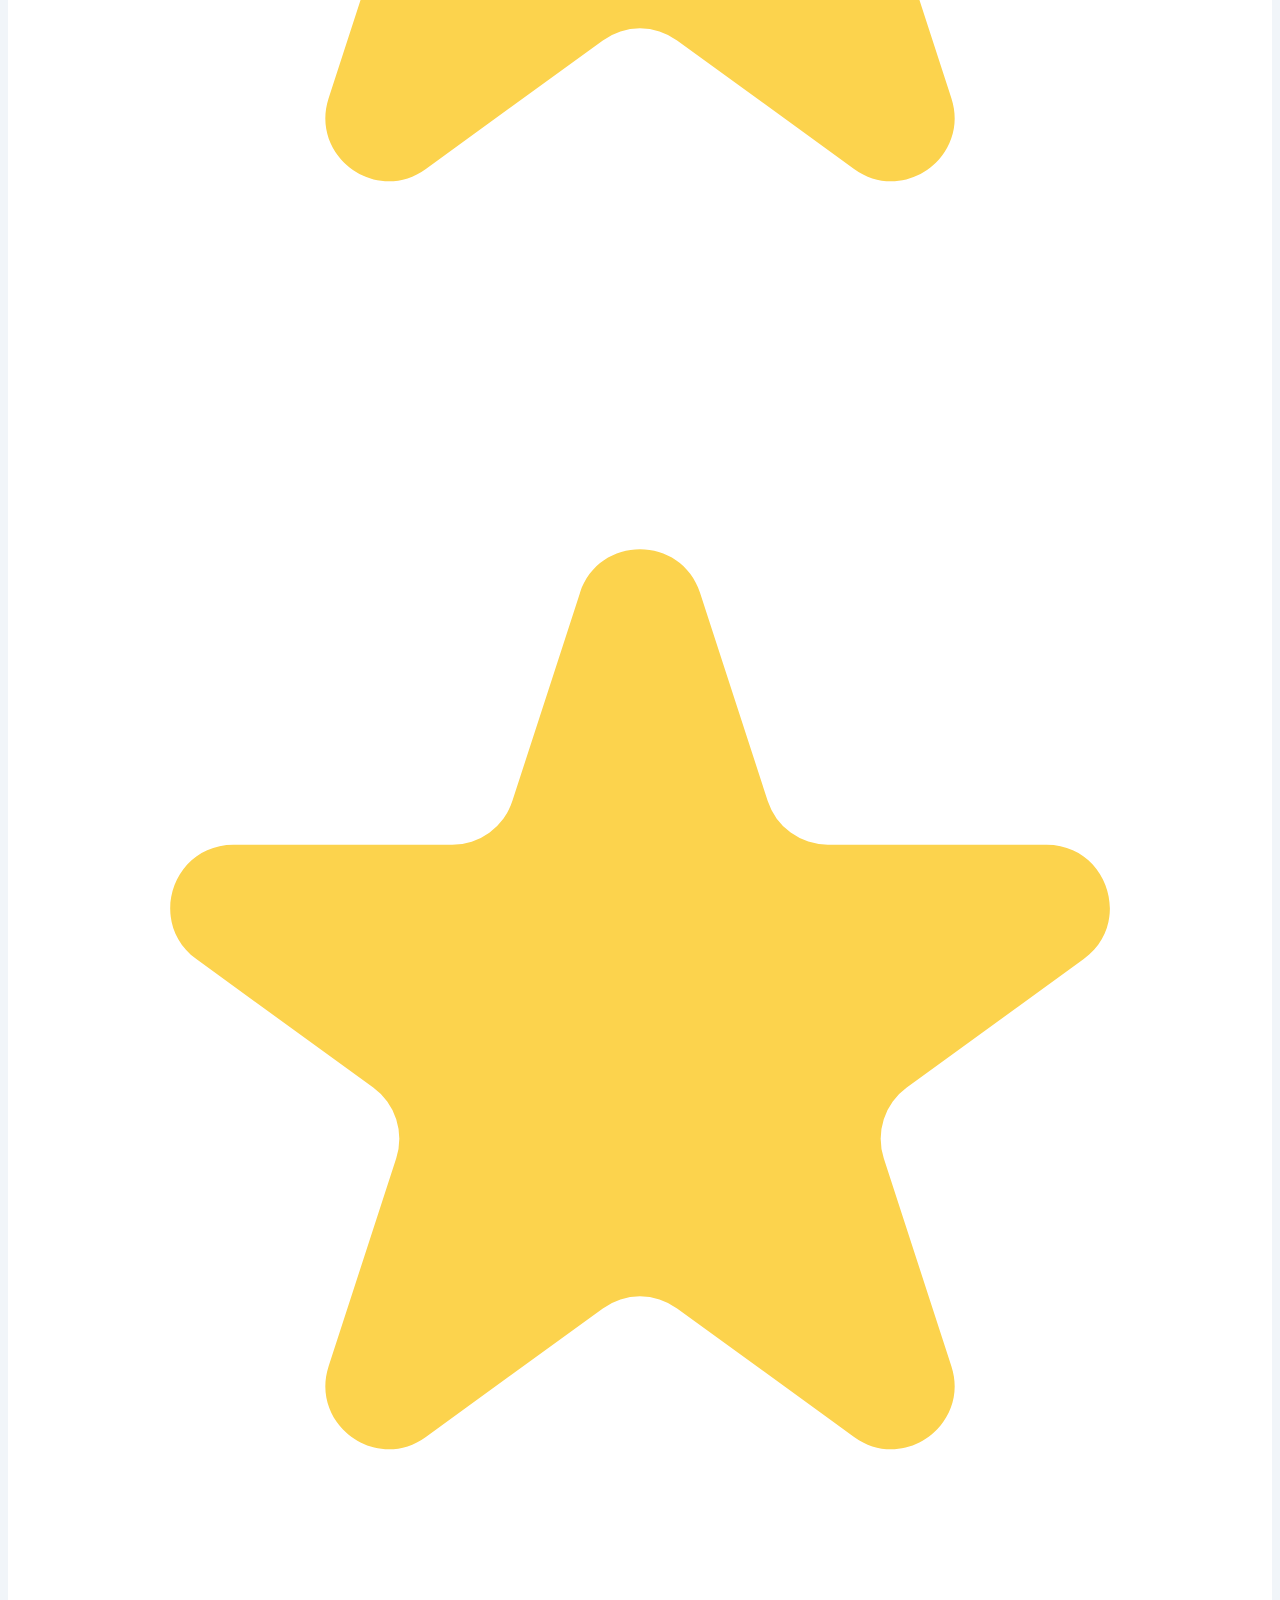
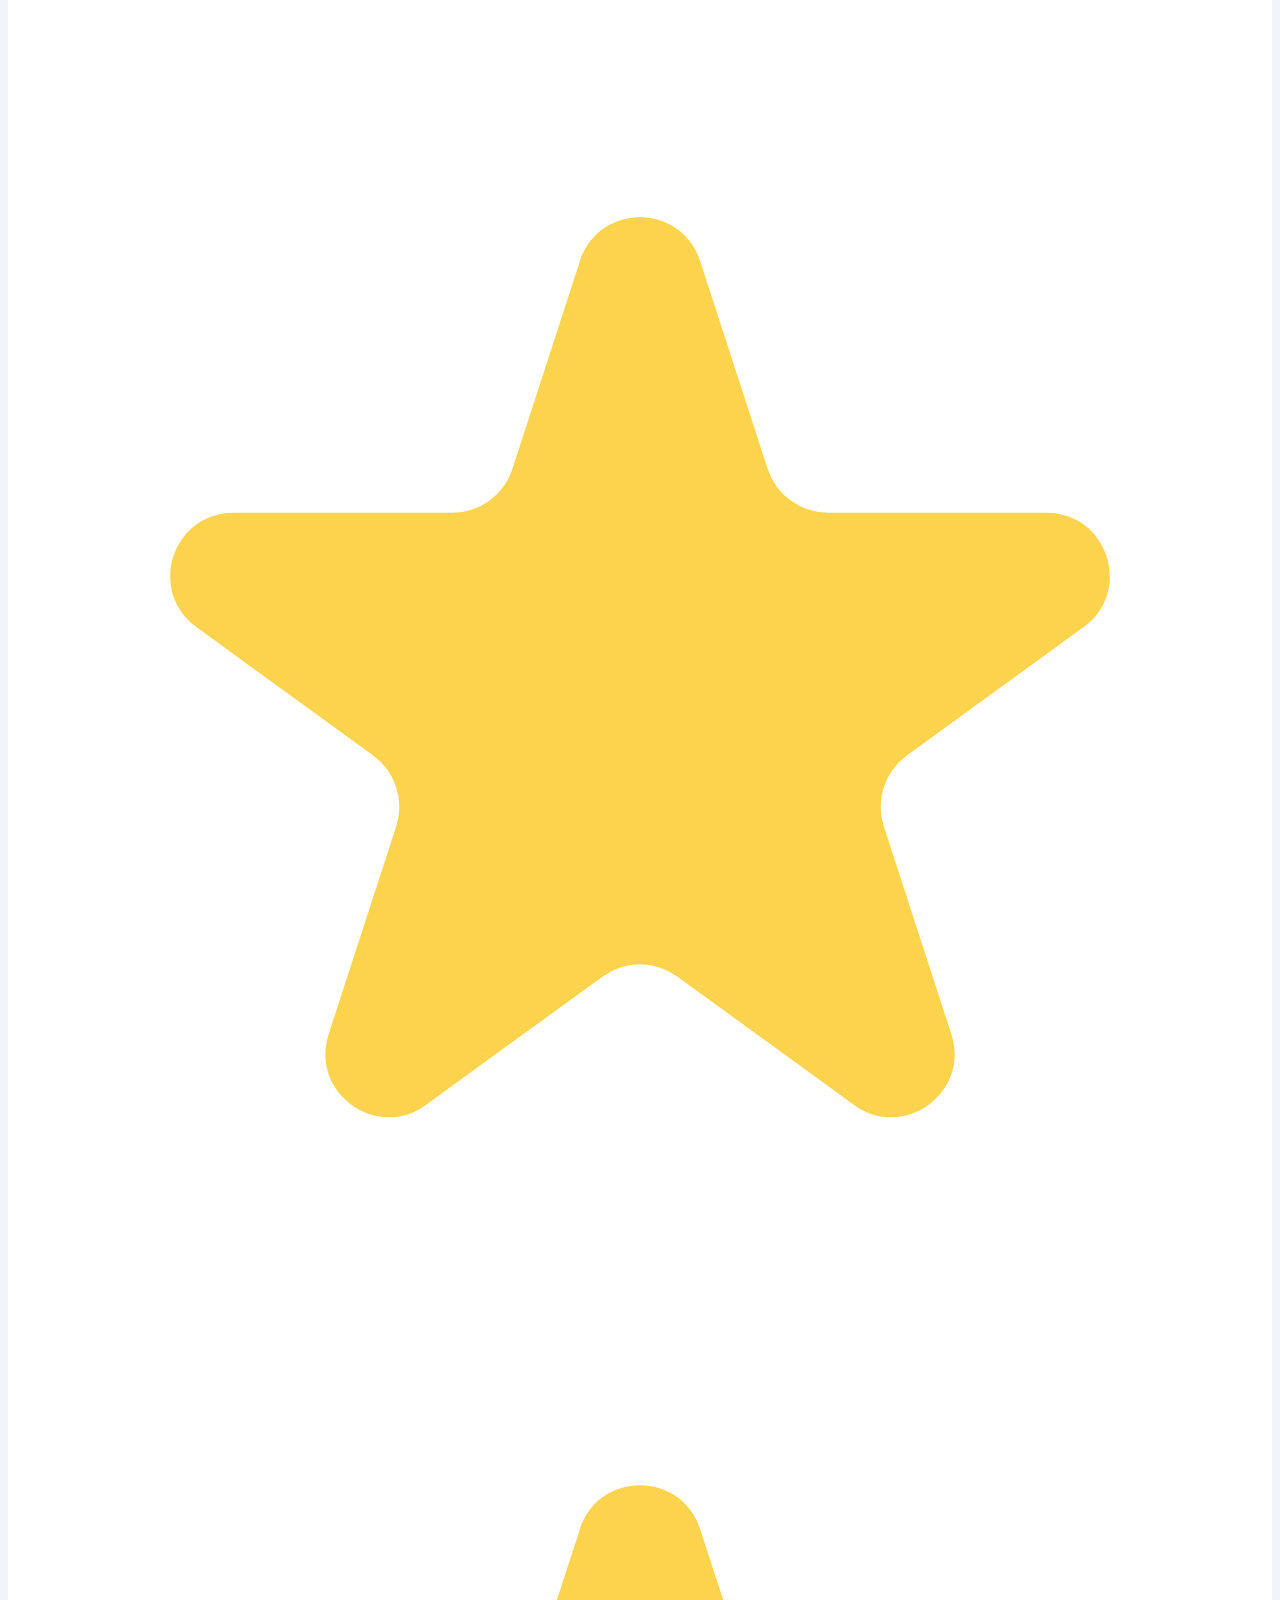
==== commit 984a99f2: "chore: minor fix" ====
--- a/landing.html
+++ b/landing.html
@@ -146,7 +146,7 @@
         <div
           class="font-display font-bold text-2xl tracking-tighter text-primary"
         >
-          DIGIRA.
+          SAHAJ.
         </div>
 
         <div class="hidden md:flex space-x-8 text-sm font-medium text-gray-400">
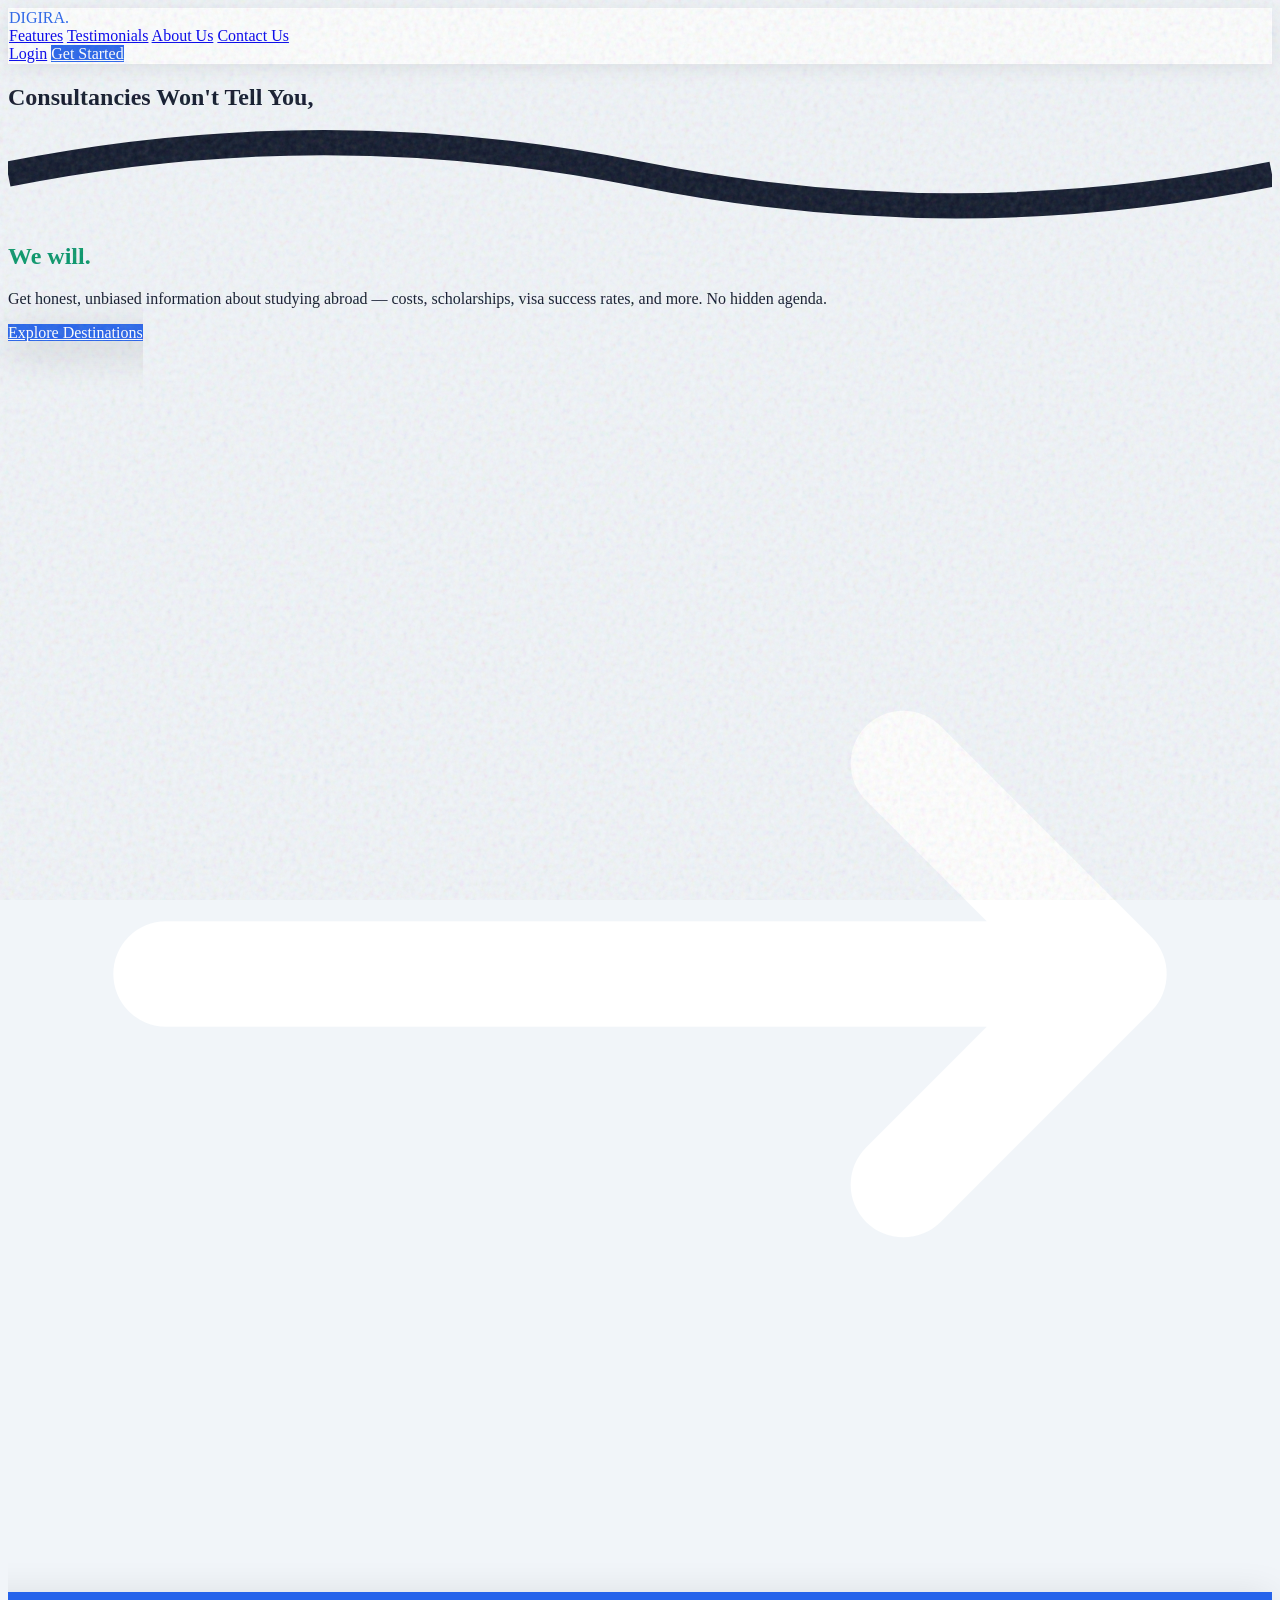
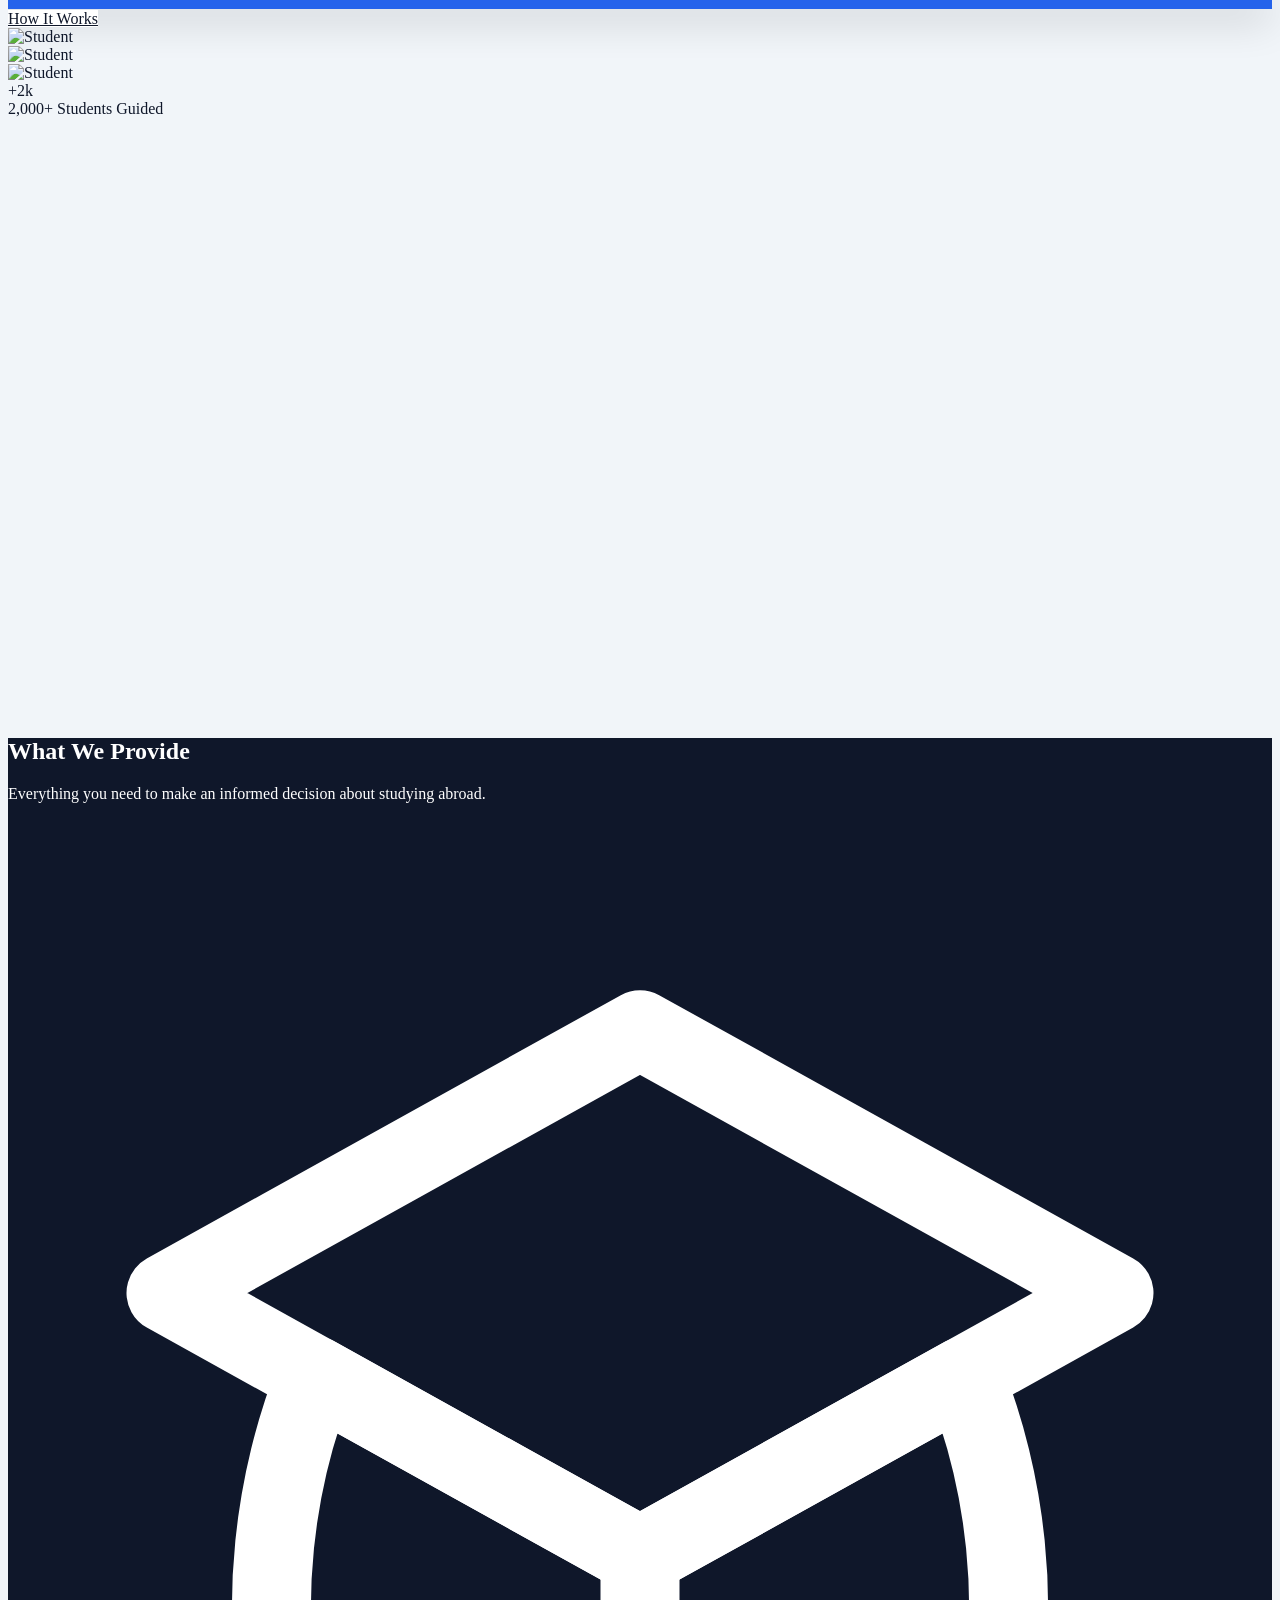
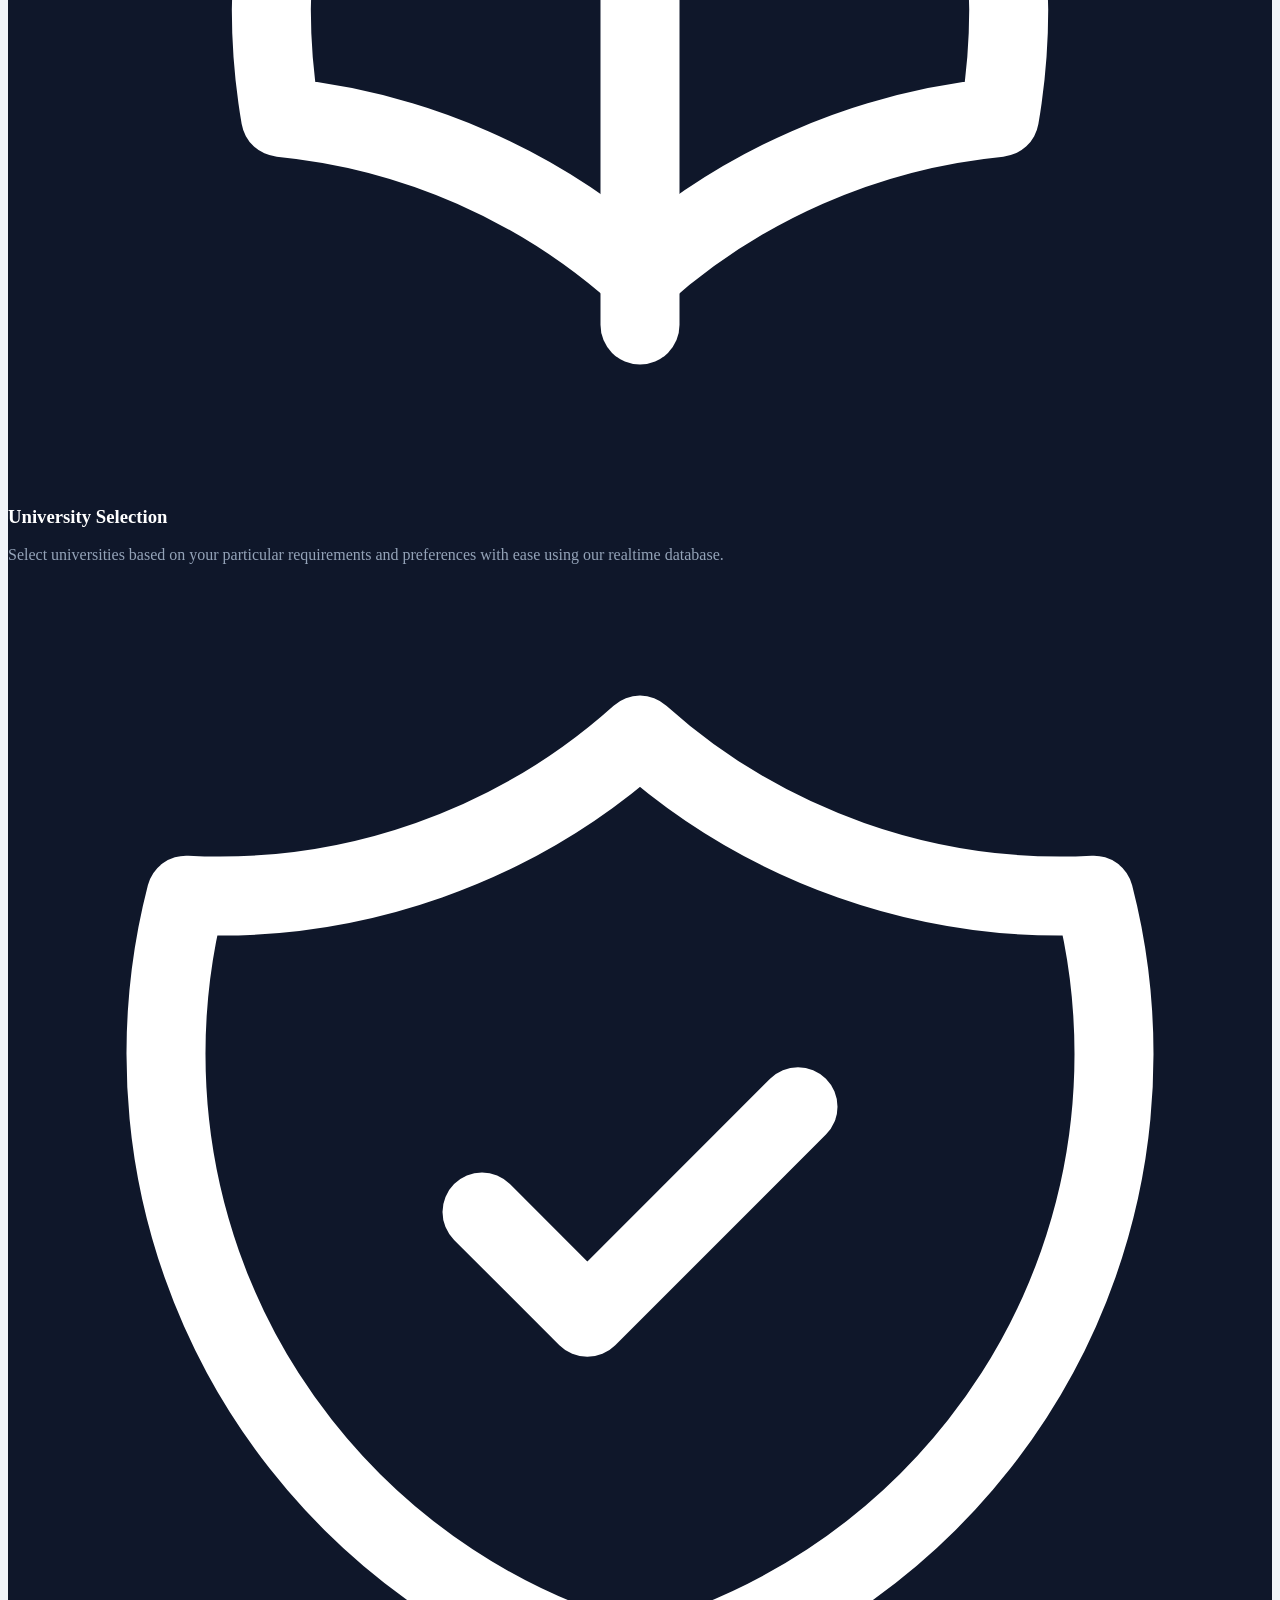
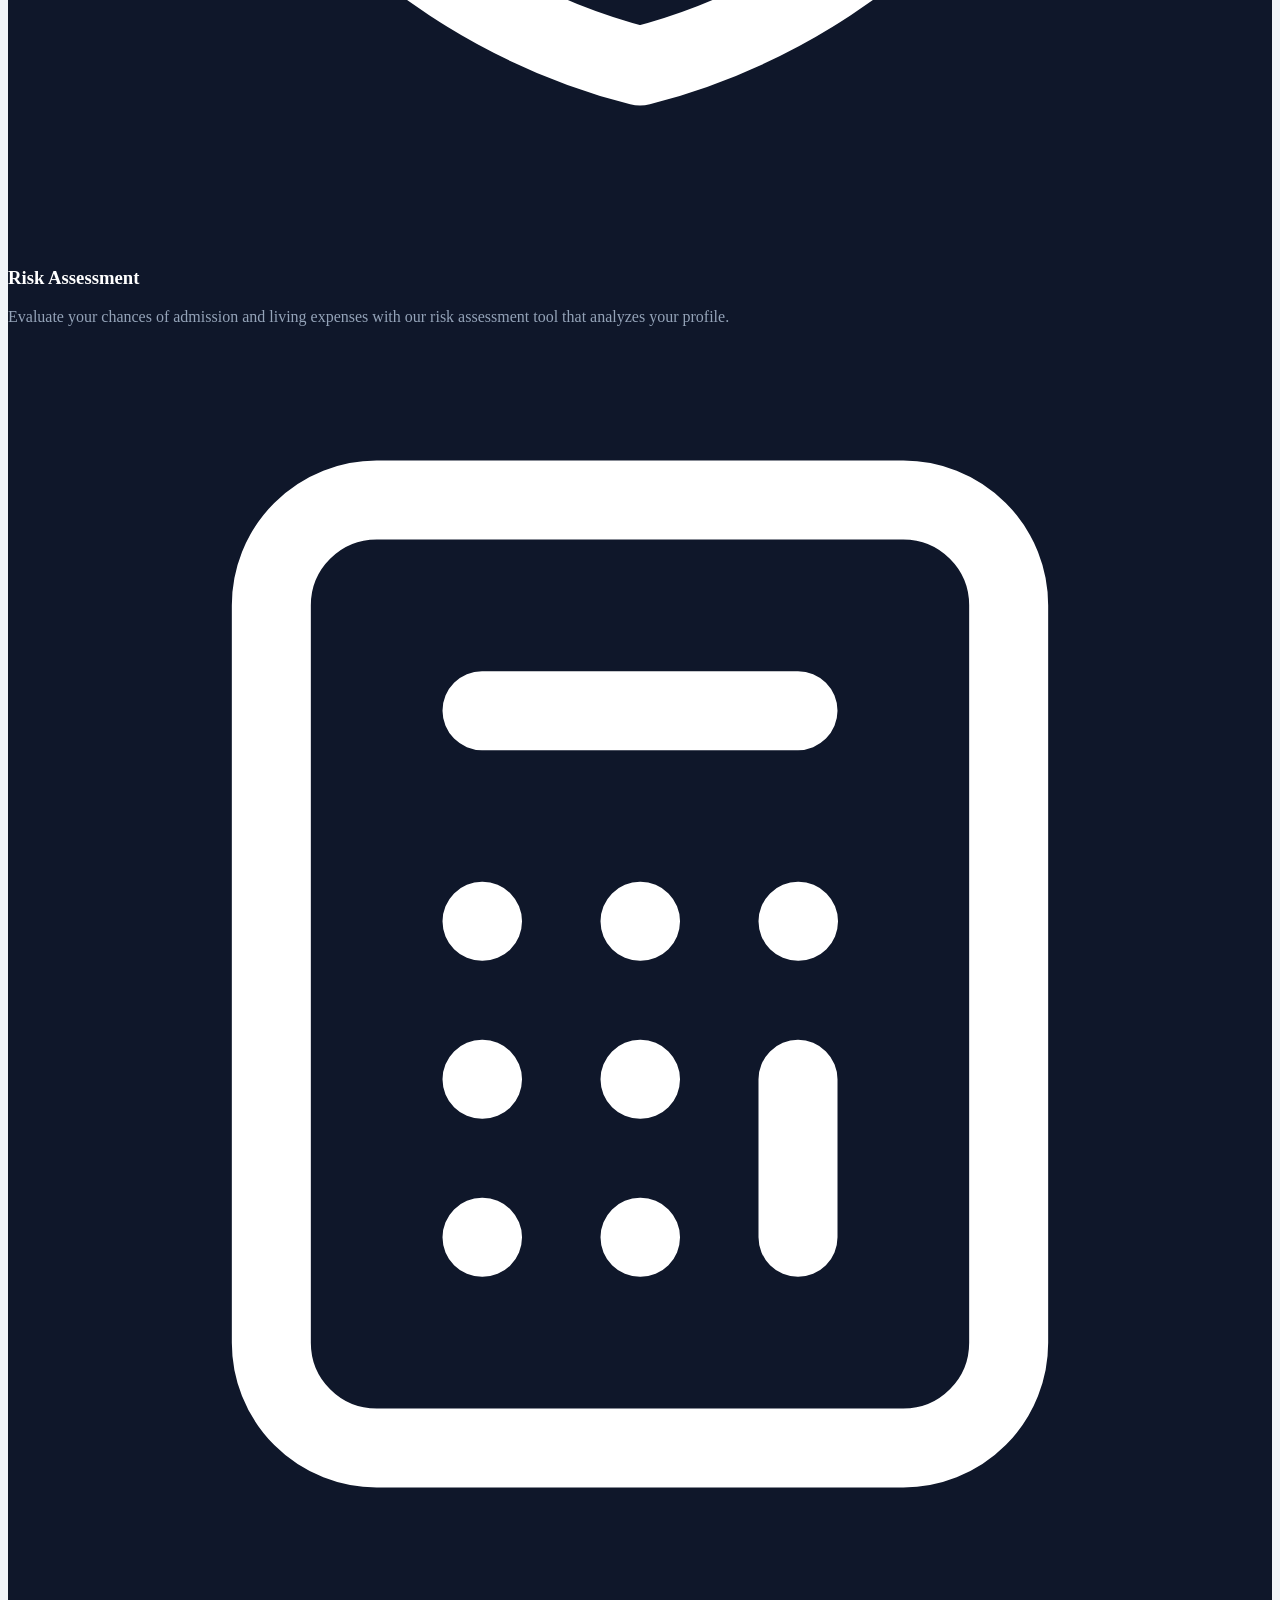
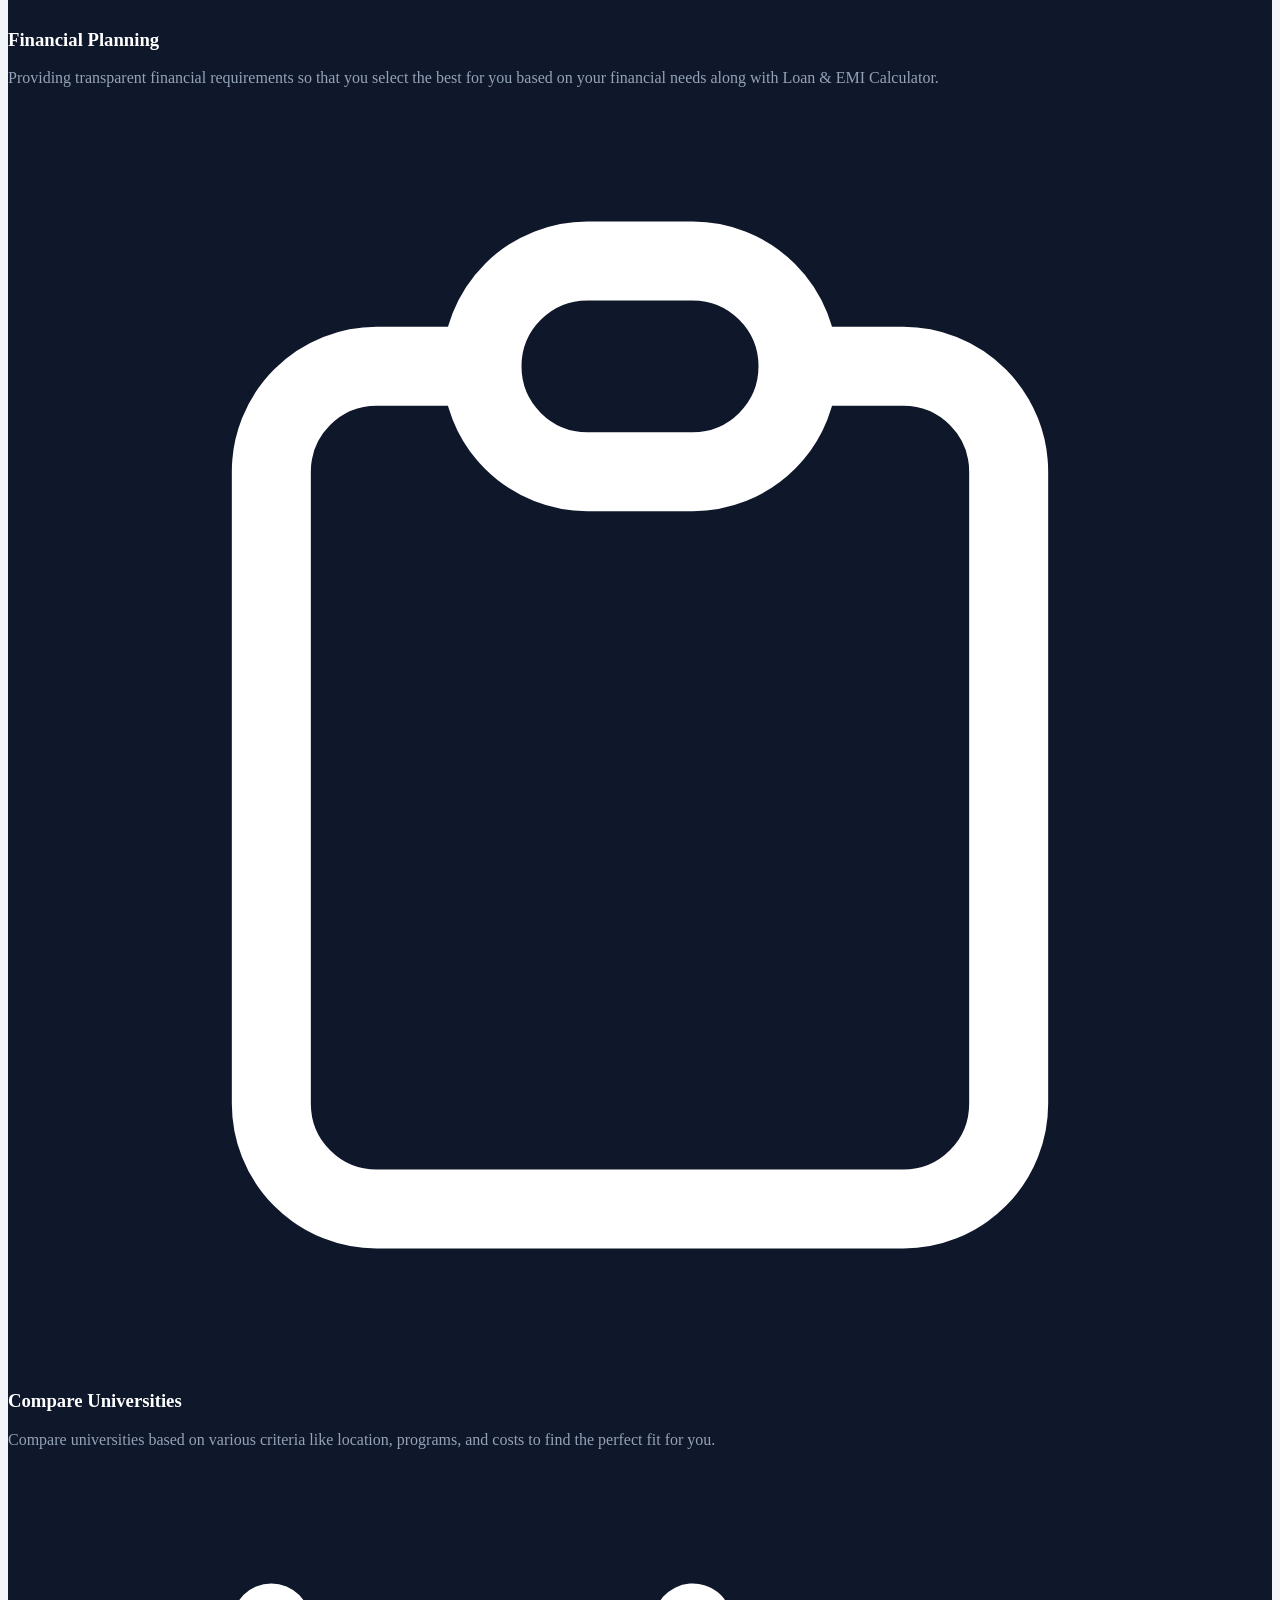
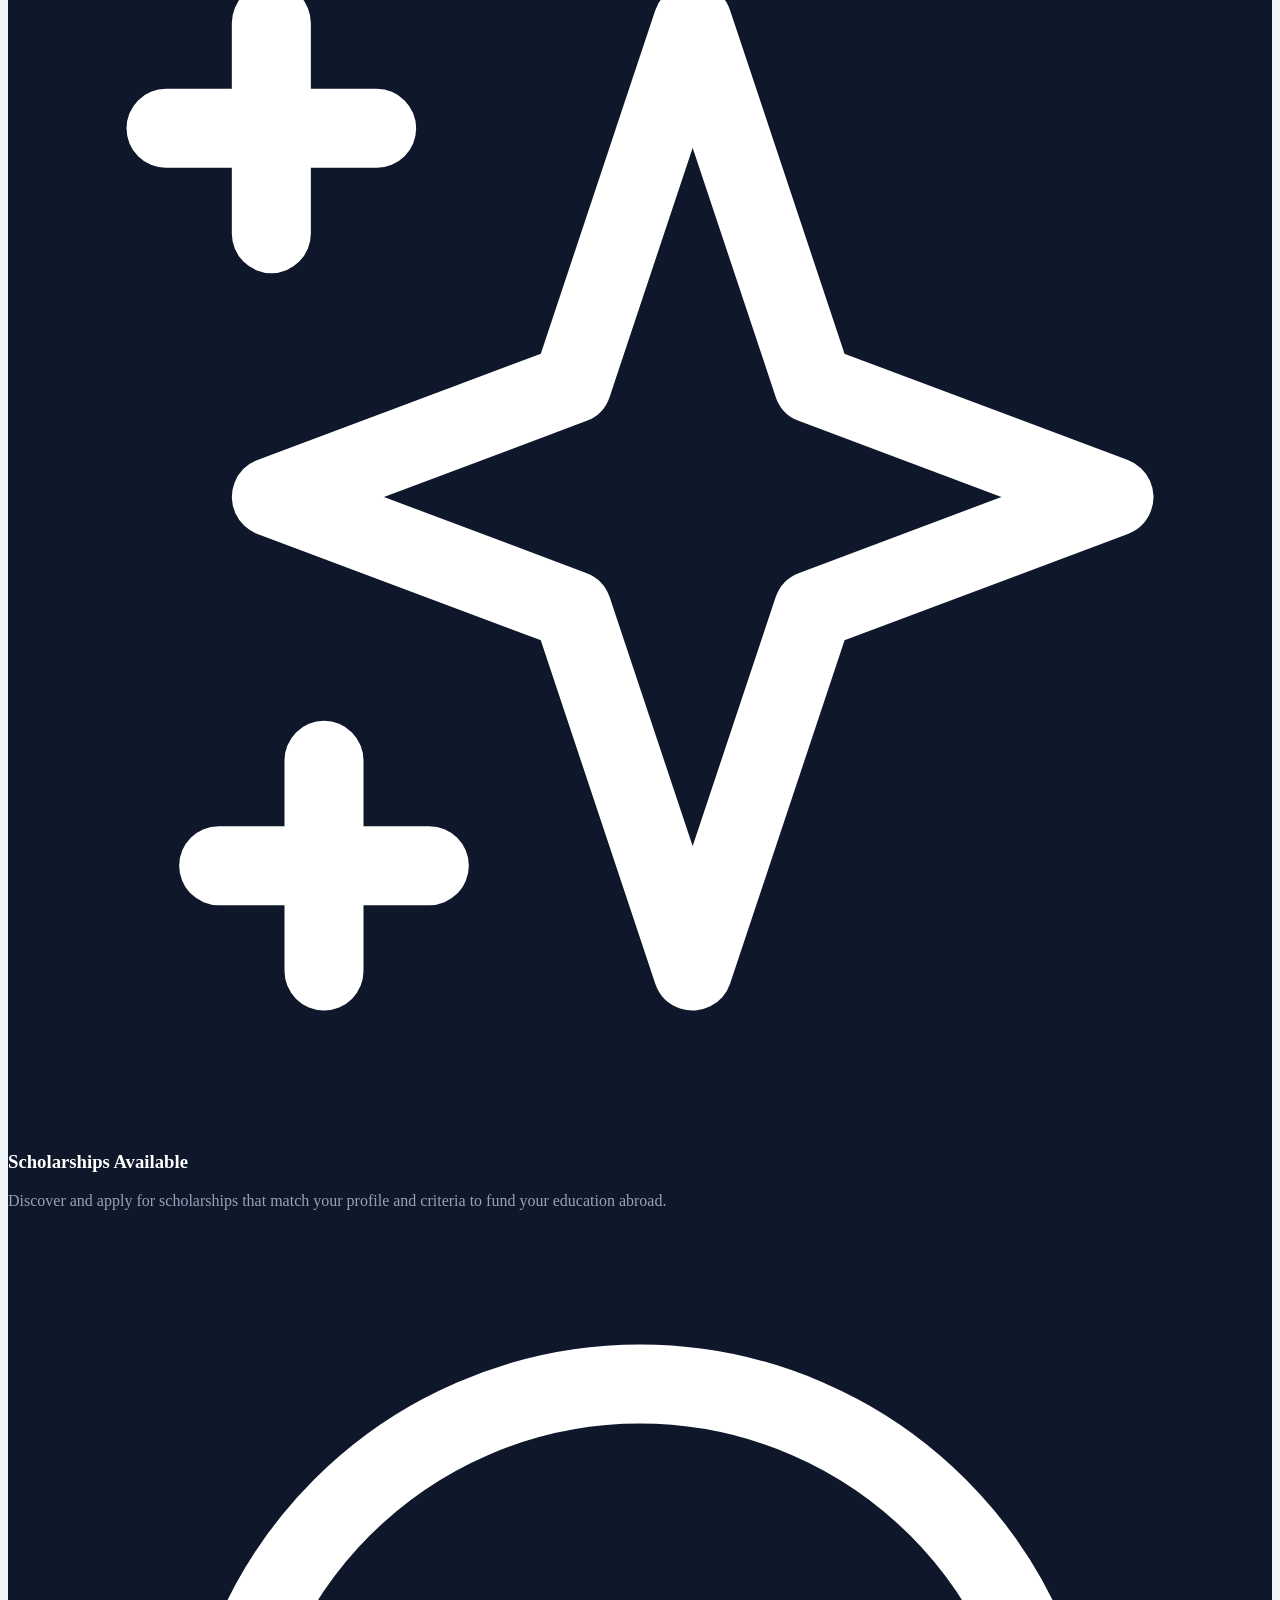
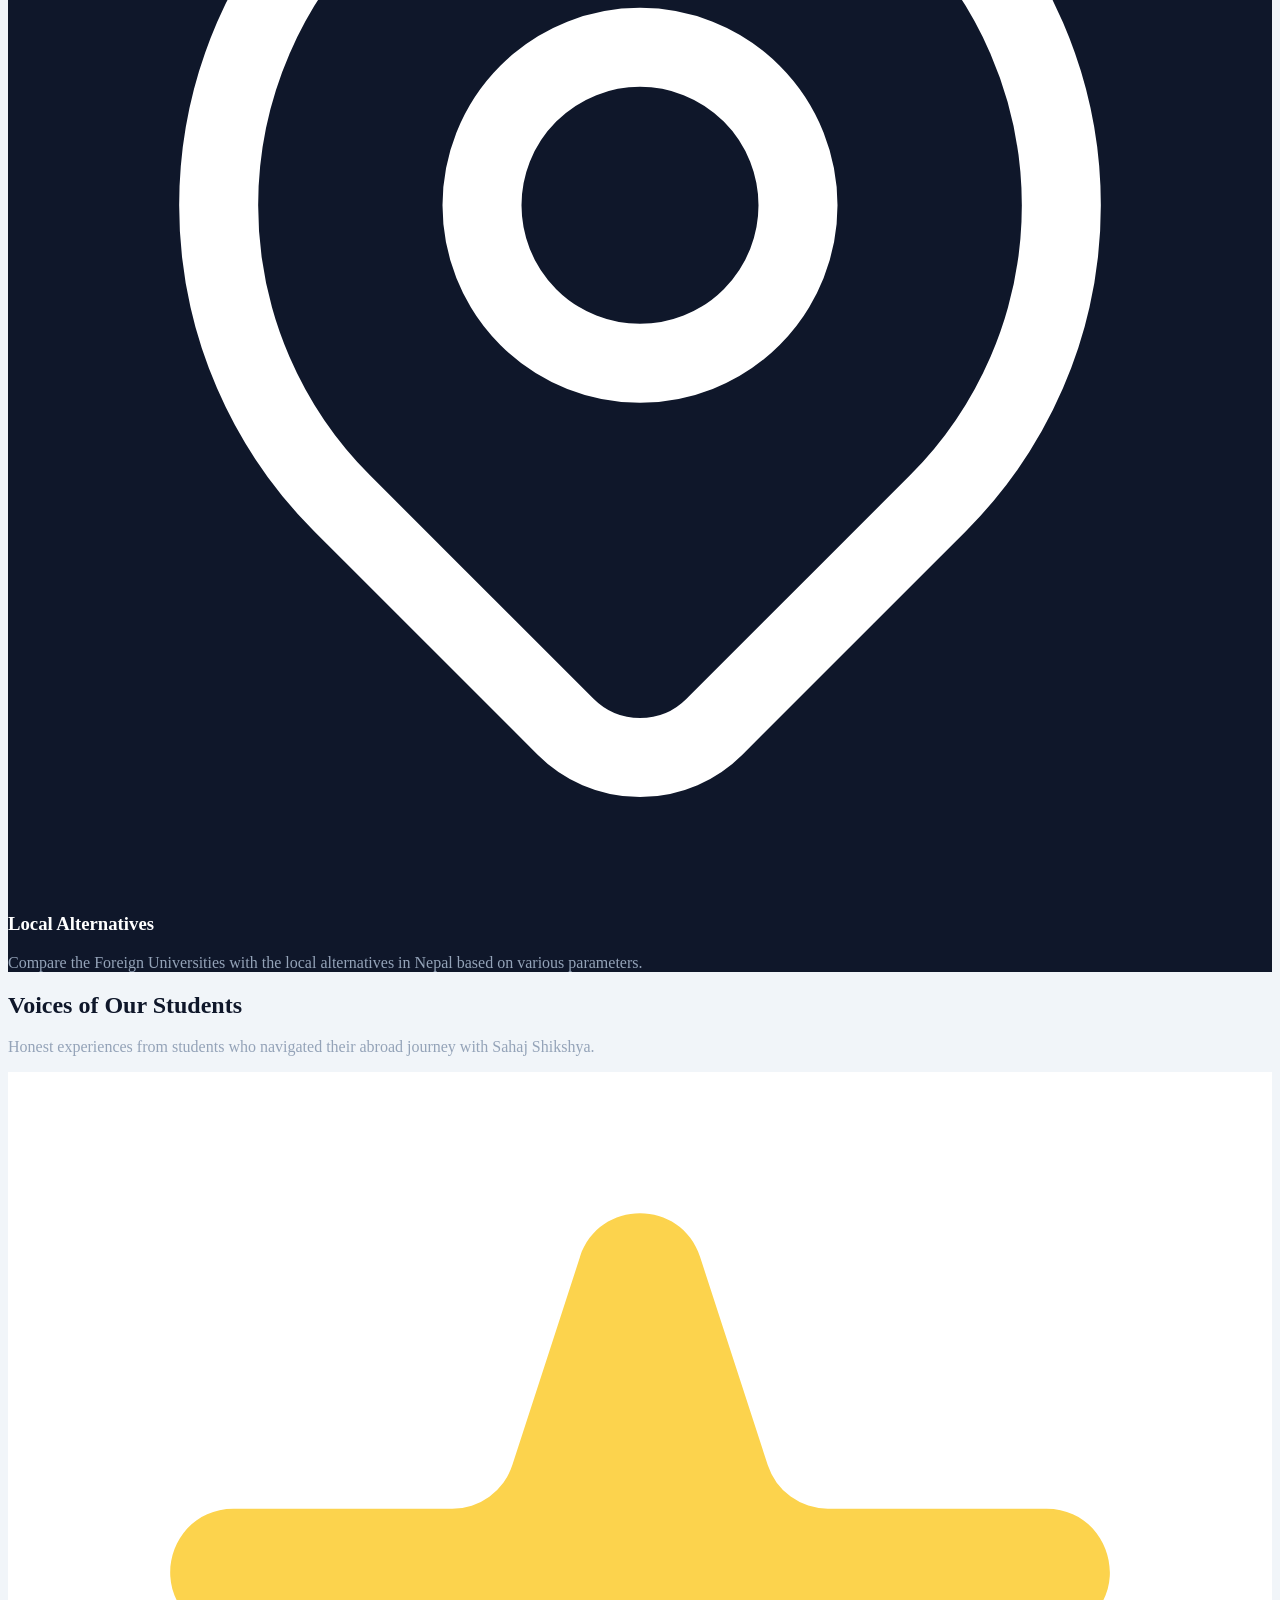
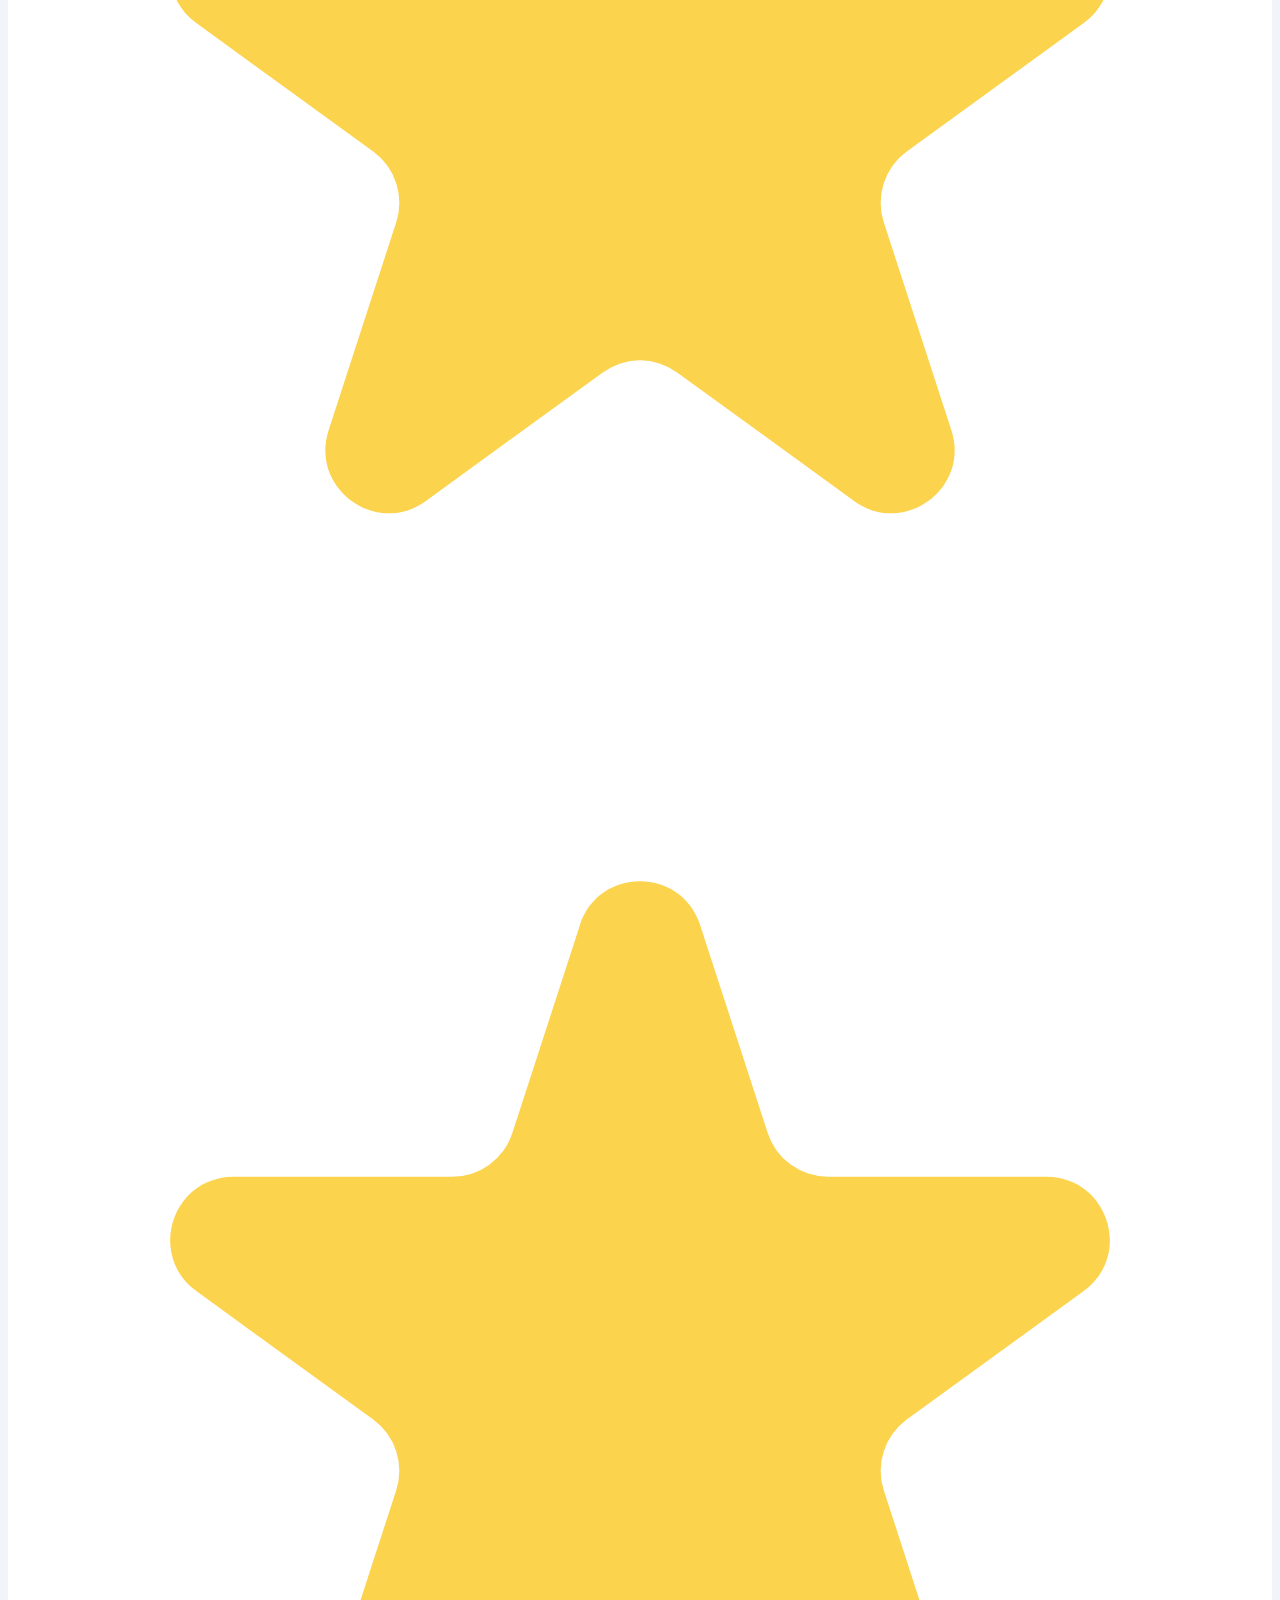
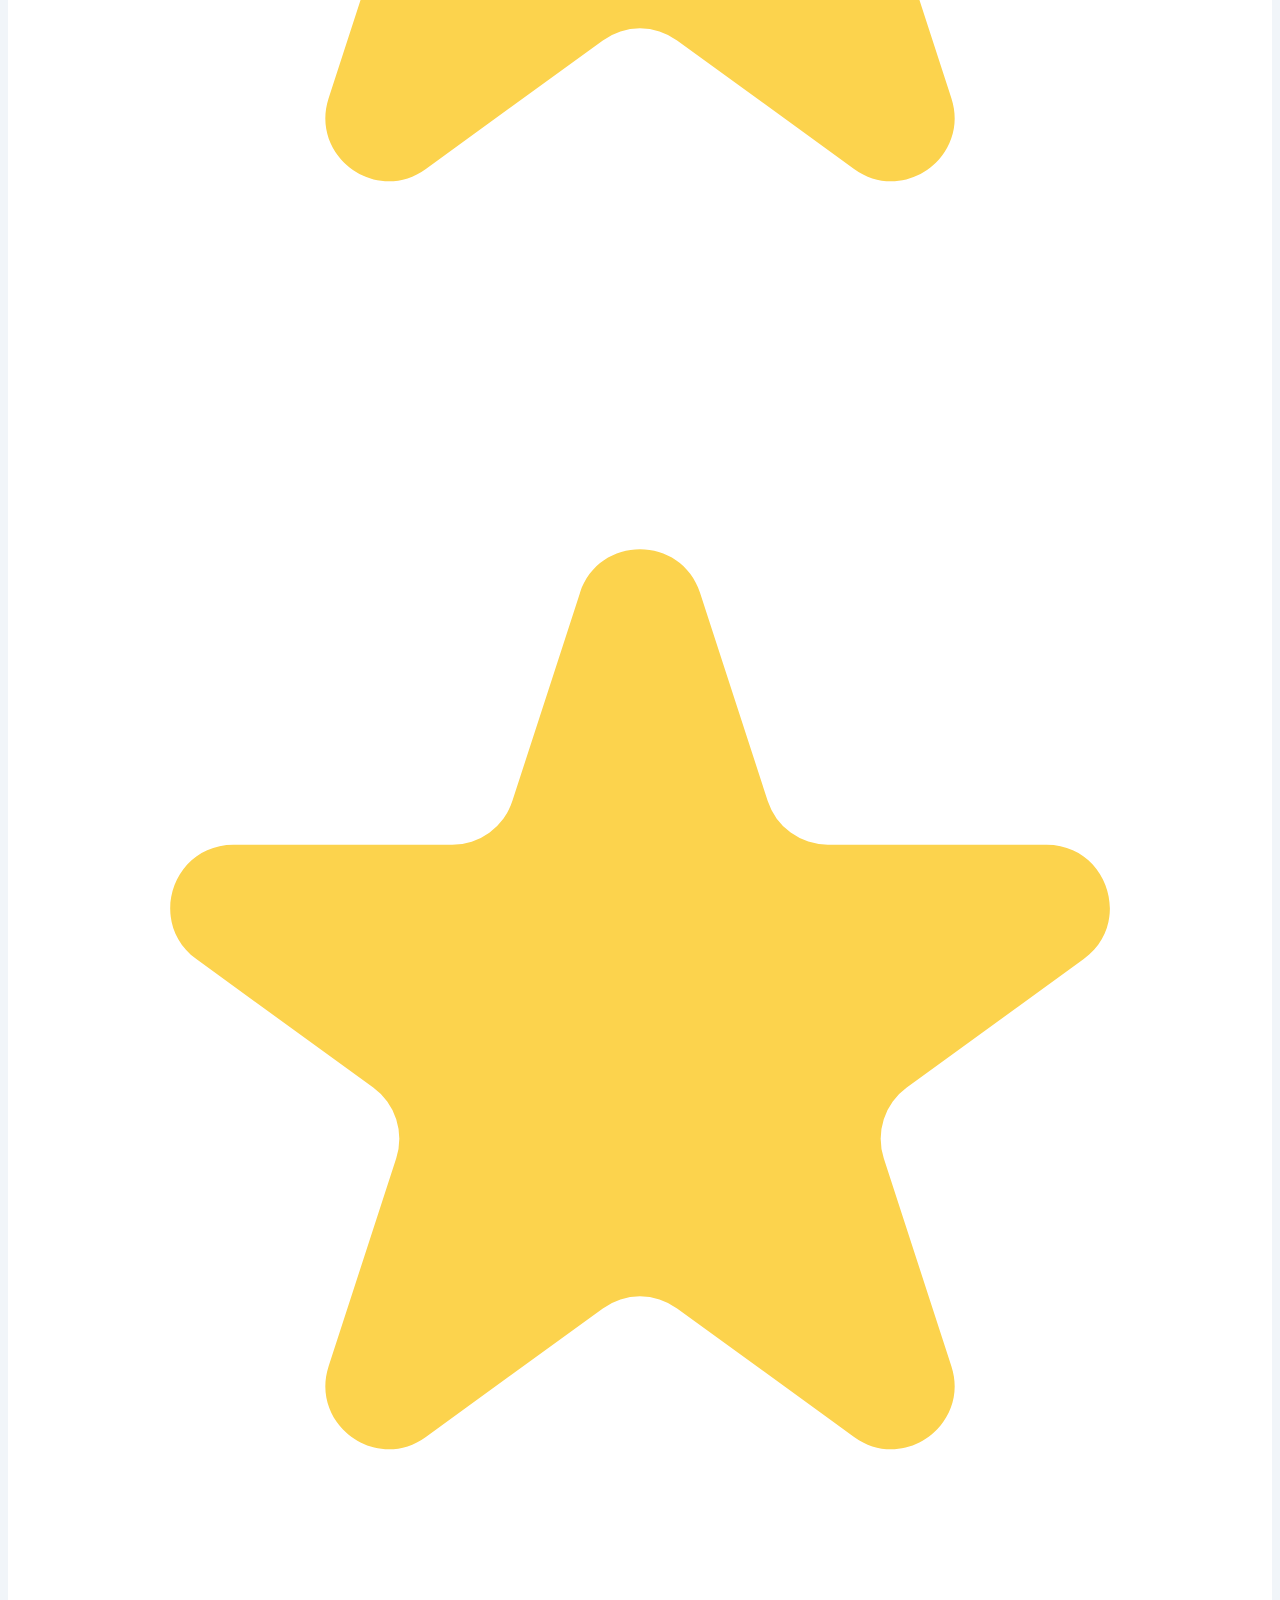
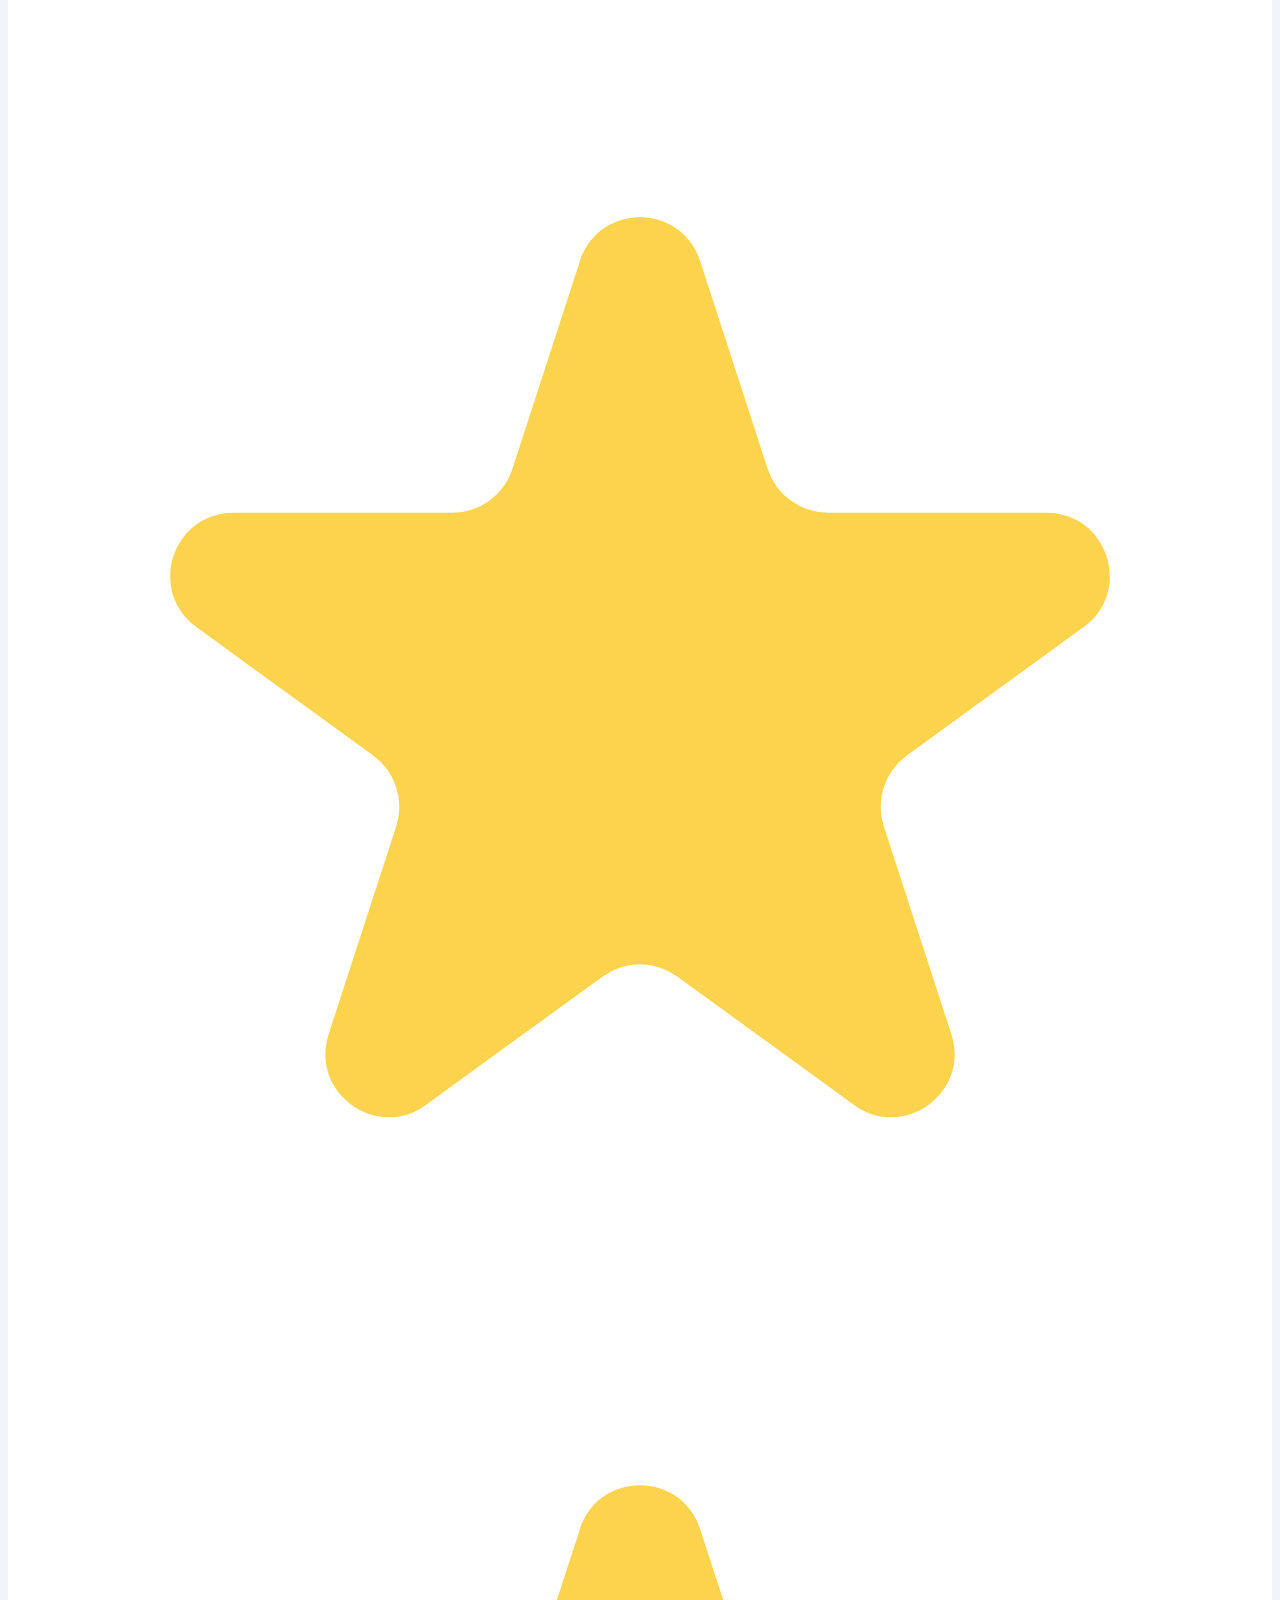
==== commit af306545: "Merge pull request #2 from DDS3579/landing Landing Page (temporary simple design)" ====
--- a/landing.html
+++ b/landing.html
@@ -146,7 +146,7 @@
         <div
           class="font-display font-bold text-2xl tracking-tighter text-primary"
         >
-          SAHAJ.
+          DIGIRA.
         </div>
 
         <div class="hidden md:flex space-x-8 text-sm font-medium text-gray-400">
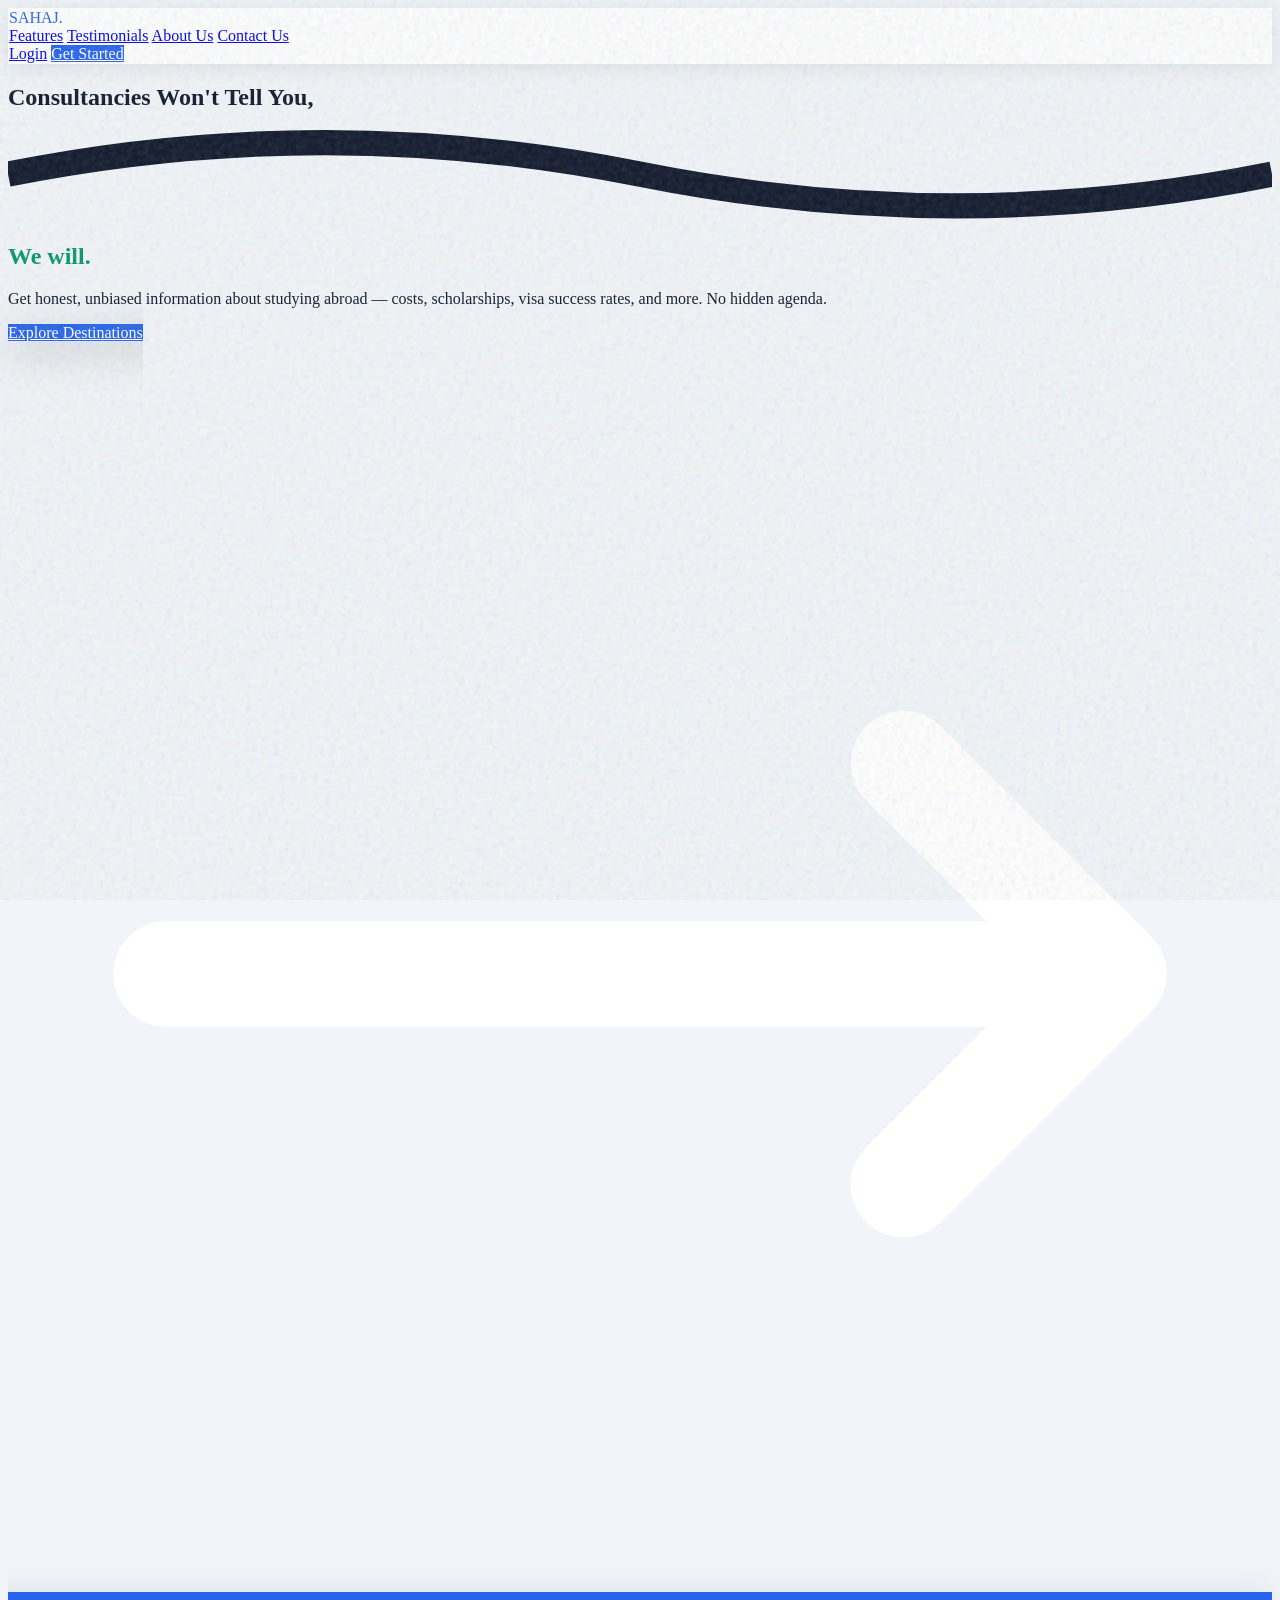
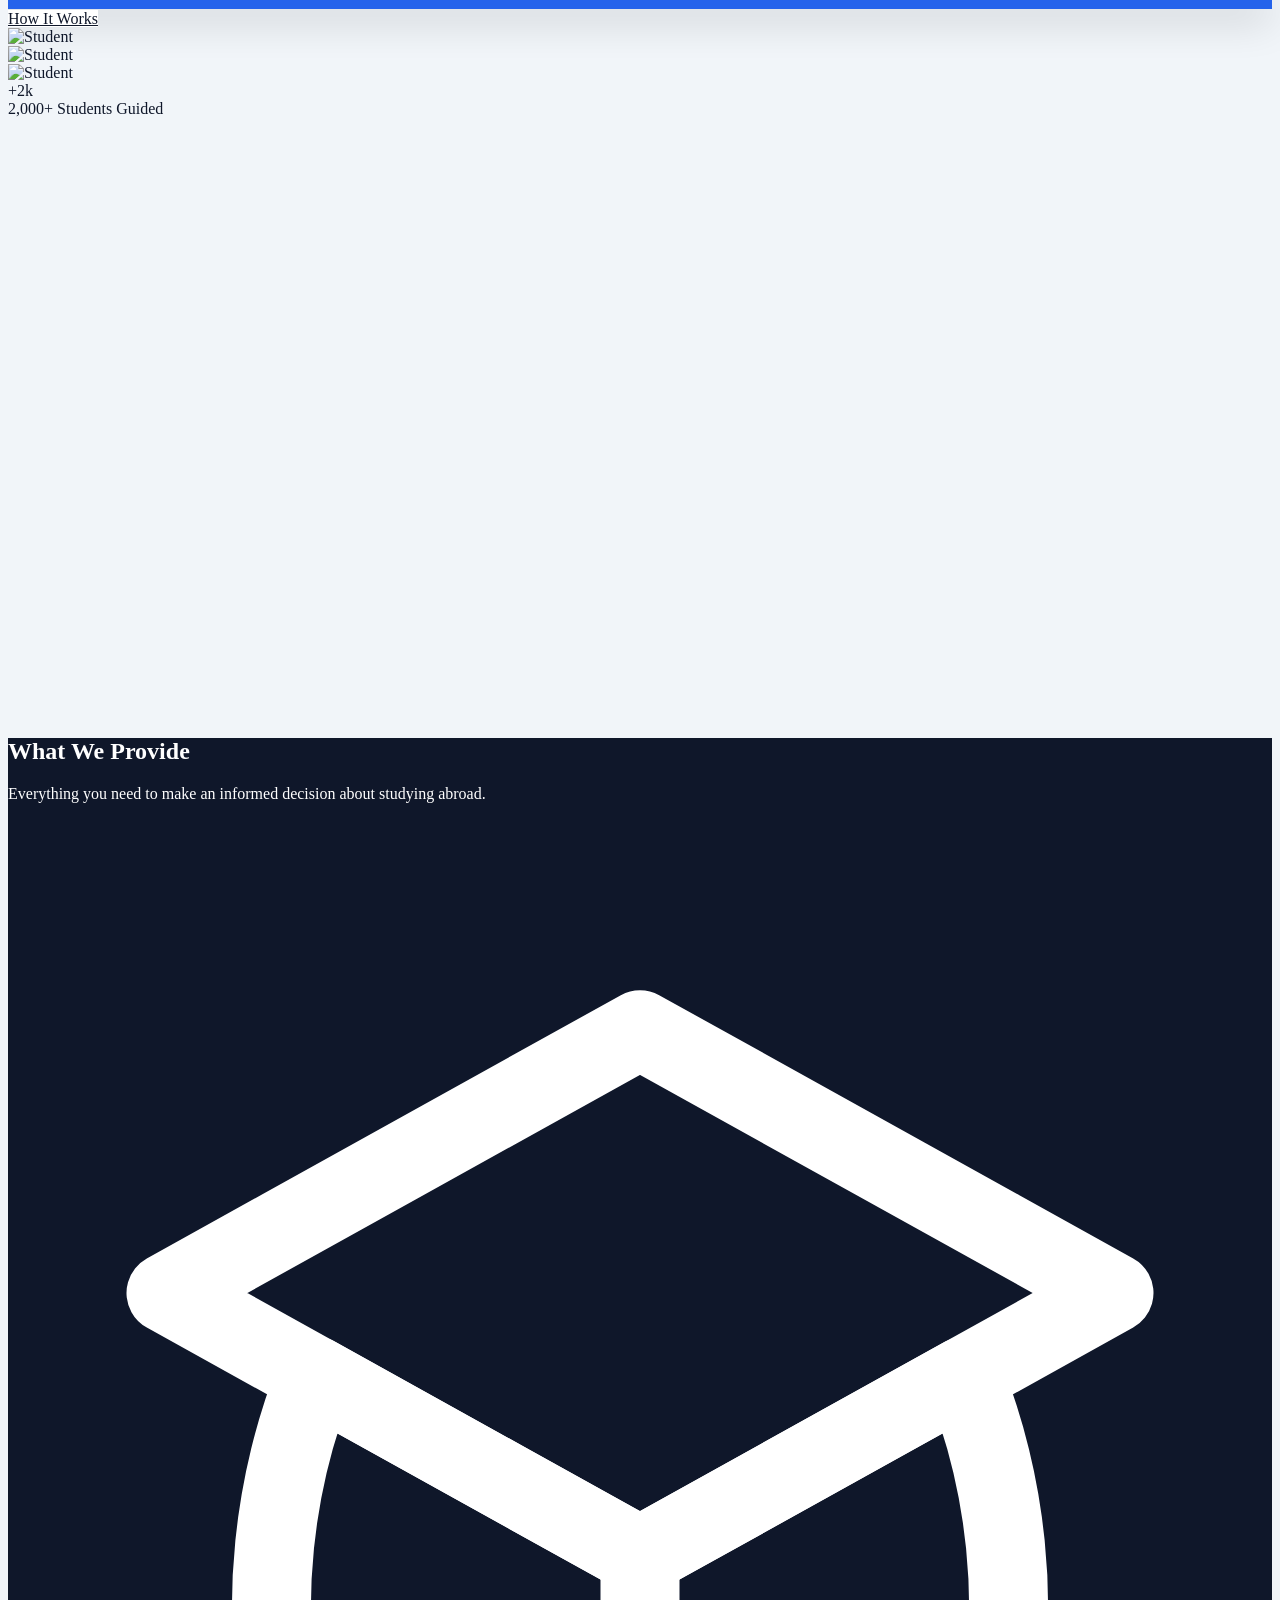
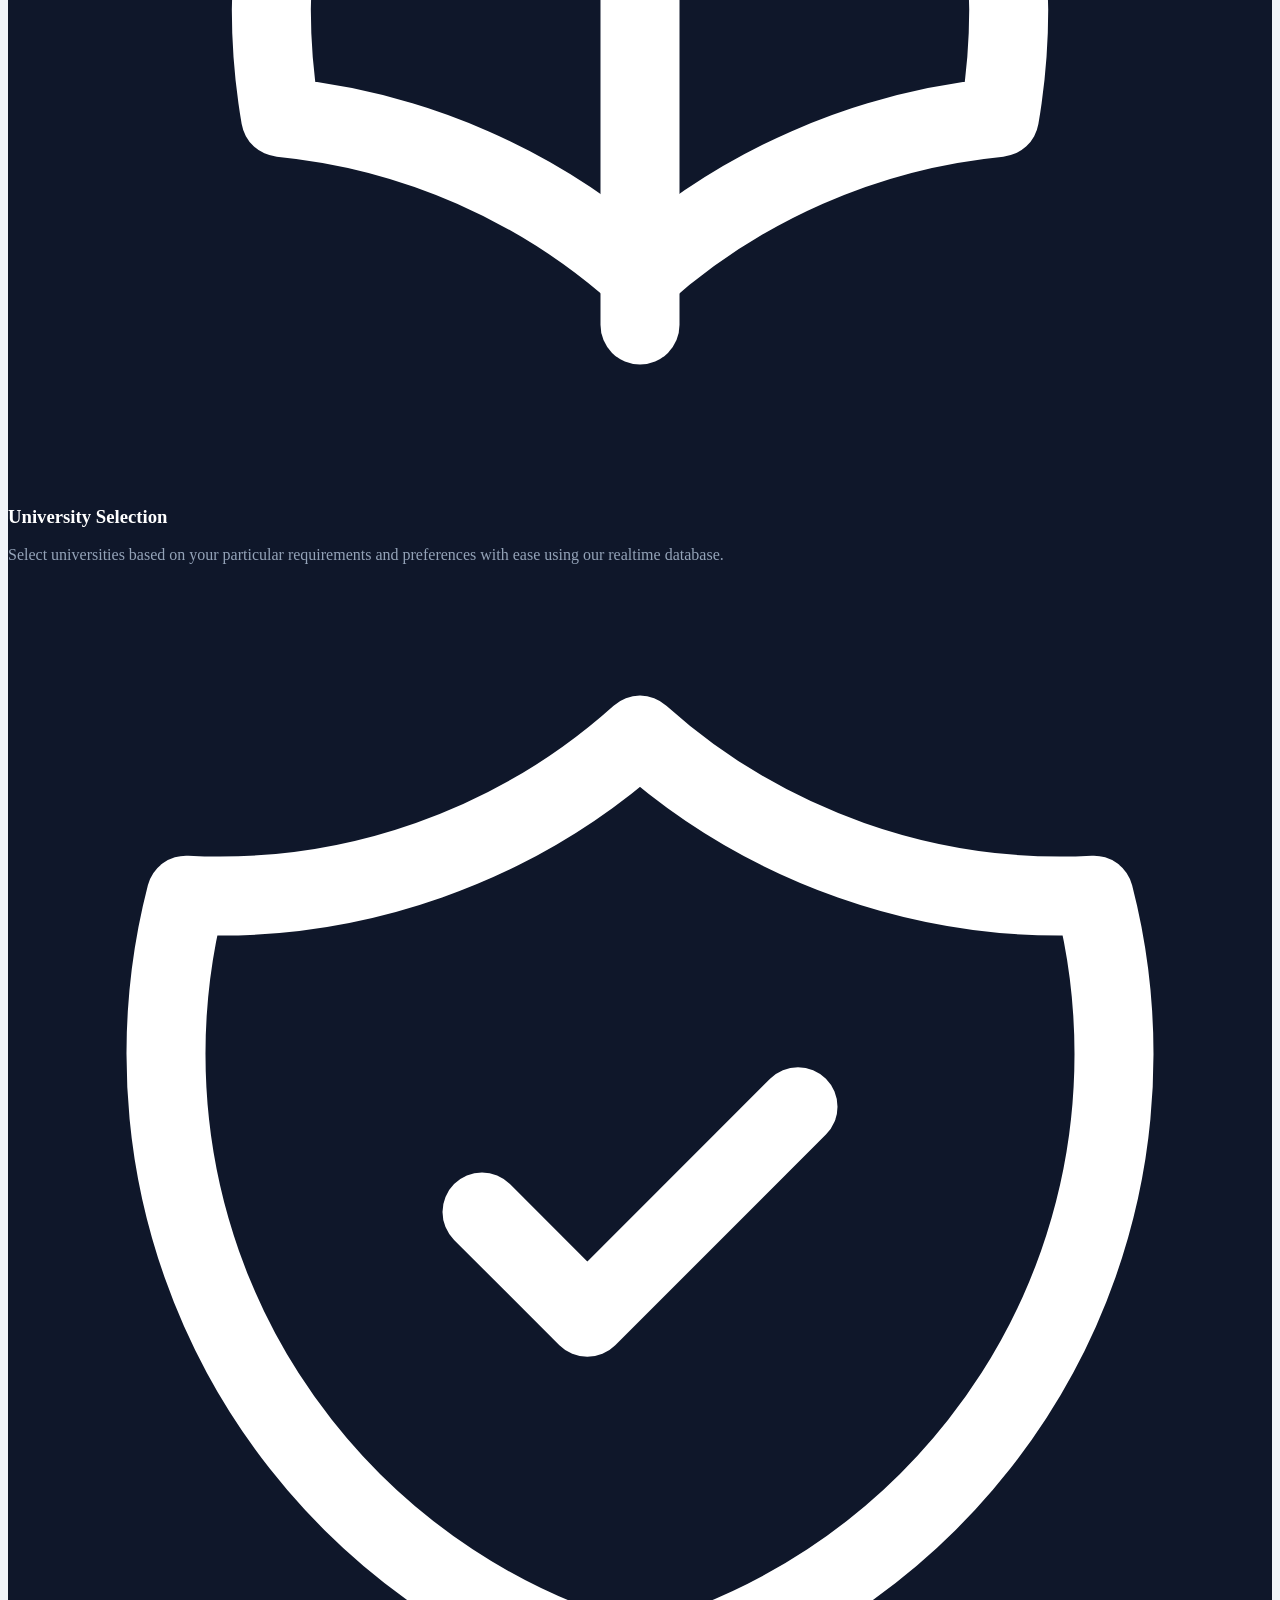
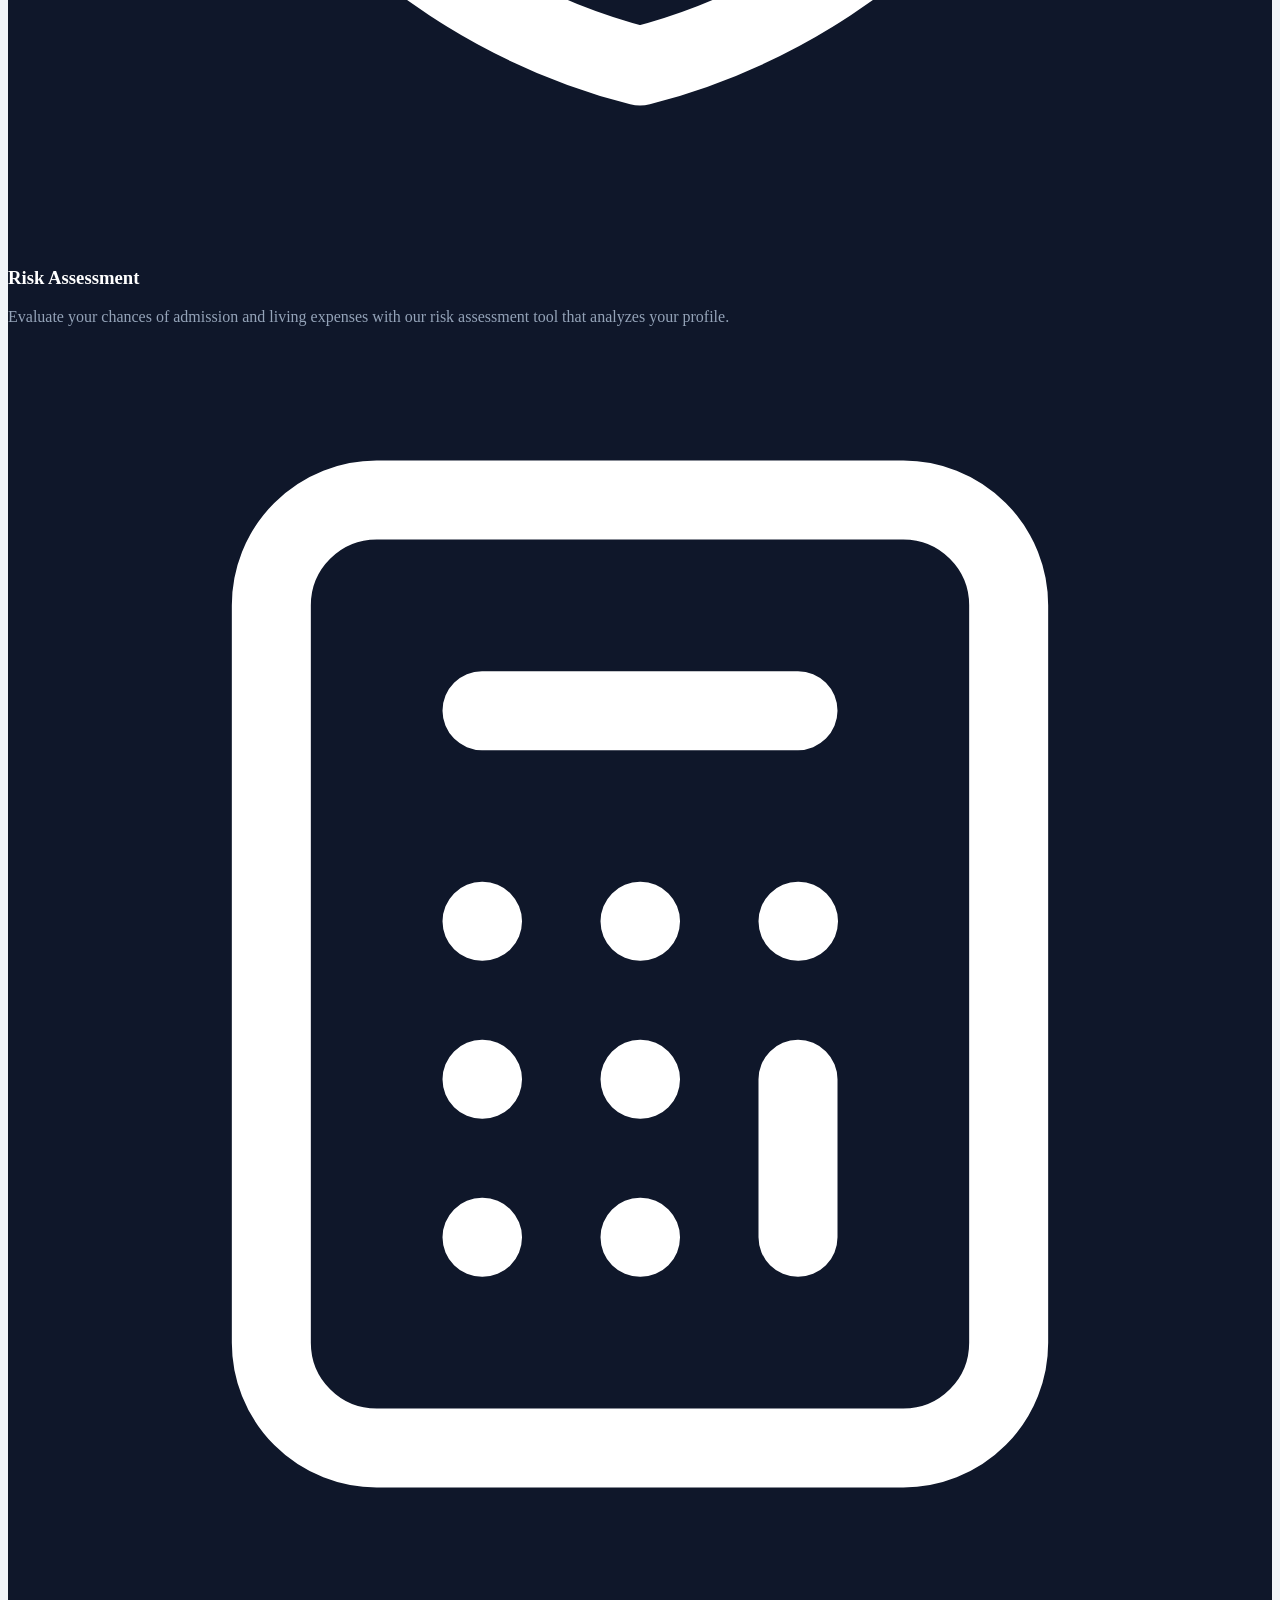
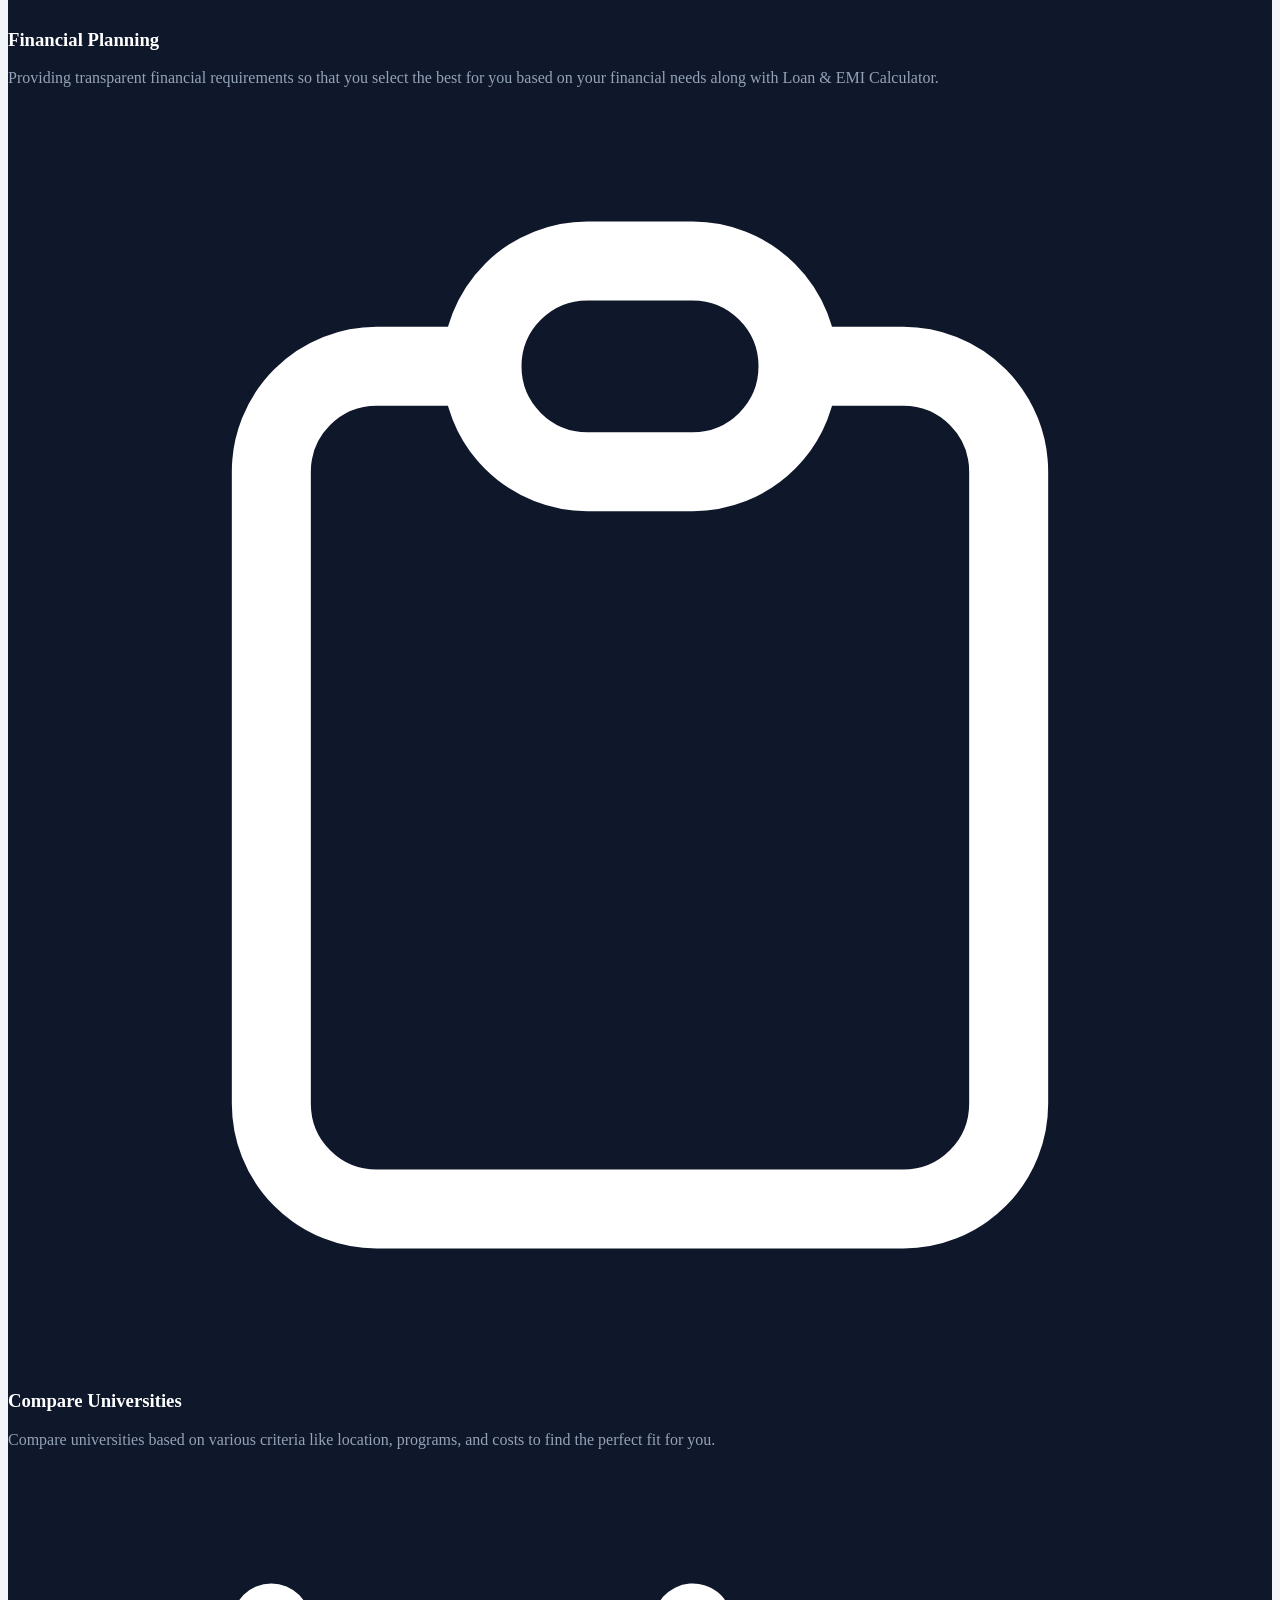
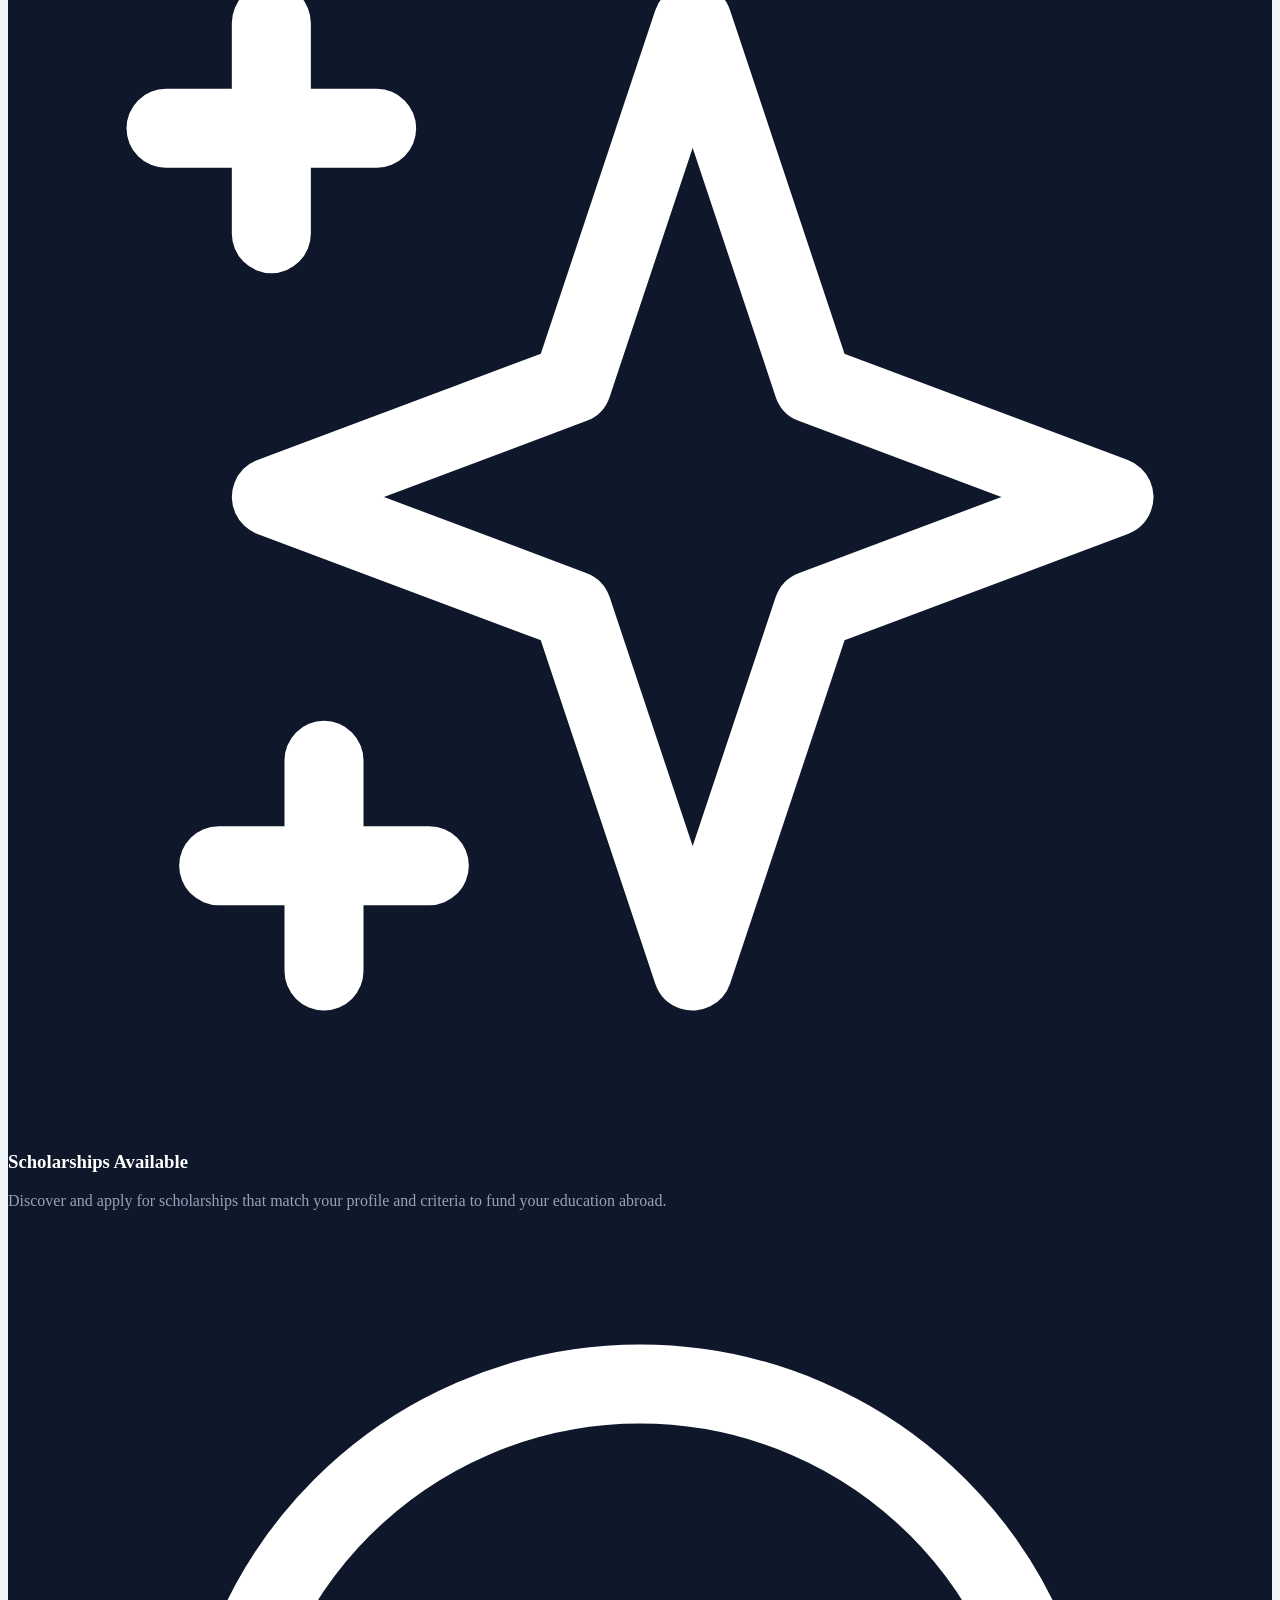
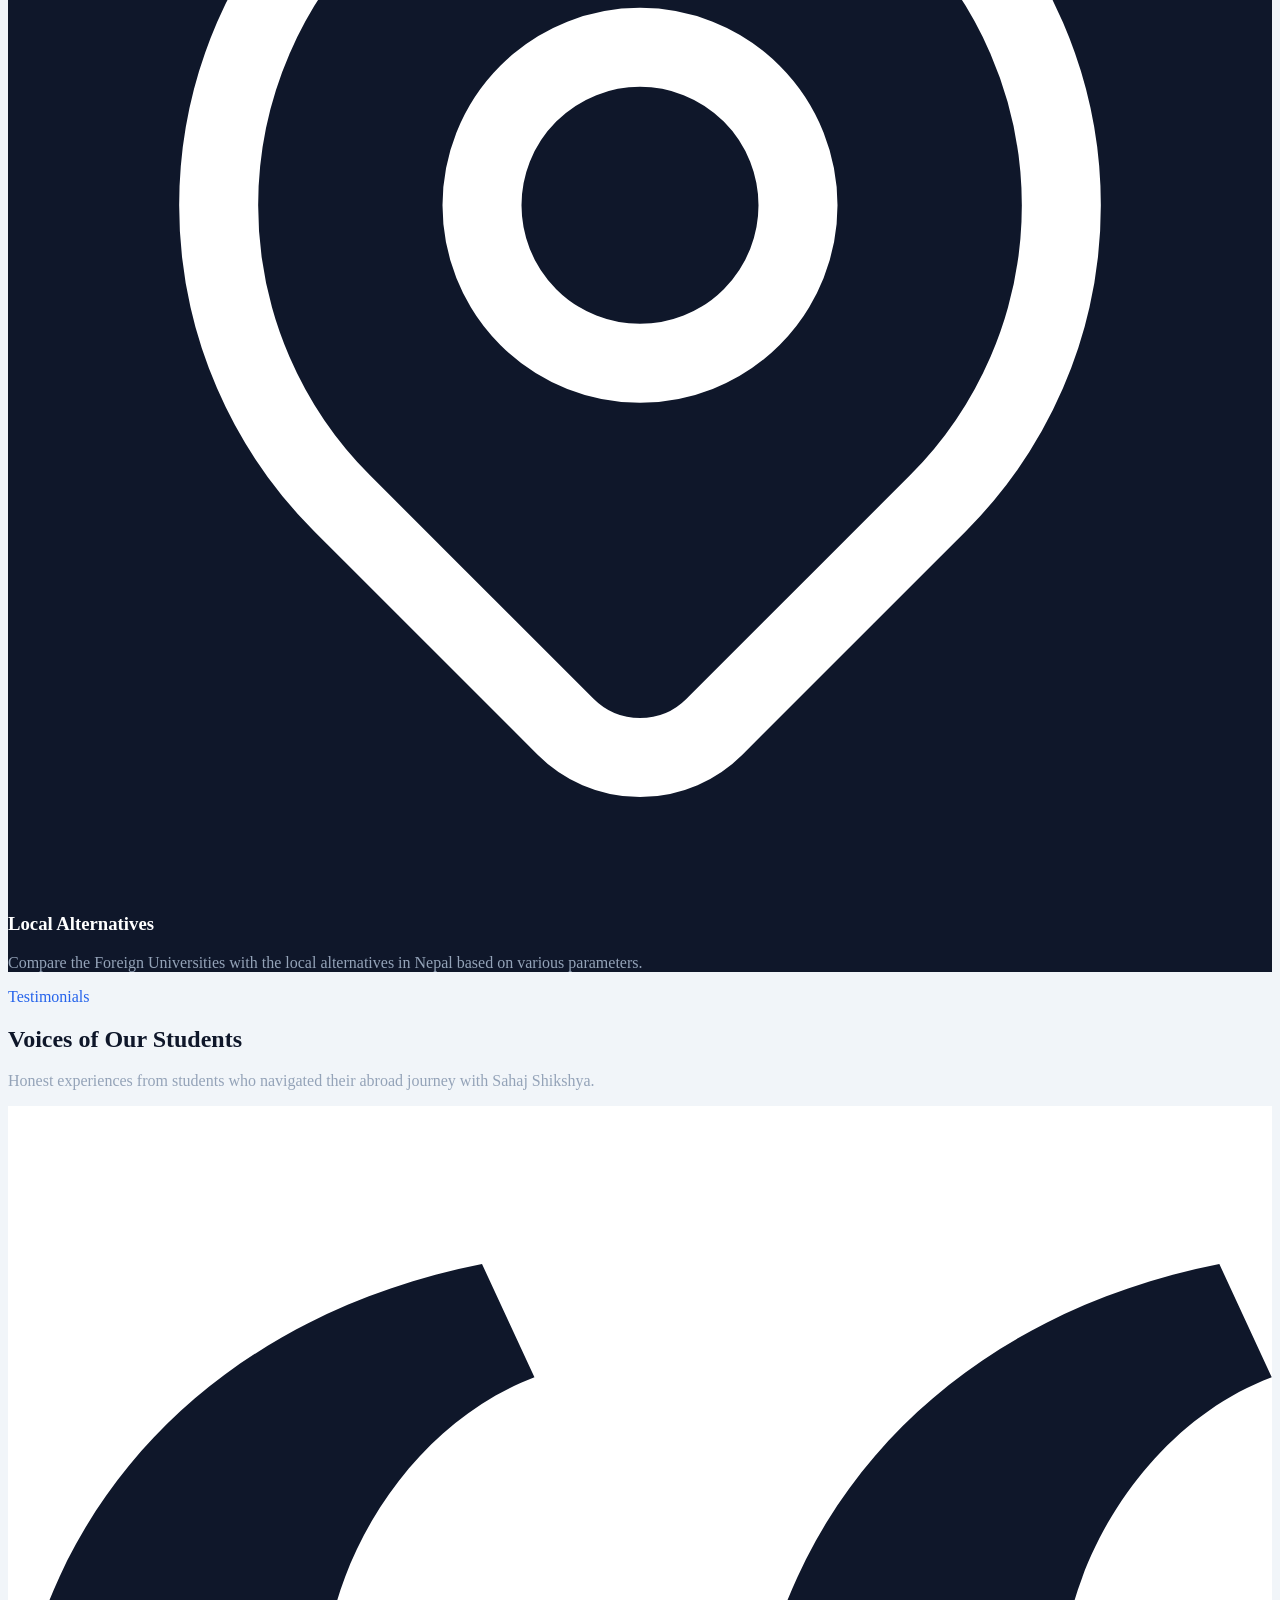
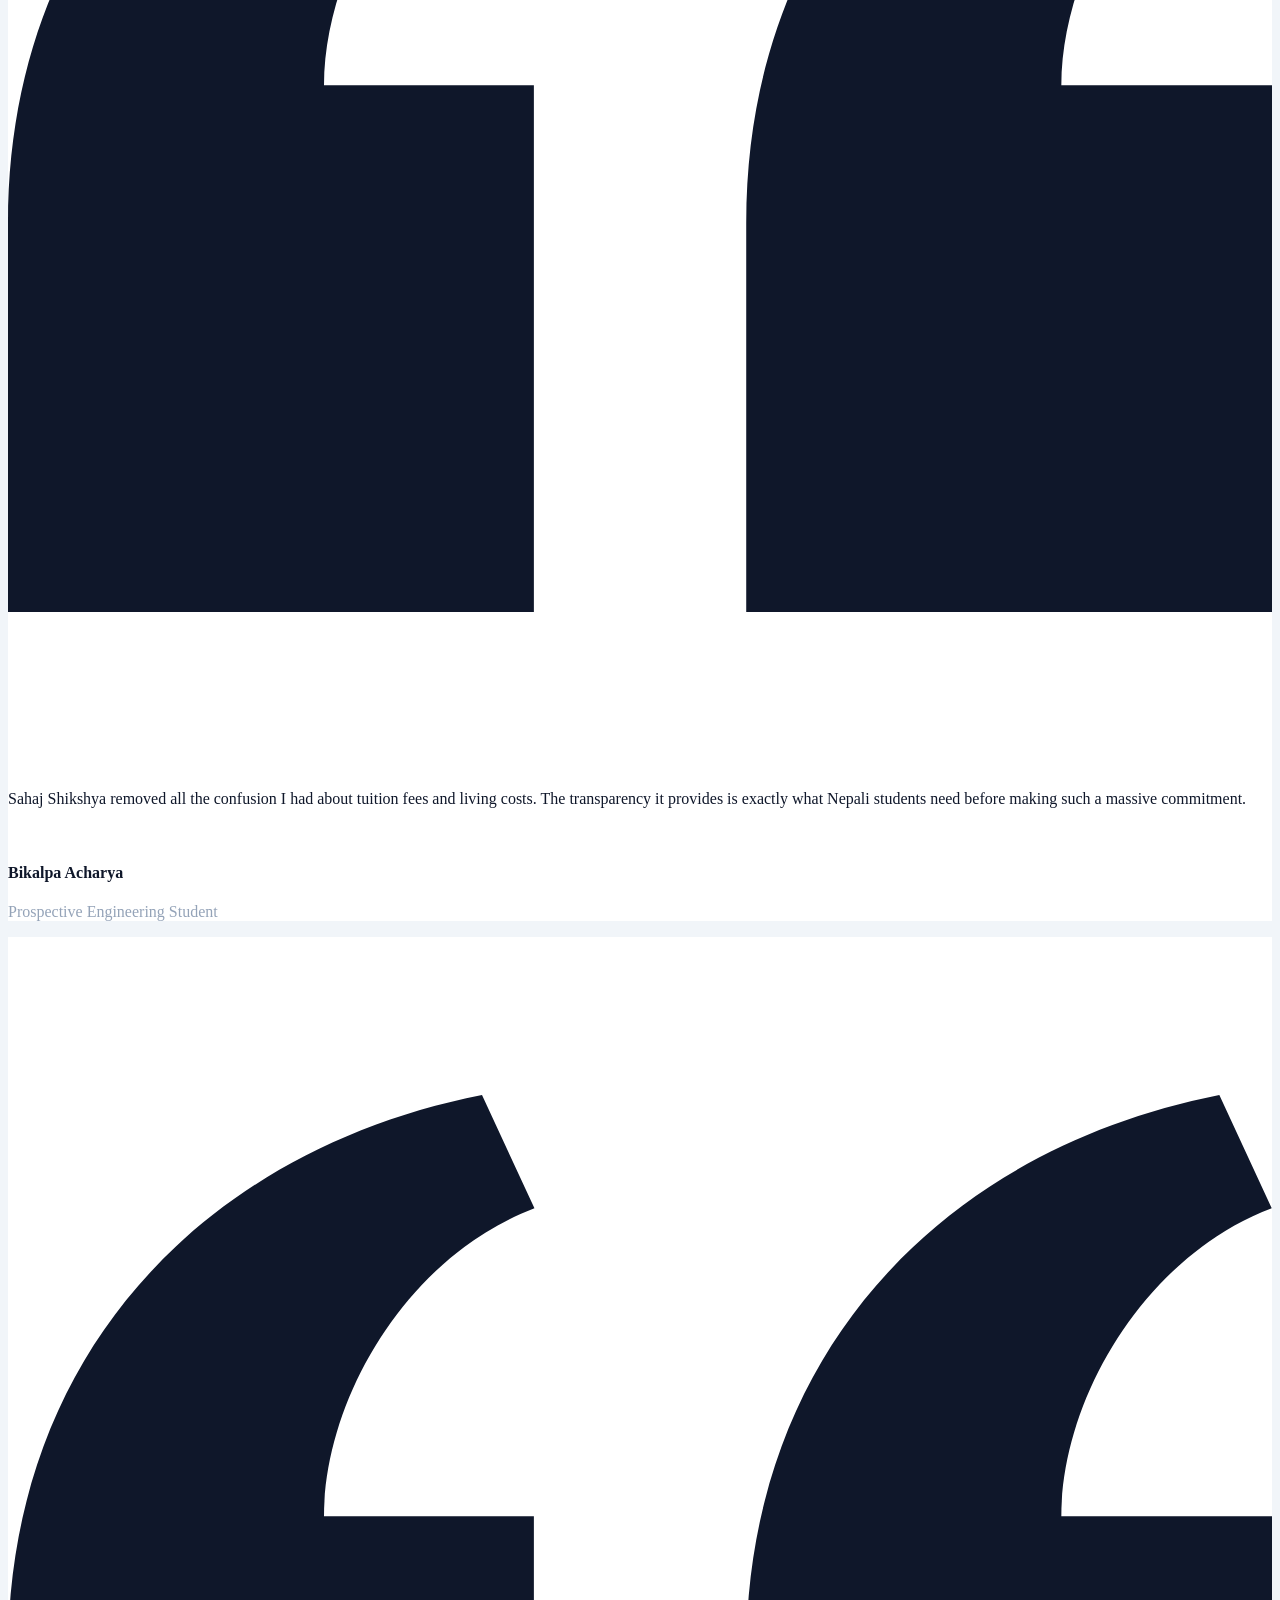
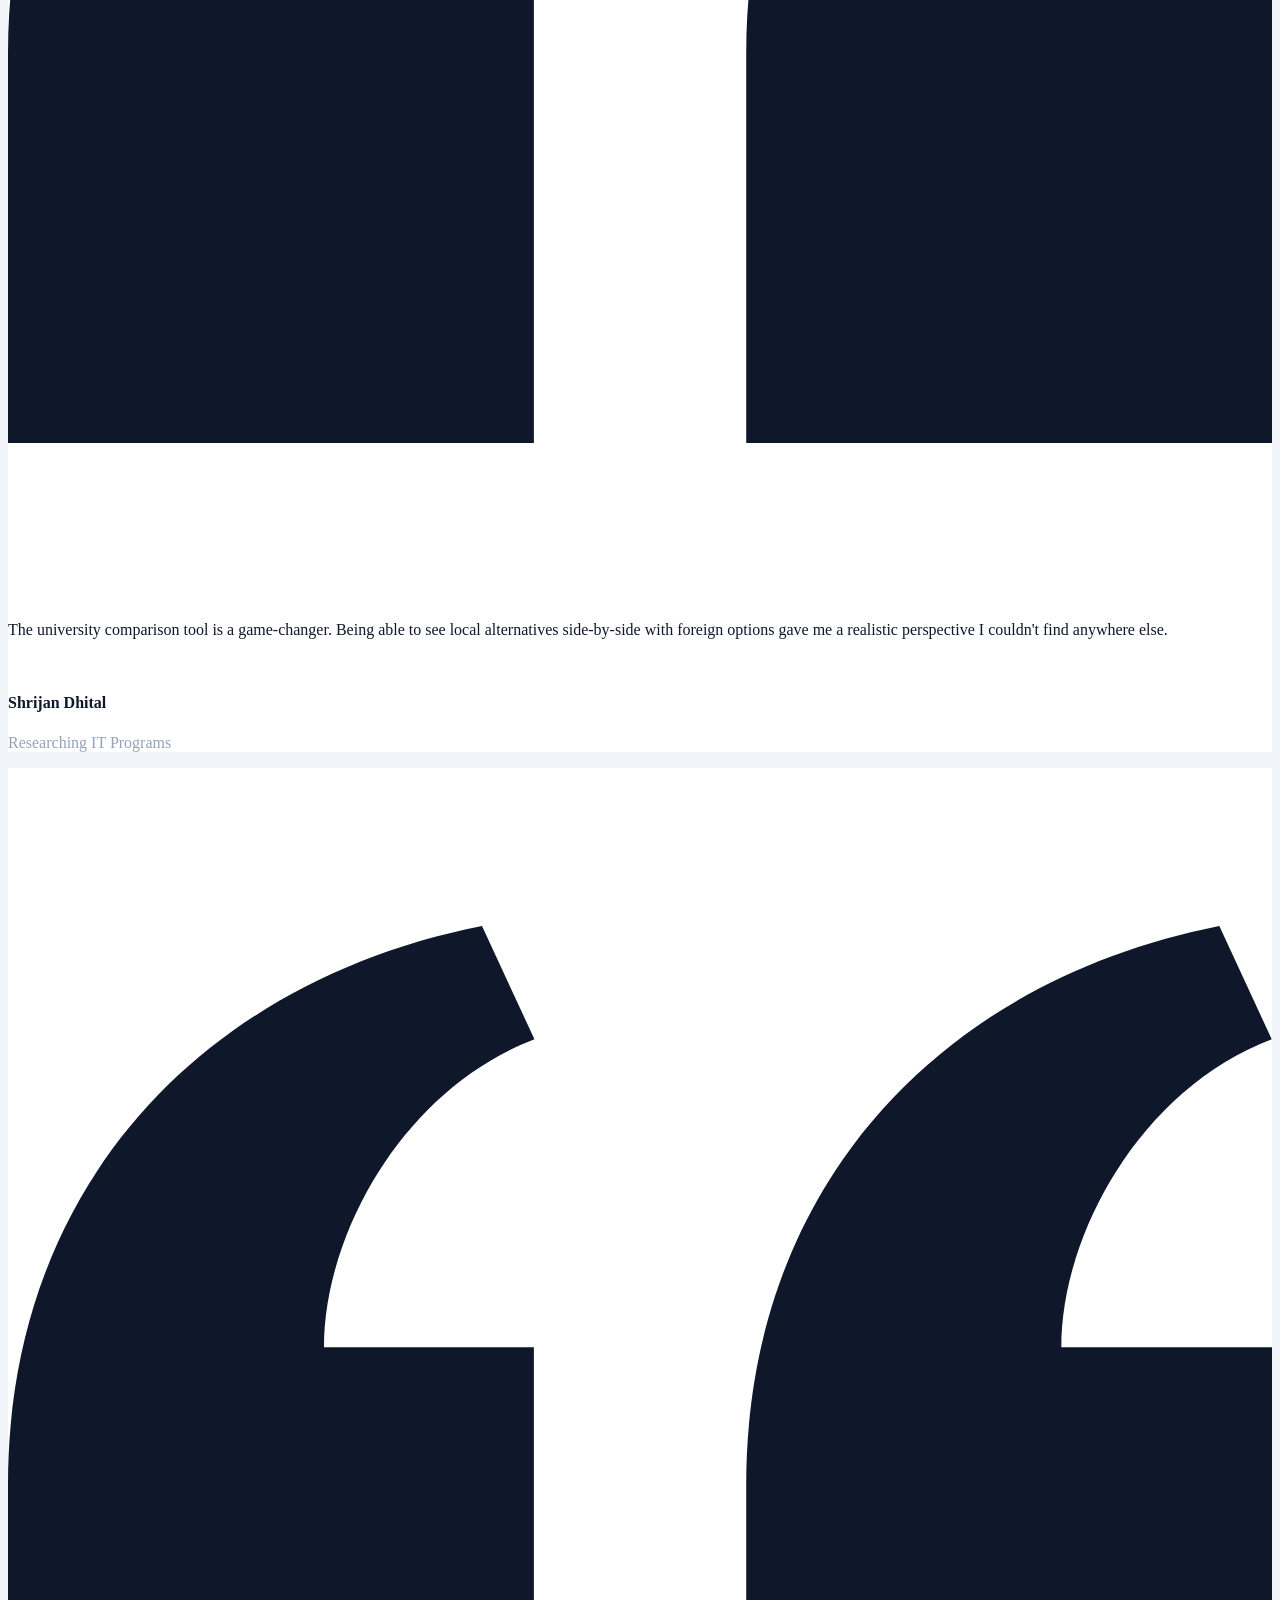
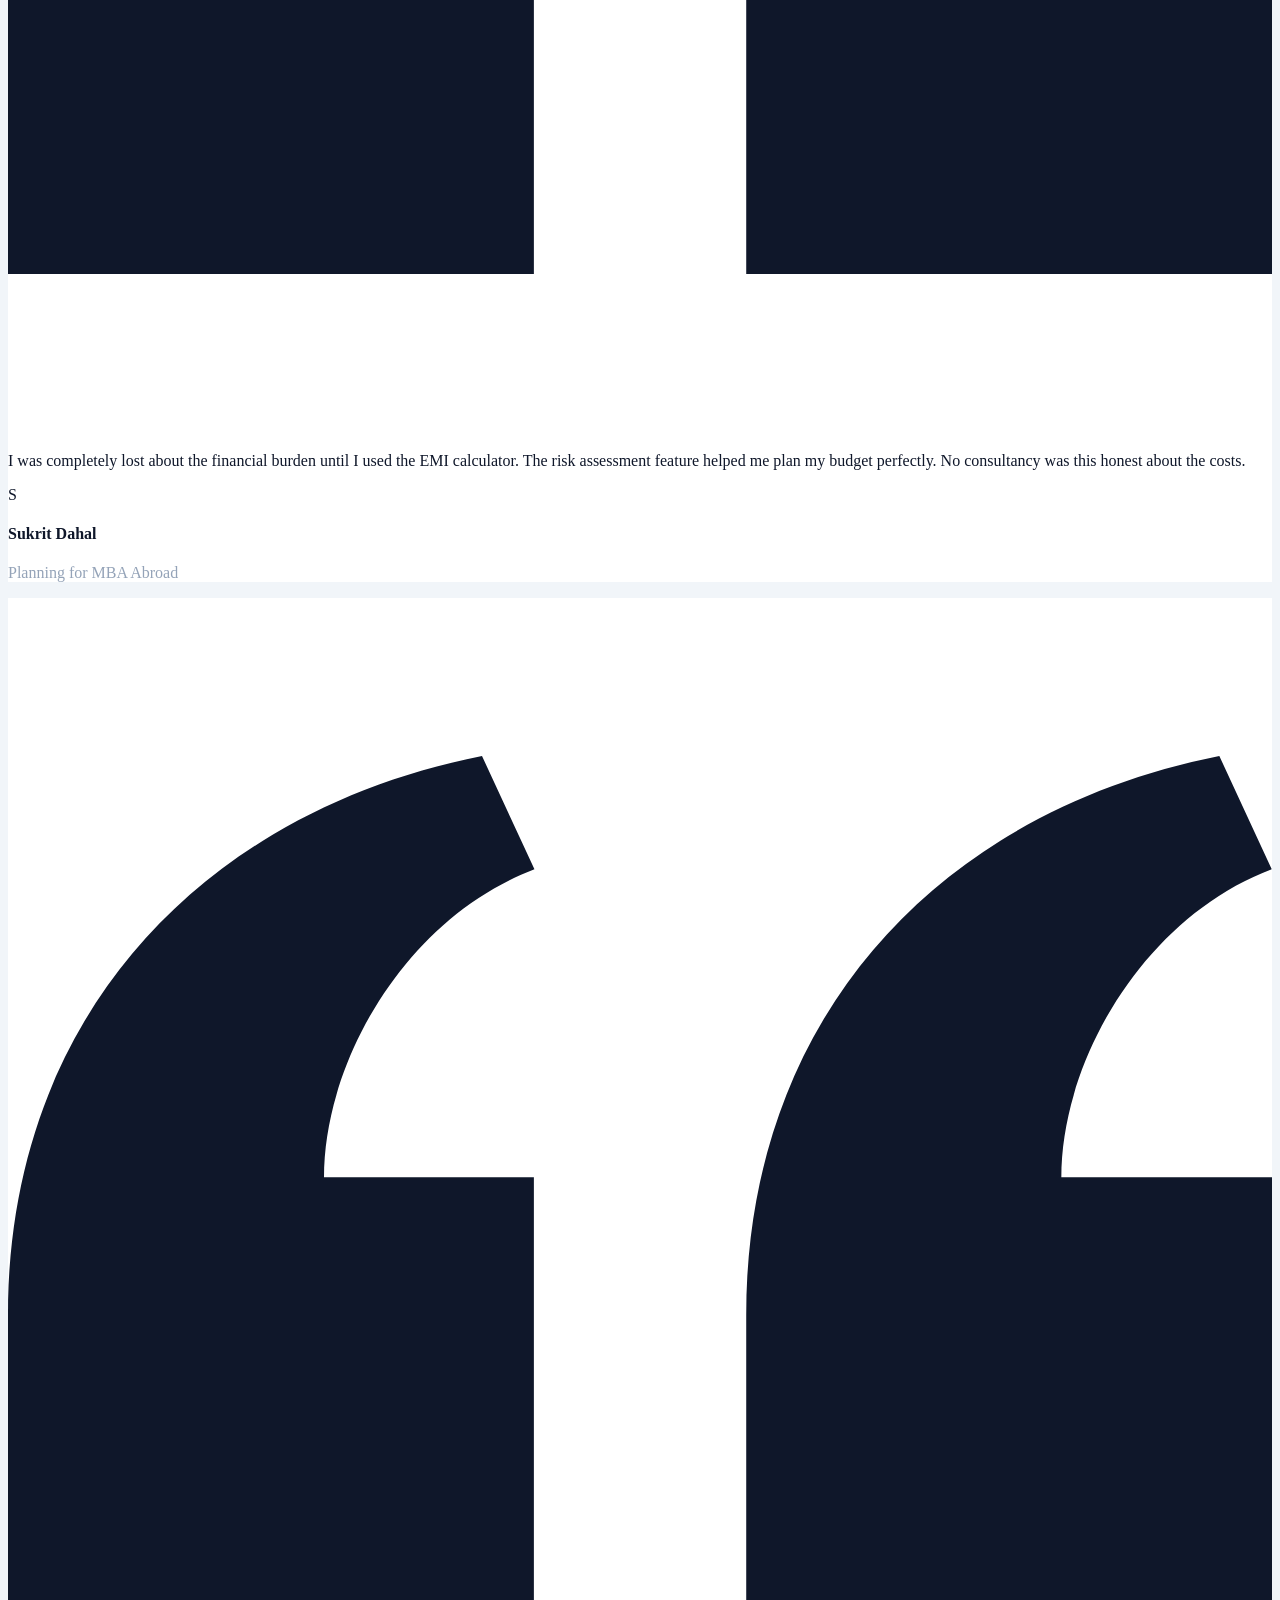
==== commit a913788f: "chore: edited the design of the testimonials" ====
--- a/landing.html
+++ b/landing.html
@@ -146,7 +146,7 @@
         <div
           class="font-display font-bold text-2xl tracking-tighter text-primary"
         >
-          DIGIRA.
+          SAHAJ.
         </div>
 
         <div class="hidden md:flex space-x-8 text-sm font-medium text-gray-400">
@@ -616,334 +616,194 @@
       ></div>
 
       <div class="max-w-7xl mx-auto px-6 relative z-10">
-        <!-- Centered Header -->
-        <div class="text-center mb-16 max-w-3xl mx-auto">
+        <!-- Section Header -->
+        <div class="mb-16">
+          <div class="flex items-center gap-3 mb-4">
+            <div class="h-px w-8 bg-primary/40"></div>
+            <span
+              class="text-primary text-xs font-semibold uppercase tracking-[0.2em]"
+              >Testimonials</span
+            >
+          </div>
           <h2
-            class="font-display text-4xl md:text-5xl font-bold text-gray-900 mb-4 tracking-tight"
+            class="font-display text-4xl md:text-5xl font-bold text-gray-900 tracking-tight"
           >
             Voices of Our Students
           </h2>
-          <p class="text-gray-400 text-lg leading-relaxed">
+          <p class="text-gray-400 text-lg leading-relaxed mt-4 max-w-xl">
             Honest experiences from students who navigated their abroad journey
             with Sahaj Shikshya.
           </p>
         </div>
 
-        <!-- Testimonials Grid -->
-        <div class="grid grid-cols-1 md:grid-cols-2 gap-6 lg:gap-8">
-          <!-- Testimonial 1: Bikalpa -->
+        <!-- Testimonials Grid: Asymmetric Editorial Layout -->
+        <div class="grid grid-cols-1 md:grid-cols-12 gap-5">
+          <!-- Testimonial 1: Bikalpa — Featured (7 cols) -->
           <div
-            class="group relative bg-white p-8 md:p-10 rounded-2xl border-l-[3px] border-gray-200 shadow-[0_4px_20px_rgba(0,0,0,0.04)] flex flex-col justify-between transition-all duration-300 hover:-translate-y-1.5 hover:border-l-primary hover:shadow-[0_12px_40px_rgba(37,99,235,0.1)]"
-          >
-            <div>
-              <!-- 5-Star Rating -->
-              <div class="flex gap-1 mb-5">
-                <svg
-                  class="w-4 h-4 text-accent-yellow"
-                  fill="currentColor"
-                  viewBox="0 0 20 20"
-                >
-                  <path
-                    d="M9.049 2.927c.3-.921 1.603-.921 1.902 0l1.07 3.292a1 1 0 00.95.69h3.462c.969 0 1.371 1.24.588 1.81l-2.8 2.034a1 1 0 00-.364 1.118l1.07 3.292c.3.921-.755 1.688-1.54 1.118l-2.8-2.034a1 1 0 00-1.175 0l-2.8 2.034c-.784.57-1.838-.197-1.539-1.118l1.07-3.292a1 1 0 00-.364-1.118L2.98 8.72c-.783-.57-.38-1.81.588-1.81h3.461a1 1 0 00.951-.69l1.07-3.292z"
-                  ></path>
-                </svg>
-                <svg
-                  class="w-4 h-4 text-accent-yellow"
-                  fill="currentColor"
-                  viewBox="0 0 20 20"
-                >
-                  <path
-                    d="M9.049 2.927c.3-.921 1.603-.921 1.902 0l1.07 3.292a1 1 0 00.95.69h3.462c.969 0 1.371 1.24.588 1.81l-2.8 2.034a1 1 0 00-.364 1.118l1.07 3.292c.3.921-.755 1.688-1.54 1.118l-2.8-2.034a1 1 0 00-1.175 0l-2.8 2.034c-.784.57-1.838-.197-1.539-1.118l1.07-3.292a1 1 0 00-.364-1.118L2.98 8.72c-.783-.57-.38-1.81.588-1.81h3.461a1 1 0 00.951-.69l1.07-3.292z"
-                  ></path>
-                </svg>
-                <svg
-                  class="w-4 h-4 text-accent-yellow"
-                  fill="currentColor"
-                  viewBox="0 0 20 20"
-                >
-                  <path
-                    d="M9.049 2.927c.3-.921 1.603-.921 1.902 0l1.07 3.292a1 1 0 00.95.69h3.462c.969 0 1.371 1.24.588 1.81l-2.8 2.034a1 1 0 00-.364 1.118l1.07 3.292c.3.921-.755 1.688-1.54 1.118l-2.8-2.034a1 1 0 00-1.175 0l-2.8 2.034c-.784.57-1.838-.197-1.539-1.118l1.07-3.292a1 1 0 00-.364-1.118L2.98 8.72c-.783-.57-.38-1.81.588-1.81h3.461a1 1 0 00.951-.69l1.07-3.292z"
-                  ></path>
-                </svg>
-                <svg
-                  class="w-4 h-4 text-accent-yellow"
-                  fill="currentColor"
-                  viewBox="0 0 20 20"
-                >
-                  <path
-                    d="M9.049 2.927c.3-.921 1.603-.921 1.902 0l1.07 3.292a1 1 0 00.95.69h3.462c.969 0 1.371 1.24.588 1.81l-2.8 2.034a1 1 0 00-.364 1.118l1.07 3.292c.3.921-.755 1.688-1.54 1.118l-2.8-2.034a1 1 0 00-1.175 0l-2.8 2.034c-.784.57-1.838-.197-1.539-1.118l1.07-3.292a1 1 0 00-.364-1.118L2.98 8.72c-.783-.57-.38-1.81.588-1.81h3.461a1 1 0 00.951-.69l1.07-3.292z"
-                  ></path>
-                </svg>
-                <svg
-                  class="w-4 h-4 text-accent-yellow"
-                  fill="currentColor"
-                  viewBox="0 0 20 20"
-                >
-                  <path
-                    d="M9.049 2.927c.3-.921 1.603-.921 1.902 0l1.07 3.292a1 1 0 00.95.69h3.462c.969 0 1.371 1.24.588 1.81l-2.8 2.034a1 1 0 00-.364 1.118l1.07 3.292c.3.921-.755 1.688-1.54 1.118l-2.8-2.034a1 1 0 00-1.175 0l-2.8 2.034c-.784.57-1.838-.197-1.539-1.118l1.07-3.292a1 1 0 00-.364-1.118L2.98 8.72c-.783-.57-.38-1.81.588-1.81h3.461a1 1 0 00.951-.69l1.07-3.292z"
-                  ></path>
-                </svg>
-              </div>
-
-              <!-- Quote Text -->
+            class="md:col-span-7 group bg-white rounded-2xl p-8 md:p-10 transition-all duration-300 hover:-translate-y-1 hover:shadow-[0_8px_30px_rgba(0,0,0,0.08)] relative overflow-hidden"
+          >
+            <svg
+              class="absolute top-6 right-8 w-28 h-28 md:w-32 md:h-32 text-blue-100"
+              fill="currentColor"
+              viewBox="0 0 24 24"
+            >
+              <path
+                d="M14.017 21v-7.391c0-5.704 3.731-9.57 8.983-10.609l.995 2.151c-2.432.917-3.995 3.638-3.995 5.849h4.005v10h-9.988zm-14.017 0v-7.391c0-5.704 3.748-9.57 9-10.609l.996 2.151c-2.433.917-3.996 3.638-3.996 5.849h3.985v10h-9.984z"
+              ></path>
+            </svg>
+            <div
+              class="relative z-10 flex flex-col justify-between h-full min-h-[220px]"
+            >
               <p
-                class="text-gray-700 text-base md:text-[1.05rem] font-light leading-relaxed mb-8"
-              >
-                "Sahaj Shikshya removed all the confusion I had about tuition
+                class="text-gray-700 text-lg md:text-xl font-light leading-relaxed md:leading-[1.85]"
+              >
+                Sahaj Shikshya removed all the confusion I had about tuition
                 fees and living costs. The transparency it provides is exactly
                 what Nepali students need before making such a massive
-                commitment."
+                commitment.
               </p>
-            </div>
-
-            <!-- Profile Section -->
-            <div class="flex items-center gap-4 pt-6 border-t border-gray-100">
               <div
-                class="w-11 h-11 rounded-full bg-gradient-to-br from-primary to-blue-400 flex items-center justify-center text-white font-bold text-sm shadow-md"
-              >
-                B
+                class="mt-8 pt-6 border-t border-gray-100 flex items-center gap-4"
+              >
+                <div
+                  class="w-10 h-10 rounded-full bg-gradient-to-br from-primary to-blue-400 flex items-center justify-center text-white font-bold text-sm"
+                >
+                  B
+                </div>
+                <div>
+                  <h4 class="font-display font-bold text-gray-900 text-sm">
+                    Bikalpa Acharya
+                  </h4>
+                  <p class="text-xs text-gray-400 mt-0.5">
+                    Prospective Engineering Student
+                  </p>
+                </div>
               </div>
-              <div>
-                <h4 class="font-display font-bold text-gray-900 text-sm">
-                  Bikalpa Acharya
-                </h4>
-                <p class="text-xs text-gray-400">
-                  Prospective Engineering Student
-                </p>
+            </div>
+          </div>
+
+          <!-- Testimonial 2: Shrijan — Compact (5 cols) -->
+          <div
+            class="md:col-span-5 group bg-white rounded-2xl p-7 transition-all duration-300 hover:-translate-y-1 hover:shadow-[0_8px_30px_rgba(0,0,0,0.08)] relative overflow-hidden"
+          >
+            <svg
+              class="absolute top-5 right-6 w-20 h-20 text-emerald-100"
+              fill="currentColor"
+              viewBox="0 0 24 24"
+            >
+              <path
+                d="M14.017 21v-7.391c0-5.704 3.731-9.57 8.983-10.609l.995 2.151c-2.432.917-3.995 3.638-3.995 5.849h4.005v10h-9.988zm-14.017 0v-7.391c0-5.704 3.748-9.57 9-10.609l.996 2.151c-2.433.917-3.996 3.638-3.996 5.849h3.985v10h-9.984z"
+              ></path>
+            </svg>
+            <div
+              class="relative z-10 flex flex-col justify-between h-full min-h-[220px]"
+            >
+              <p class="text-gray-700 text-base font-light leading-relaxed">
+                The university comparison tool is a game-changer. Being able to
+                see local alternatives side-by-side with foreign options gave me
+                a realistic perspective I couldn't find anywhere else.
+              </p>
+              <div
+                class="mt-6 pt-5 border-t border-gray-100 flex items-center gap-3"
+              >
+                <div
+                  class="w-9 h-9 rounded-full bg-gradient-to-br from-accent-green to-emerald-400 flex items-center justify-center text-white font-bold text-xs"
+                >
+                  S
+                </div>
+                <div>
+                  <h4 class="font-display font-bold text-gray-900 text-sm">
+                    Shrijan Dhital
+                  </h4>
+                  <p class="text-[11px] text-gray-400 mt-0.5">
+                    Researching IT Programs
+                  </p>
+                </div>
               </div>
             </div>
           </div>
 
-          <!-- Testimonial 2: Shrijan -->
+          <!-- Testimonial 3: Sukrit — Compact (5 cols) -->
           <div
-            class="group relative bg-white p-8 md:p-10 rounded-2xl border-l-[3px] border-gray-200 shadow-[0_4px_20px_rgba(0,0,0,0.04)] flex flex-col justify-between transition-all duration-300 hover:-translate-y-1.5 hover:border-l-accent-green hover:shadow-[0_12px_40px_rgba(5,150,105,0.1)]"
-          >
-            <div>
-              <div class="flex gap-1 mb-5">
-                <svg
-                  class="w-4 h-4 text-accent-yellow"
-                  fill="currentColor"
-                  viewBox="0 0 20 20"
-                >
-                  <path
-                    d="M9.049 2.927c.3-.921 1.603-.921 1.902 0l1.07 3.292a1 1 0 00.95.69h3.462c.969 0 1.371 1.24.588 1.81l-2.8 2.034a1 1 0 00-.364 1.118l1.07 3.292c.3.921-.755 1.688-1.54 1.118l-2.8-2.034a1 1 0 00-1.175 0l-2.8 2.034c-.784.57-1.838-.197-1.539-1.118l1.07-3.292a1 1 0 00-.364-1.118L2.98 8.72c-.783-.57-.38-1.81.588-1.81h3.461a1 1 0 00.951-.69l1.07-3.292z"
-                  ></path>
-                </svg>
-                <svg
-                  class="w-4 h-4 text-accent-yellow"
-                  fill="currentColor"
-                  viewBox="0 0 20 20"
-                >
-                  <path
-                    d="M9.049 2.927c.3-.921 1.603-.921 1.902 0l1.07 3.292a1 1 0 00.95.69h3.462c.969 0 1.371 1.24.588 1.81l-2.8 2.034a1 1 0 00-.364 1.118l1.07 3.292c.3.921-.755 1.688-1.54 1.118l-2.8-2.034a1 1 0 00-1.175 0l-2.8 2.034c-.784.57-1.838-.197-1.539-1.118l1.07-3.292a1 1 0 00-.364-1.118L2.98 8.72c-.783-.57-.38-1.81.588-1.81h3.461a1 1 0 00.951-.69l1.07-3.292z"
-                  ></path>
-                </svg>
-                <svg
-                  class="w-4 h-4 text-accent-yellow"
-                  fill="currentColor"
-                  viewBox="0 0 20 20"
-                >
-                  <path
-                    d="M9.049 2.927c.3-.921 1.603-.921 1.902 0l1.07 3.292a1 1 0 00.95.69h3.462c.969 0 1.371 1.24.588 1.81l-2.8 2.034a1 1 0 00-.364 1.118l1.07 3.292c.3.921-.755 1.688-1.54 1.118l-2.8-2.034a1 1 0 00-1.175 0l-2.8 2.034c-.784.57-1.838-.197-1.539-1.118l1.07-3.292a1 1 0 00-.364-1.118L2.98 8.72c-.783-.57-.38-1.81.588-1.81h3.461a1 1 0 00.951-.69l1.07-3.292z"
-                  ></path>
-                </svg>
-                <svg
-                  class="w-4 h-4 text-accent-yellow"
-                  fill="currentColor"
-                  viewBox="0 0 20 20"
-                >
-                  <path
-                    d="M9.049 2.927c.3-.921 1.603-.921 1.902 0l1.07 3.292a1 1 0 00.95.69h3.462c.969 0 1.371 1.24.588 1.81l-2.8 2.034a1 1 0 00-.364 1.118l1.07 3.292c.3.921-.755 1.688-1.54 1.118l-2.8-2.034a1 1 0 00-1.175 0l-2.8 2.034c-.784.57-1.838-.197-1.539-1.118l1.07-3.292a1 1 0 00-.364-1.118L2.98 8.72c-.783-.57-.38-1.81.588-1.81h3.461a1 1 0 00.951-.69l1.07-3.292z"
-                  ></path>
-                </svg>
-                <svg
-                  class="w-4 h-4 text-accent-yellow"
-                  fill="currentColor"
-                  viewBox="0 0 20 20"
-                >
-                  <path
-                    d="M9.049 2.927c.3-.921 1.603-.921 1.902 0l1.07 3.292a1 1 0 00.95.69h3.462c.969 0 1.371 1.24.588 1.81l-2.8 2.034a1 1 0 00-.364 1.118l1.07 3.292c.3.921-.755 1.688-1.54 1.118l-2.8-2.034a1 1 0 00-1.175 0l-2.8 2.034c-.784.57-1.838-.197-1.539-1.118l1.07-3.292a1 1 0 00-.364-1.118L2.98 8.72c-.783-.57-.38-1.81.588-1.81h3.461a1 1 0 00.951-.69l1.07-3.292z"
-                  ></path>
-                </svg>
-              </div>
-
-              <p
-                class="text-gray-700 text-base md:text-[1.05rem] font-light leading-relaxed mb-8"
-              >
-                "The university comparison tool is a game-changer. Being able to
-                see local alternatives side-by-side with foreign options gave me
-                a realistic perspective I couldn't find anywhere else."
-              </p>
-            </div>
-
-            <div class="flex items-center gap-4 pt-6 border-t border-gray-100">
-              <div
-                class="w-11 h-11 rounded-full bg-gradient-to-br from-accent-green to-emerald-400 flex items-center justify-center text-white font-bold text-sm shadow-md"
-              >
-                S
-              </div>
-              <div>
-                <h4 class="font-display font-bold text-gray-900 text-sm">
-                  Shrijan Dhital
-                </h4>
-                <p class="text-xs text-gray-400">Researching IT Programs</p>
-              </div>
-            </div>
-          </div>
-
-          <!-- Testimonial 3: Sukrit -->
-          <div
-            class="group relative bg-white p-8 md:p-10 rounded-2xl border-l-[3px] border-gray-200 shadow-[0_4px_20px_rgba(0,0,0,0.04)] flex flex-col justify-between transition-all duration-300 hover:-translate-y-1.5 hover:border-l-accent-yellow hover:shadow-[0_12px_40px_rgba(252,211,77,0.15)]"
-          >
-            <div>
-              <div class="flex gap-1 mb-5">
-                <svg
-                  class="w-4 h-4 text-accent-yellow"
-                  fill="currentColor"
-                  viewBox="0 0 20 20"
-                >
-                  <path
-                    d="M9.049 2.927c.3-.921 1.603-.921 1.902 0l1.07 3.292a1 1 0 00.95.69h3.462c.969 0 1.371 1.24.588 1.81l-2.8 2.034a1 1 0 00-.364 1.118l1.07 3.292c.3.921-.755 1.688-1.54 1.118l-2.8-2.034a1 1 0 00-1.175 0l-2.8 2.034c-.784.57-1.838-.197-1.539-1.118l1.07-3.292a1 1 0 00-.364-1.118L2.98 8.72c-.783-.57-.38-1.81.588-1.81h3.461a1 1 0 00.951-.69l1.07-3.292z"
-                  ></path>
-                </svg>
-                <svg
-                  class="w-4 h-4 text-accent-yellow"
-                  fill="currentColor"
-                  viewBox="0 0 20 20"
-                >
-                  <path
-                    d="M9.049 2.927c.3-.921 1.603-.921 1.902 0l1.07 3.292a1 1 0 00.95.69h3.462c.969 0 1.371 1.24.588 1.81l-2.8 2.034a1 1 0 00-.364 1.118l1.07 3.292c.3.921-.755 1.688-1.54 1.118l-2.8-2.034a1 1 0 00-1.175 0l-2.8 2.034c-.784.57-1.838-.197-1.539-1.118l1.07-3.292a1 1 0 00-.364-1.118L2.98 8.72c-.783-.57-.38-1.81.588-1.81h3.461a1 1 0 00.951-.69l1.07-3.292z"
-                  ></path>
-                </svg>
-                <svg
-                  class="w-4 h-4 text-accent-yellow"
-                  fill="currentColor"
-                  viewBox="0 0 20 20"
-                >
-                  <path
-                    d="M9.049 2.927c.3-.921 1.603-.921 1.902 0l1.07 3.292a1 1 0 00.95.69h3.462c.969 0 1.371 1.24.588 1.81l-2.8 2.034a1 1 0 00-.364 1.118l1.07 3.292c.3.921-.755 1.688-1.54 1.118l-2.8-2.034a1 1 0 00-1.175 0l-2.8 2.034c-.784.57-1.838-.197-1.539-1.118l1.07-3.292a1 1 0 00-.364-1.118L2.98 8.72c-.783-.57-.38-1.81.588-1.81h3.461a1 1 0 00.951-.69l1.07-3.292z"
-                  ></path>
-                </svg>
-                <svg
-                  class="w-4 h-4 text-accent-yellow"
-                  fill="currentColor"
-                  viewBox="0 0 20 20"
-                >
-                  <path
-                    d="M9.049 2.927c.3-.921 1.603-.921 1.902 0l1.07 3.292a1 1 0 00.95.69h3.462c.969 0 1.371 1.24.588 1.81l-2.8 2.034a1 1 0 00-.364 1.118l1.07 3.292c.3.921-.755 1.688-1.54 1.118l-2.8-2.034a1 1 0 00-1.175 0l-2.8 2.034c-.784.57-1.838-.197-1.539-1.118l1.07-3.292a1 1 0 00-.364-1.118L2.98 8.72c-.783-.57-.38-1.81.588-1.81h3.461a1 1 0 00.951-.69l1.07-3.292z"
-                  ></path>
-                </svg>
-                <svg
-                  class="w-4 h-4 text-accent-yellow"
-                  fill="currentColor"
-                  viewBox="0 0 20 20"
-                >
-                  <path
-                    d="M9.049 2.927c.3-.921 1.603-.921 1.902 0l1.07 3.292a1 1 0 00.95.69h3.462c.969 0 1.371 1.24.588 1.81l-2.8 2.034a1 1 0 00-.364 1.118l1.07 3.292c.3.921-.755 1.688-1.54 1.118l-2.8-2.034a1 1 0 00-1.175 0l-2.8 2.034c-.784.57-1.838-.197-1.539-1.118l1.07-3.292a1 1 0 00-.364-1.118L2.98 8.72c-.783-.57-.38-1.81.588-1.81h3.461a1 1 0 00.951-.69l1.07-3.292z"
-                  ></path>
-                </svg>
-              </div>
-
-              <p
-                class="text-gray-700 text-base md:text-[1.05rem] font-light leading-relaxed mb-8"
-              >
-                "I was completely lost about the financial burden until I used
+            class="md:col-span-5 group bg-white rounded-2xl p-7 transition-all duration-300 hover:-translate-y-1 hover:shadow-[0_8px_30px_rgba(0,0,0,0.08)] relative overflow-hidden"
+          >
+            <svg
+              class="absolute top-5 right-6 w-20 h-20 text-amber-100"
+              fill="currentColor"
+              viewBox="0 0 24 24"
+            >
+              <path
+                d="M14.017 21v-7.391c0-5.704 3.731-9.57 8.983-10.609l.995 2.151c-2.432.917-3.995 3.638-3.995 5.849h4.005v10h-9.988zm-14.017 0v-7.391c0-5.704 3.748-9.57 9-10.609l.996 2.151c-2.433.917-3.996 3.638-3.996 5.849h3.985v10h-9.984z"
+              ></path>
+            </svg>
+            <div
+              class="relative z-10 flex flex-col justify-between h-full min-h-[220px]"
+            >
+              <p class="text-gray-700 text-base font-light leading-relaxed">
+                I was completely lost about the financial burden until I used
                 the EMI calculator. The risk assessment feature helped me plan
                 my budget perfectly. No consultancy was this honest about the
-                costs."
+                costs.
               </p>
-            </div>
-
-            <div class="flex items-center gap-4 pt-6 border-t border-gray-100">
               <div
-                class="w-11 h-11 rounded-full bg-gradient-to-br from-accent-yellow to-amber-400 flex items-center justify-center text-gray-900 font-bold text-sm shadow-md"
-              >
-                S
+                class="mt-6 pt-5 border-t border-gray-100 flex items-center gap-3"
+              >
+                <div
+                  class="w-9 h-9 rounded-full bg-gradient-to-br from-accent-yellow to-amber-400 flex items-center justify-center text-gray-900 font-bold text-xs"
+                >
+                  S
+                </div>
+                <div>
+                  <h4 class="font-display font-bold text-gray-900 text-sm">
+                    Sukrit Dahal
+                  </h4>
+                  <p class="text-[11px] text-gray-400 mt-0.5">
+                    Planning for MBA Abroad
+                  </p>
+                </div>
               </div>
-              <div>
-                <h4 class="font-display font-bold text-gray-900 text-sm">
-                  Sukrit Dahal
-                </h4>
-                <p class="text-xs text-gray-400">Planning for MBA Abroad</p>
-              </div>
-            </div>
-          </div>
-
-          <!-- Testimonial 4: Oshan -->
+            </div>
+          </div>
+
+          <!-- Testimonial 4: Oshan — Featured (7 cols) -->
           <div
-            class="group relative bg-white p-8 md:p-10 rounded-2xl border-l-[3px] border-gray-200 shadow-[0_4px_20px_rgba(0,0,0,0.04)] flex flex-col justify-between transition-all duration-300 hover:-translate-y-1.5 hover:border-l-accent-red hover:shadow-[0_12px_40px_rgba(220,38,38,0.1)]"
-          >
-            <div>
-              <div class="flex gap-1 mb-5">
-                <svg
-                  class="w-4 h-4 text-accent-yellow"
-                  fill="currentColor"
-                  viewBox="0 0 20 20"
-                >
-                  <path
-                    d="M9.049 2.927c.3-.921 1.603-.921 1.902 0l1.07 3.292a1 1 0 00.95.69h3.462c.969 0 1.371 1.24.588 1.81l-2.8 2.034a1 1 0 00-.364 1.118l1.07 3.292c.3.921-.755 1.688-1.54 1.118l-2.8-2.034a1 1 0 00-1.175 0l-2.8 2.034c-.784.57-1.838-.197-1.539-1.118l1.07-3.292a1 1 0 00-.364-1.118L2.98 8.72c-.783-.57-.38-1.81.588-1.81h3.461a1 1 0 00.951-.69l1.07-3.292z"
-                  ></path>
-                </svg>
-                <svg
-                  class="w-4 h-4 text-accent-yellow"
-                  fill="currentColor"
-                  viewBox="0 0 20 20"
-                >
-                  <path
-                    d="M9.049 2.927c.3-.921 1.603-.921 1.902 0l1.07 3.292a1 1 0 00.95.69h3.462c.969 0 1.371 1.24.588 1.81l-2.8 2.034a1 1 0 00-.364 1.118l1.07 3.292c.3.921-.755 1.688-1.54 1.118l-2.8-2.034a1 1 0 00-1.175 0l-2.8 2.034c-.784.57-1.838-.197-1.539-1.118l1.07-3.292a1 1 0 00-.364-1.118L2.98 8.72c-.783-.57-.38-1.81.588-1.81h3.461a1 1 0 00.951-.69l1.07-3.292z"
-                  ></path>
-                </svg>
-                <svg
-                  class="w-4 h-4 text-accent-yellow"
-                  fill="currentColor"
-                  viewBox="0 0 20 20"
-                >
-                  <path
-                    d="M9.049 2.927c.3-.921 1.603-.921 1.902 0l1.07 3.292a1 1 0 00.95.69h3.462c.969 0 1.371 1.24.588 1.81l-2.8 2.034a1 1 0 00-.364 1.118l1.07 3.292c.3.921-.755 1.688-1.54 1.118l-2.8-2.034a1 1 0 00-1.175 0l-2.8 2.034c-.784.57-1.838-.197-1.539-1.118l1.07-3.292a1 1 0 00-.364-1.118L2.98 8.72c-.783-.57-.38-1.81.588-1.81h3.461a1 1 0 00.951-.69l1.07-3.292z"
-                  ></path>
-                </svg>
-                <svg
-                  class="w-4 h-4 text-accent-yellow"
-                  fill="currentColor"
-                  viewBox="0 0 20 20"
-                >
-                  <path
-                    d="M9.049 2.927c.3-.921 1.603-.921 1.902 0l1.07 3.292a1 1 0 00.95.69h3.462c.969 0 1.371 1.24.588 1.81l-2.8 2.034a1 1 0 00-.364 1.118l1.07 3.292c.3.921-.755 1.688-1.54 1.118l-2.8-2.034a1 1 0 00-1.175 0l-2.8 2.034c-.784.57-1.838-.197-1.539-1.118l1.07-3.292a1 1 0 00-.364-1.118L2.98 8.72c-.783-.57-.38-1.81.588-1.81h3.461a1 1 0 00.951-.69l1.07-3.292z"
-                  ></path>
-                </svg>
-                <svg
-                  class="w-4 h-4 text-accent-yellow"
-                  fill="currentColor"
-                  viewBox="0 0 20 20"
-                >
-                  <path
-                    d="M9.049 2.927c.3-.921 1.603-.921 1.902 0l1.07 3.292a1 1 0 00.95.69h3.462c.969 0 1.371 1.24.588 1.81l-2.8 2.034a1 1 0 00-.364 1.118l1.07 3.292c.3.921-.755 1.688-1.54 1.118l-2.8-2.034a1 1 0 00-1.175 0l-2.8 2.034c-.784.57-1.838-.197-1.539-1.118l1.07-3.292a1 1 0 00-.364-1.118L2.98 8.72c-.783-.57-.38-1.81.588-1.81h3.461a1 1 0 00.951-.69l1.07-3.292z"
-                  ></path>
-                </svg>
-              </div>
-
+            class="md:col-span-7 group bg-white rounded-2xl p-8 md:p-10 transition-all duration-300 hover:-translate-y-1 hover:shadow-[0_8px_30px_rgba(0,0,0,0.08)] relative overflow-hidden"
+          >
+            <svg
+              class="absolute top-6 right-8 w-28 h-28 md:w-32 md:h-32 text-red-100"
+              fill="currentColor"
+              viewBox="0 0 24 24"
+            >
+              <path
+                d="M14.017 21v-7.391c0-5.704 3.731-9.57 8.983-10.609l.995 2.151c-2.432.917-3.995 3.638-3.995 5.849h4.005v10h-9.988zm-14.017 0v-7.391c0-5.704 3.748-9.57 9-10.609l.996 2.151c-2.433.917-3.996 3.638-3.996 5.849h3.985v10h-9.984z"
+              ></path>
+            </svg>
+            <div
+              class="relative z-10 flex flex-col justify-between h-full min-h-[220px]"
+            >
               <p
-                class="text-gray-700 text-base md:text-[1.05rem] font-light leading-relaxed mb-8"
-              >
-                "Finding scholarships was always a headache. This platform laid
+                class="text-gray-700 text-lg md:text-xl font-light leading-relaxed md:leading-[1.85]"
+              >
+                Finding scholarships was always a headache. This platform laid
                 everything out clearly. I finally feel confident about my
-                decision to study abroad without relying on biased agents."
+                decision to study abroad without relying on biased agents.
               </p>
-            </div>
-
-            <div class="flex items-center gap-4 pt-6 border-t border-gray-100">
               <div
-                class="w-11 h-11 rounded-full bg-gradient-to-br from-accent-red to-rose-400 flex items-center justify-center text-white font-bold text-sm shadow-md"
-              >
-                O
-              </div>
-              <div>
-                <h4 class="font-display font-bold text-gray-900 text-sm">
-                  Oshan Neupane
-                </h4>
-                <p class="text-xs text-gray-400">
-                  Exploring Scholarship Options
-                </p>
+                class="mt-8 pt-6 border-t border-gray-100 flex items-center gap-4"
+              >
+                <div
+                  class="w-10 h-10 rounded-full bg-gradient-to-br from-accent-red to-rose-400 flex items-center justify-center text-white font-bold text-sm"
+                >
+                  O
+                </div>
+                <div>
+                  <h4 class="font-display font-bold text-gray-900 text-sm">
+                    Oshan Neupane
+                  </h4>
+                  <p class="text-xs text-gray-400 mt-0.5">
+                    Exploring Scholarship Options
+                  </p>
+                </div>
               </div>
             </div>
           </div>
